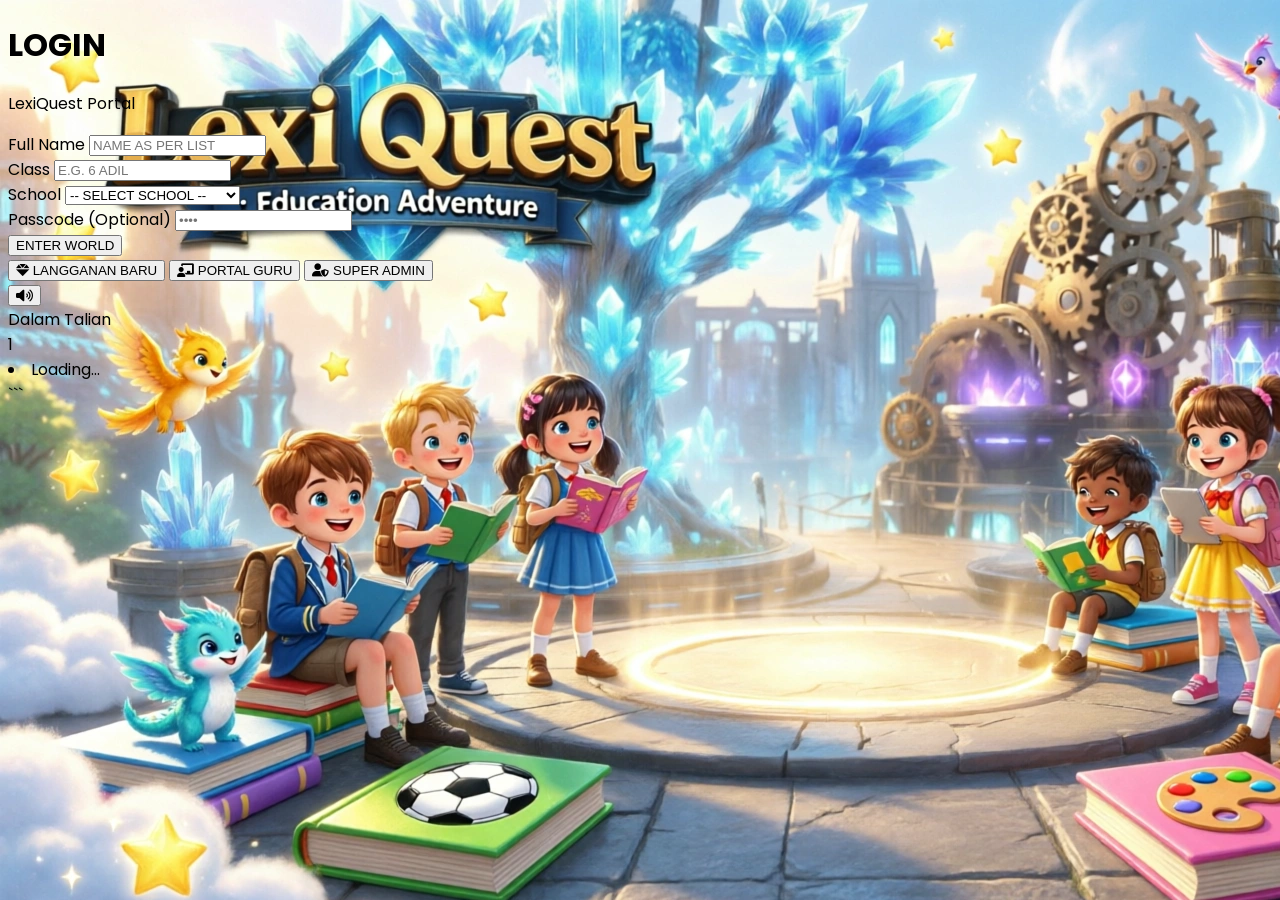
==== index.html @ 3bb96497 "Update index.html" ====
<!DOCTYPE html>
<html lang="en">
<head>
    <meta charset="UTF-8">
    <meta name="viewport" content="width=device-width, initial-scale=1.0">
    <title>LexiQuest 2.0 - Firebase Edition</title>

    <link rel="icon" type="image/x-icon" href="favicon.ico">
    
    <link href="https://fonts.googleapis.com/css2?family=Poppins:wght@300;400;600;700;900&display=swap" rel="stylesheet">
    
    <script src="https://cdn.tailwindcss.com"></script>
    <script src="https://unpkg.com/sweetalert2@11"></script>
    <link rel="stylesheet" href="https://cdnjs.cloudflare.com/ajax/libs/font-awesome/6.0.0/css/all.min.css">
    
    <script src="https://www.gstatic.com/firebasejs/10.8.1/firebase-app-compat.js"></script>
    <script src="https://www.gstatic.com/firebasejs/10.8.1/firebase-auth-compat.js"></script> 
    <script src="https://www.gstatic.com/firebasejs/10.8.1/firebase-firestore-compat.js"></script>
    <script src="https://www.gstatic.com/firebasejs/10.8.1/firebase-database-compat.js"></script>

    <link rel="stylesheet" href="style.css">
</head>

<body class="bg-cover bg-center bg-fixed bg-no-repeat min-h-screen font-['Poppins']" style="background-image: url('assets/bg.webp');"> 
        
    <div id="auth-screen" class="mt-16 p-2 md:p-6 text-center animate-fade-in max-w-md mx-auto relative flex flex-col justify-center items-center overflow-hidden bg-transparent">
        
        <div class="relative z-10 bg-transparent p-4 w-full">
            <h1 class="text-4xl font-black text-white mb-1 drop-shadow-[0_4px_6px_rgba(0,0,0,0.9)] uppercase tracking-tighter">LOGIN</h1>
            <p class="text-[10px] font-bold text-yellow-400 mb-5 uppercase tracking-[0.2em] border-b border-yellow-500/30 pb-2 drop-shadow-md">LexiQuest Portal</p>
            
            <div id="login-screen" class="space-y-3 text-left">
                <div>
                    <label class="block text-[11px] font-black text-white/90 mb-1 drop-shadow-md uppercase">Full Name</label>
                    <input type="text" id="login-name" class="w-full px-4 py-2 text-sm rounded-xl border-2 border-white/20 focus:border-yellow-400 focus:ring-0 transition-all uppercase font-bold text-white bg-black/40 backdrop-blur-sm placeholder:text-white/30" placeholder="NAME AS PER LIST">
                </div>
                
                <div>
                    <label class="block text-[11px] font-black text-white/90 mb-1 drop-shadow-md uppercase">Class</label>
                    <input type="text" id="login-class" class="w-full px-4 py-2 text-sm rounded-xl border-2 border-white/20 focus:border-yellow-400 focus:ring-0 transition-all uppercase font-bold text-white bg-black/40 backdrop-blur-sm placeholder:text-white/30" placeholder="E.G. 6 ADIL">
                </div>

                <div>
                    <label class="block text-[11px] font-black text-white/90 mb-1 drop-shadow-md uppercase">School</label>
                    <select id="login-school" class="w-full px-4 py-2 text-sm rounded-xl border-2 border-white/20 focus:border-yellow-400 focus:ring-0 transition-all font-bold text-white bg-black/40 backdrop-blur-sm">
                        <option value="" class="bg-slate-900" disabled selected>-- SELECT SCHOOL --</option>
                        <option value="ADMIN" class="bg-slate-900">ADMIN / GAME MASTER</option>
                    </select>
                </div>

                <div>
                    <label class="block text-[11px] font-black text-white/90 mb-1 drop-shadow-md uppercase">Passcode (Optional)</label>
                    <input type="password" id="login-pin" class="w-full px-4 py-2 text-sm rounded-xl border-2 border-white/20 focus:border-yellow-400 focus:ring-0 transition-all font-bold text-white bg-black/40 backdrop-blur-sm" placeholder="••••">
                </div>

                <button onclick="loginStudent()" class="w-full bg-gradient-to-b from-yellow-400 to-yellow-600 hover:from-yellow-300 hover:to-yellow-500 text-black font-black py-3 rounded-xl shadow-[0_5px_15px_rgba(0,0,0,0.4)] transform hover:scale-[1.03] active:scale-95 transition-all mt-4 text-lg border-b-4 border-yellow-800 tracking-wider">
                    ENTER WORLD
                </button>

                <div class="mt-4 flex flex-wrap justify-center gap-2 w-full border-t border-white/10 pt-4">
                    <button onclick="window.location.href='langganan.html'" class="flex items-center px-2.5 py-1.5 bg-black/50 border border-purple-600 text-purple-400 hover:bg-purple-900/50 hover:text-purple-300 text-[10px] font-bold rounded shadow-[0_0_10px_rgba(147,51,234,0.3)] transition-all">
                        <i class="fas fa-gem mr-1.5"></i> LANGGANAN BARU
                    </button>

                    <button onclick="window.location.href='school-admin.html'" class="flex items-center px-2.5 py-1.5 bg-black/50 border border-cyan-600 text-cyan-500 hover:bg-cyan-900/50 hover:text-cyan-300 text-[10px] font-bold rounded shadow-[0_0_10px_rgba(8,145,178,0.3)] transition-all">
                        <i class="fas fa-chalkboard-teacher mr-1.5"></i> PORTAL GURU
                    </button>

                    <button onclick="window.location.href='admin.html'" class="flex items-center px-2.5 py-1.5 bg-black/50 border border-amber-600 text-amber-500 hover:bg-amber-900/50 hover:text-amber-300 text-[10px] font-bold rounded shadow-[0_0_10px_rgba(217,119,6,0.3)] transition-all">
                        <i class="fas fa-user-shield mr-1.5"></i> SUPER ADMIN
                    </button>
                </div>
            </div>
        </div>
    </div>

<button onclick="toggleBgMusic()" class="fixed bottom-4 right-4 z-50 bg-slate-800 border-2 border-slate-600 p-3 rounded-full shadow-lg hover:scale-110 transition-transform">
    <i id="music-btn-icon" class="fas fa-volume-up text-green-400 text-xl w-6 h-6 text-center"></i>
</button>

<div id="menu-screen" class="hidden animate-fade-in">
    
    <div class="flex flex-wrap md:flex-nowrap justify-end items-center bg-transparent p-2 mb-2 w-full gap-4 md:gap-5">
        
        <!-- ========================================== -->
        <!-- WIDGET LTE BARU (Bersebelahan Avatar)      -->
        <!-- ========================================== -->
        <!-- Nota: Buang class 'hidden' pada div di bawah melalui JS apabila ada event aktif -->
        <div id="lte-active-widget" class="hidden flex items-center bg-gradient-to-r from-purple-950 via-indigo-950 to-slate-900 border border-amber-400/40 rounded-xl px-3 py-1.5 shadow-[0_0_15px_rgba(147,51,234,0.3)] transform hover:scale-105 transition-all cursor-pointer backdrop-blur-sm" onclick="handleWidgetClick()">
    <div id="lte-widget-icon" class="mr-2 text-lg md:text-xl animate-pulse drop-shadow-[0_0_8px_rgba(250,204,21,0.8)]">
        🔥
    </div>
    <div class="flex flex-col">
        <span id="lte-widget-title" class="text-[9px] md:text-[10px] font-black text-yellow-300 uppercase tracking-widest drop-shadow-md leading-none mb-1">
            Sistem Memuatkan...
        </span>
        <span id="lte-widget-timer" class="text-[8px] md:text-[9px] font-mono font-bold text-white bg-black/40 px-1.5 py-0.5 rounded-md inline-block w-max border border-white/10">
            ⏳ 00j 00m
        </span>
    </div>
</div>
        <!-- ========================================== -->

		<div id="lte-info-modal" class="hidden fixed inset-0 z-[100] bg-black/80 backdrop-blur-sm flex items-center justify-center animate-fade-in px-4"> 
    <div class="bg-gradient-to-b from-indigo-950 via-slate-900 to-black border-2 border-amber-400/50 rounded-2xl shadow-[0_0_25px_rgba(147,51,234,0.4)] w-full max-w-sm relative overflow-hidden">       
        <div class="absolute top-0 left-0 w-full h-1 bg-gradient-to-r from-transparent via-amber-400 to-transparent opacity-50"></div>
        <button onclick="closeLteModal()" class="absolute top-3 right-3 text-slate-400 hover:text-red-500 hover:scale-110 transition-all font-black text-xl drop-shadow-md z-10">
            ✖
        </button>

        <div class="p-5 flex flex-col items-center text-center mt-2">
            <div id="modal-lte-icon" class="text-5xl md:text-6xl mb-3 drop-shadow-[0_0_15px_rgba(250,204,21,0.6)] animate-bounce-slow">
                🔥
            </div>
            <h3 id="modal-lte-title" class="text-base md:text-lg font-black text-transparent bg-clip-text bg-gradient-to-r from-yellow-300 to-amber-500 uppercase tracking-wider mb-1 drop-shadow-sm">
                Nama Acara
            </h3>
            <p id="modal-lte-desc" class="text-[10px] md:text-xs text-slate-300 font-medium mb-4 px-2 leading-relaxed">
                Penerangan tentang acara akan dipaparkan di sini.
            </p>

            <div id="modal-lte-progress-section" class="w-full bg-black/40 border border-white/10 rounded-xl p-3 hidden">
                <div class="flex justify-between items-center mb-1.5 px-1">
                    <span class="text-[9px] md:text-[10px] font-bold text-indigo-300 uppercase tracking-widest">Progres Anda:</span>
                    <span id="modal-lte-progress-text" class="text-[10px] md:text-xs font-black text-green-400 drop-shadow-[0_0_5px_rgba(74,222,128,0.5)]">
                        0 / 15 Hari
                    </span>
                </div>
                
                <div class="w-full h-2.5 bg-slate-800 rounded-full border border-slate-700 overflow-hidden shadow-inner">
                    <div id="modal-lte-progress-bar" class="h-full bg-gradient-to-r from-emerald-500 to-green-400 rounded-full transition-all duration-1000 w-0 relative">
                        <div class="absolute top-0 right-0 bottom-0 left-0 bg-gradient-to-r from-transparent via-white/30 to-transparent animate-shimmer"></div>
                    </div>
                </div>
                
                <p class="text-[8px] md:text-[9px] text-slate-400 mt-2 font-mono italic">
                    *Log masuk dan main setiap hari untuk menambah progres.
                </p>
            </div>

        </div>
    </div>
</div>
		
        <!-- BLOK PROFIL ASAL -->
        <div class="flex items-center gap-3">
            <div id="dashboard-avatar-container" onclick="openProfile()" class="w-16 h-16 md:w-20 md:h-20 flex flex-shrink-0 items-center justify-center cursor-pointer hover:scale-110 transition-transform duration-300 drop-shadow-[0_8px_8px_rgba(0,0,0,0.3)] text-4xl md:text-5xl"></div>       
            <div>
                <h2 id="menu-player-name" class="text-lg md:text-xl font-black text-indigo-900 leading-none uppercase drop-shadow-[0_1px_1px_rgba(255,255,255,0.8)]">Adventurer</h2>
                <div class="flex gap-1.5 my-1">
                     <span id="menu-player-level" class="text-[9px] md:text-[10px] font-bold text-green-600 bg-white/80 px-1.5 py-0.5 rounded-md border border-green-100 shadow-sm">LVL 1</span>
                     <span id="menu-player-class" class="text-[9px] md:text-[10px] font-bold text-indigo-600 bg-white/80 px-1.5 py-0.5 rounded-md border border-indigo-100 shadow-sm">CLASS</span>
                     <span id="header-active-title" class="text-[9px] md:text-[10px] font-bold text-purple-600 bg-white/80 px-1.5 py-0.5 rounded-md border border-purple-100 shadow-sm">NOVICE</span>
                </div>
                <div class="mt-1 w-40 md:w-48">
                    <div class="flex justify-between text-[9px] text-indigo-900 font-black uppercase mb-0.5 drop-shadow-[0_1px_1px_rgba(255,255,255,0.5)]">
                        <span id="xp-text">XP: 0 / 100</span>
                        <span id="next-level-text">Explorer</span>
                    </div>
                    <div class="w-full bg-white/50 rounded-full h-2 border border-indigo-200/50 overflow-hidden backdrop-blur-sm">
                        <div id="xp-bar-fill" class="bg-gradient-to-r from-yellow-400 to-orange-500 h-full rounded-full transition-all duration-1000 shadow-sm" style="width: 0%"></div>
                    </div>
                </div>
            </div>
        </div>

        <!-- BLOK COIN & LOGOUT ASAL -->
        <div class="flex flex-col items-end gap-2 flex-shrink-0">
            <div class="bg-yellow-400 text-yellow-900 px-3 py-1.5 rounded-xl font-bold shadow-[0_3px_0_0_#ca8a04] flex items-center gap-1.5 border border-yellow-200">
                <span class="text-base md:text-lg">💰</span>
                <span id="user-coins" class="text-base md:text-lg">0</span>
            </div>
            <button onclick="logout()" class="text-[9px] md:text-[10px] font-black text-red-500 hover:text-red-700 uppercase tracking-widest transition-colors drop-shadow-[0_1px_1px_rgba(255,255,255,0.8)]">
                Logout ➔
            </button>
        </div>
    </div>
</div>

    <div id="dashboard-super-admin" class="grid grid-cols-2 md:grid-cols-4 gap-4 hidden">
        <button onclick="openAdminPanel()" class="glass p-6 rounded-3xl hover:bg-purple-50 transition-all group border-2 border-purple-200">
            <div class="text-4xl mb-2 group-hover:scale-110 transition-transform">⚙️</div>
            <div class="font-bold text-purple-700">Register Admin</div>
        </button>
        <button onclick="showScreen('sa-schools-screen')" class="glass p-6 rounded-3xl hover:bg-purple-50 transition-all group border-2 border-purple-200">
            <div class="text-4xl mb-2 group-hover:scale-110 transition-transform">🏫</div>
            <div class="font-bold text-purple-700">School List</div>
        </button>
        <button onclick="showScreen('sa-students-screen')" class="glass p-6 rounded-3xl hover:bg-purple-50 transition-all group border-2 border-purple-200">
            <div class="text-4xl mb-2 group-hover:scale-110 transition-transform">🎓</div>
            <div class="font-bold text-purple-700">Student List</div>
        </button>
        <button onclick="showScreen('sa-boss-setup-screen')" class="glass p-6 rounded-3xl hover:bg-purple-50 transition-all group border-2 border-purple-200">
            <div class="text-4xl mb-2 group-hover:scale-110 transition-transform">🐉</div>
            <div class="font-bold text-purple-700">Boss Setup</div>
        </button>
        <button onclick="showScreen('sa-analysis-screen')" class="col-span-2 md:col-span-4 glass p-6 rounded-3xl hover:bg-blue-50 transition-all group border-2 border-blue-300">
            <div class="text-4xl mb-2 group-hover:scale-110 transition-transform">📊</div>
            <div class="font-bold text-blue-700 text-xl">System Analysis</div>
        </button>
    </div>

    <div id="dashboard-school-admin" class="grid grid-cols-1 md:grid-cols-3 gap-4 hidden">
        <button onclick="openAdminPanel()" class="glass p-6 rounded-3xl hover:bg-indigo-50 transition-all group border-2 border-indigo-200">
            <div class="text-4xl mb-2 group-hover:scale-110 transition-transform">⚙️</div>
            <div class="font-bold text-indigo-700">Register Student</div>
        </button>
        <button onclick="showScreen('leaderboard-screen')" class="glass p-6 rounded-3xl hover:bg-indigo-50 transition-all group border-2 border-indigo-200">
            <div class="text-4xl mb-2 group-hover:scale-110 transition-transform">🏆</div>
            <div class="font-bold text-indigo-700">Leaderboard</div>
        </button>
        <button onclick="showScreen('sch-manage-shop-screen')" class="glass p-6 rounded-3xl hover:bg-indigo-50 transition-all group border-2 border-indigo-200">
            <div class="text-4xl mb-2 group-hover:scale-110 transition-transform">🏪</div>
            <div class="font-bold text-indigo-700">Manage Shop</div>
        </button>
        <button onclick="showScreen('sa-analysis-screen')" class="col-span-1 md:col-span-3 glass p-6 rounded-3xl hover:bg-blue-50 transition-all group border-2 border-blue-300">
            <div class="text-4xl mb-2 group-hover:scale-110 transition-transform">📊</div>
            <div class="font-bold text-blue-700 text-xl">Student Progress Analysis</div>
        </button>
    </div>

    <div id="dashboard-student" class="hidden flex flex-col items-center justify-center w-full gap-4 mt-3">
        <div class="flex flex-col items-center w-full max-w-lg z-20">
            <div class="flex justify-center z-30">
                <button onclick="console.log('BUTANG PLAY DITEKAN'); openSubjectModal()" class="w-16 h-16 md:w-20 md:h-20 rounded-full bg-gradient-to-b from-green-400 to-green-700 border-4 border-black/10 shadow-[inset_0_2px_4px_rgba(255,255,255,0.4),inset_0_-6px_10px_rgba(0,0,0,0.3),0_6px_10px_rgba(0,0,0,0.5)] hover:scale-105 active:scale-95 transition-all flex flex-col items-center justify-center group relative">
                    <i class="fas fa-play text-white text-xl md:text-2xl drop-shadow-md mb-0.5"></i>
                    <span class="text-white font-black text-[8px] md:text-[10px] uppercase drop-shadow-[0_1.5px_1.5px_rgba(0,0,0,0.8)] tracking-wider">Play Game</span>
                </button>
            </div>
            <div class="flex justify-center gap-3 md:gap-4 -mt-2 md:-mt-3 z-20">
                <button onclick="showScreen('leaderboard-screen')" class="w-16 h-16 md:w-20 md:h-20 rounded-full bg-gradient-to-b from-blue-400 to-blue-700 border-4 border-black/10 shadow-[inset_0_2px_4px_rgba(255,255,255,0.4),inset_0_-6px_10px_rgba(0,0,0,0.3),0_6px_10px_rgba(0,0,0,0.5)] hover:scale-105 active:scale-95 transition-all flex flex-col items-center justify-center group">
                    <i class="fas fa-trophy text-white text-xl md:text-2xl drop-shadow-md mb-0.5"></i>
                    <span class="text-white font-black text-[8px] md:text-[10px] uppercase drop-shadow-[0_1.5px_1.5px_rgba(0,0,0,0.8)] tracking-wider">Ranking</span>
                </button>
                <button onclick="showAchievementsScreen()" class="w-16 h-16 md:w-20 md:h-20 rounded-full bg-gradient-to-b from-yellow-300 to-yellow-600 border-4 border-black/10 shadow-[inset_0_2px_4px_rgba(255,255,255,0.4),inset_0_-6px_10px_rgba(0,0,0,0.3),0_6px_10px_rgba(0,0,0,0.5)] hover:scale-105 active:scale-95 transition-all flex flex-col items-center justify-center group relative">
                    <i class="fas fa-star text-white text-xl md:text-2xl drop-shadow-md mb-0.5"></i>
                    <span class="text-white font-black text-[8px] md:text-[10px] uppercase drop-shadow-[0_1.5px_1.5px_rgba(0,0,0,0.8)] tracking-wider">Medal</span>
                </button>
            </div>
            <div class="flex justify-center gap-6 md:gap-10 mt-1 md:mt-2 z-10 w-full">
                <button onclick="showScreen('shop-screen'); switchShopTab('edu');" class="w-16 h-16 md:w-20 md:h-20 rounded-full bg-gradient-to-b from-orange-400 to-orange-700 border-4 border-black/10 shadow-[inset_0_2px_4px_rgba(255,255,255,0.4),inset_0_-6px_10px_rgba(0,0,0,0.3),0_6px_10px_rgba(0,0,0,0.5)] hover:scale-105 active:scale-95 transition-all flex flex-col items-center justify-center group">
                    <i class="fas fa-shopping-bag text-white text-xl md:text-2xl drop-shadow-md mb-0.5"></i>
                    <span class="text-white font-black text-[8px] md:text-[10px] uppercase drop-shadow-[0_1.5px_1.5px_rgba(0,0,0,0.8)] tracking-wider">Shop</span>
                </button>
                <button onclick="checkChallengeEligibility()" class="w-16 h-16 md:w-20 md:h-20 rounded-full bg-gradient-to-b from-red-500 to-red-800 border-4 border-black/10 shadow-[inset_0_2px_4px_rgba(255,255,255,0.4),inset_0_-6px_10px_rgba(0,0,0,0.3),0_6px_10px_rgba(0,0,0,0.5)] hover:scale-105 active:scale-95 transition-all flex flex-col items-center justify-center group relative">
                    <i class="fas fa-swords text-white text-lg md:text-xl drop-shadow-md mb-0.5"></i>
                    <span class="text-white font-black text-[7px] md:text-[9px] uppercase drop-shadow-[0_1.5px_1.5px_rgba(0,0,0,0.8)] tracking-wider text-center leading-tight">Challenge<br>Arena</span>
                    <span class="absolute -bottom-1 bg-yellow-400 text-yellow-900 text-[7px] md:text-[8px] font-black px-1.5 py-0.5 rounded-full shadow-md border border-white/50">Lvl 15+</span>
                </button>
            </div>

<!-- ========================================================= -->
            <!-- 🔥 SISTEM AMARAN BOSS GABUNGAN (SINGLE SEAMLESS CARD) 🔥  -->
            <!-- ========================================================= -->
            <div class="fixed bottom-4 left-1/2 transform -translate-x-1/2 z-50 w-[92%] max-w-sm pointer-events-none">
                
                <!-- KAD UTAMA: Menggabungkan Amaran & Butang Lawan -->
                <div id="boss-challenge-btn-floating" onclick="attemptJoinBoss();" class="hidden pointer-events-auto bg-white/95 backdrop-blur-md rounded-3xl border-2 border-red-500 shadow-2xl overflow-hidden cursor-pointer hover:scale-[1.02] transition-all flex flex-col relative">
                    
                    <!-- Lencana Hari Ini (Bouncing Badge) -->
                    <div class="absolute top-3 right-3 bg-yellow-400 text-black text-[9px] font-extrabold px-2.5 py-0.5 rounded-full shadow-md border border-white animate-bounce">
                        HARI INI!
                    </div>

                    <!-- Bahagian 1: Notifikasi Amaran (Atas) -->
                    <div class="p-4 flex flex-col items-center text-center">
                        <div class="text-3xl mb-1 animate-pulse">🐉</div>
                        <h3 class="font-black text-red-600 text-sm md:text-base uppercase tracking-wider">
                            WARNING: BOSS APPEARED!
                        </h3>
                        <p id="floating-boss-name" class="text-[11px] text-gray-600 font-semibold mt-1 px-2 leading-relaxed">
                            Mummy Mufrodat sedang menyerang! Klik untuk menyertai pertempuran!
                        </p>
                    </div>

                    <!-- Bahagian 2: Status HP & Tombol Aksi Ungu (Bawah) -->
                    <div id="boss-challenge-btn-radar" class="hidden bg-purple-800 text-white px-4 py-3 border-t border-purple-950 flex flex-col items-center w-full">
                        <div class="text-xs font-black flex items-center gap-1.5 uppercase tracking-wider text-purple-100">
                            <i class="fas fa-swords text-yellow-400 animate-pulse"></i> ⚔️ MASUK PERTEMPURAN ⚔️
                        </div>
                        
                        <!-- Progress Bar HP Boss -->
                        <div class="w-full mt-2">
                            <div class="w-full bg-gray-950 rounded-full h-2.5 shadow-inner overflow-hidden p-[1px] border border-purple-600">
                                <div id="radar-boss-hp-bar" class="bg-gradient-to-r from-red-600 via-orange-500 to-red-400 h-full rounded-full transition-all duration-300" style="width: 100%;"></div>
                            </div> 
                            <div id="radar-boss-hp-text" class="text-[10px] mt-1 text-purple-200 font-mono tracking-widest text-center font-bold">
                                HP: - / -
                            </div>
                        </div>
                    </div>

                </div>
            </div>
            <!-- 🔥 TAMAT SISTEM AMARAN BOSS GABUNGAN 🔥 -->

        </div>
    </div> <!-- PENUTUP DASHBOARD STUDENT -->


    <!-- ========================================================= -->
    <!-- WIDGET PEMAIN DALAM TALIAN (KEKAL DI PENJURU KIRI)       -->
    <!-- ========================================================= -->
    <div class="fixed bottom-4 left-4 w-64 bg-slate-900/75 backdrop-blur-lg rounded-xl shadow-2xl border border-white/10 flex flex-col overflow-hidden z-50 transition-all">
        <div class="bg-indigo-600/60 px-3 py-1.5 flex items-center justify-between border-b border-white/5">
            <div class="flex items-center gap-2">
                <span class="relative flex h-2 w-2">
                    <span class="animate-ping absolute inline-flex h-full w-full rounded-full bg-green-400 opacity-75"></span>
                    <span class="relative inline-flex rounded-full h-2 w-2 bg-green-500"></span>
                </span>
                <span class="text-[10px] font-black text-white uppercase tracking-wider drop-shadow-md">Dalam Talian</span>
            </div>
            <span class="text-[10px] font-black text-indigo-200 bg-slate-950/40 px-2 py-0.5 rounded-md" id="active-players-count">1</span>
        </div>
        <div id="dashboard-active-players-list" class="p-2 overflow-y-auto custom-scroll max-h-[160px] bg-transparent flex flex-col gap-1.5">
            <li class="text-center italic text-gray-300 text-xs py-2">Loading...</li>
        </div>
    </div>

<!-- LAPISAN OVERLAY UTAMA (Memastikan Game Arena di tengah skrin) -->
<div id="game-arena" class="hidden animate-fade-in fixed inset-0 z-50 flex items-center justify-center p-4 bg-black/40 backdrop-blur-sm">
    <!-- KOTAK GAME ARENA SEBENAR -->
    <div class="glass w-full rounded-3xl p-5 md:p-8 max-w-4xl shadow-2xl relative max-h-[95vh] flex flex-col">
        <!-- Header Arena (Kekal di atas) -->
        <div class="flex flex-col sm:flex-row justify-between items-center mb-5 gap-4 border-b-2 border-indigo-100 pb-4 flex-shrink-0">
            <button onclick="showScreen('menu-screen')" class="text-gray-600 hover:text-red-600 font-bold bg-white px-4 py-2 rounded-xl shadow-sm transition-colors">
                <i class="fas fa-arrow-left"></i> Run Away
            </button>
            <h2 id="game-title" class="text-2xl md:text-3xl font-black text-indigo-800 uppercase tracking-wider text-center">ARENA</h2>
            <div class="bg-red-100 border-2 border-red-300 px-5 py-2 rounded-2xl shadow-inner flex items-center gap-2">
                <i class="fas fa-hourglass-half text-red-500 animate-pulse"></i>
                <span id="timer-text" class="text-xl font-black text-red-600">00:00</span>
            </div>
        </div>
        <!-- Ruangan Soalan (Boleh di-skrol jika soalan banyak) -->
        <div id="question-container" class="space-y-4 mb-5 flex-1 overflow-y-auto pr-2 pb-2 min-h-[40vh] md:min-h-[50vh]"></div>
        <!-- Butang Hantar (Kekal di bawah) -->
        <button id="check-btn" onclick="endGame()" class="w-full bg-green-500 hover:bg-green-600 text-white font-black py-4 rounded-xl shadow-lg transition-transform hover:scale-[1.01] text-lg md:text-xl flex-shrink-0">
            CHECK ANSWERS & SEE SCORE
        </button>
        <!-- Kotak Keputusan (Akan muncul selepas hantar) -->
        <div id="final-score" class="hidden mt-6 bg-indigo-50 border-2 border-indigo-200 p-6 md:p-8 rounded-2xl text-center shadow-inner flex-shrink-0"></div>
    </div> <!-- Penutup kotak game arena -->
</div> <!-- Penutup lapisan overlay -->

<div id="challenge-lobby-screen" class="hidden animate-fade-in fixed inset-0 z-50 flex items-center justify-center p-4 bg-black/40 backdrop-blur-sm">
    <div class="glass w-full rounded-3xl p-5 md:p-6 max-w-4xl shadow-2xl relative max-h-[95vh] overflow-y-auto">
        <div class="flex justify-between items-center mb-4 border-b pb-3 gap-4">
            <div>
                <h2 class="text-2xl md:text-3xl font-black text-red-600"><i class="fas fa-fire-alt mr-1 md:mr-2"></i> Challenge Arena</h2>
                <p class="text-xs md:text-sm text-gray-600 font-bold mt-0.5">PVP (Level 15 and other requirements) / 3 vs 3 (Level 35 and other requirements)</p>
            </div>
            <button onclick="showScreen('menu-screen')" class="bg-gray-200 hover:bg-gray-300 text-gray-700 px-3.5 py-1.5 md:px-4 md:py-2 rounded-xl font-bold text-sm md:text-base transition-colors flex-shrink-0">
                <i class="fas fa-arrow-left mr-1 md:mr-2"></i> Back
            </button>
        </div>
        <div class="flex flex-col sm:flex-row gap-3 mb-5">
            <div class="flex-1 bg-gradient-to-r from-amber-500 to-red-600 text-white py-3 px-4 rounded-xl font-black shadow-md border-b-4 border-red-800 text-center text-sm md:text-base flex items-center justify-center gap-2">
                <i class="fas fa-user-shield"></i> 1 VS 1 SOLO (LV 15+)
            </div>
            <button type="button" onclick="prosesMasukLobi3v3()" class="flex-1 bg-gradient-to-r from-blue-600 to-purple-600 text-white py-3 px-4 rounded-xl font-black shadow-md border-b-4 border-purple-800 transform transition hover:scale-105 active:scale-95 text-sm md:text-base flex items-center justify-center gap-2">
                <i class="fas fa-users"></i> 3 VS 3 TEAM (LV 35+)
            </button>
        </div>
        <div class="bg-white p-4 rounded-2xl shadow-inner min-h-[300px]">
            <h3 class="font-bold text-gray-700 mb-4 border-b pb-2">List of Potential Challengers</h3>
            <ul id="available-players-list" class="space-y-3">
                <li class="text-center italic text-gray-400 py-4">⏳ Scanning for elite players...</li>
            </ul>
        </div>
    </div> </div>

<div id="pvp-arena" class="hidden animate-fade-in fixed inset-0 z-50 flex items-center justify-center p-4 bg-black/40 backdrop-blur-sm">

    <div class="w-full max-w-4xl flex flex-col gap-4 max-h-[98vh] overflow-y-auto">
        
        <div class="bg-gradient-to-r from-red-600 via-purple-600 to-blue-600 rounded-3xl p-4 md:p-6 shadow-2xl text-white flex justify-between items-center border-4 border-yellow-400 relative overflow-hidden flex-shrink-0">
            <div class="flex flex-col items-center z-10 w-1/3">
                <div class="w-16 h-16 bg-white/20 rounded-full flex items-center justify-center text-3xl mb-2 backdrop-blur-sm border-2 border-white shadow-lg">🥷</div>
                <div id="pvp-p1-name" class="font-black text-lg md:text-xl truncate w-full text-center drop-shadow-md">PLAYER 1</div>
                <div id="pvp-p1-score" class="text-4xl md:text-5xl font-black text-yellow-300 drop-shadow-lg mt-1">0</div>
            </div>
            <div class="z-10 flex flex-col items-center w-1/3">
                <div class="text-5xl md:text-6xl font-black italic text-yellow-400 drop-shadow-[0_0_15px_rgba(250,204,21,0.8)] animate-bounce">VS</div>
                <div id="pvp-category-title" class="text-xs md:text-sm font-bold bg-black/60 px-4 py-1 rounded-full mt-2 uppercase tracking-wider text-center">Category</div>
            </div>
            <div class="flex flex-col items-center z-10 w-1/3">
                <div class="w-16 h-16 bg-white/20 rounded-full flex items-center justify-center text-3xl mb-2 backdrop-blur-sm border-2 border-white shadow-lg">🧙‍♂️</div>
                <div id="pvp-p2-name" class="font-black text-lg md:text-xl truncate w-full text-center drop-shadow-md">PLAYER 2</div>
                <div id="pvp-p2-score" class="text-4xl md:text-5xl font-black text-yellow-300 drop-shadow-lg mt-1">0</div>
            </div>
        </div>

        <div class="glass rounded-3xl p-6 md:p-10 shadow-2xl relative border-t-4 border-white bg-white/90 flex flex-col flex-shrink-0">
            <div class="text-center mb-6">
                <h3 class="text-gray-500 font-bold uppercase tracking-widest text-sm mb-2">Current Question</h3>
                <div id="pvp-question-display" class="text-3xl md:text-5xl font-black text-gray-800 drop-shadow-sm min-h-[80px] flex items-center justify-center" dir="auto">
                    GET READY...
                </div>
            </div>
            
            <div id="pvp-input-container" class="max-w-md mx-auto hidden w-full">
                <input type="text" id="pvp-answer-input" class="w-full text-center text-2xl p-4 rounded-2xl border-4 border-gray-200 focus:border-indigo-500 focus:ring-0 transition-colors uppercase font-bold shadow-inner text-gray-800" placeholder="TYPE ANSWER..." disabled autocomplete="off">
            </div>
            
            <div id="pvp-options-container" class="hidden gap-4 max-w-3xl mx-auto mt-4 w-full">
                <button id="pvp-btn-0" onclick="submitPvPObjektif(0)" class="w-full bg-blue-500 hover:bg-blue-600 text-white text-xl md:text-2xl p-4 rounded-2xl border-b-4 border-blue-700 shadow-md"></button>
                <button id="pvp-btn-1" onclick="submitPvPObjektif(1)" class="w-full bg-green-500 hover:bg-green-600 text-white text-xl md:text-2xl p-4 rounded-2xl border-b-4 border-green-700 shadow-md"></button>
                <button id="pvp-btn-2" onclick="submitPvPObjektif(2)" class="w-full bg-yellow-500 hover:bg-yellow-600 text-white text-xl md:text-2xl p-4 rounded-2xl border-b-4 border-yellow-700 shadow-md"></button>
                <button id="pvp-btn-3" onclick="submitPvPObjektif(3)" class="w-full bg-purple-500 hover:bg-purple-600 text-white text-xl md:text-2xl p-4 rounded-2xl border-b-4 border-purple-700 shadow-md"></button>
            </div>
            
            <div class="mt-8 flex justify-between items-center text-sm font-bold text-gray-400">
                <span class="bg-gray-100 px-3 py-1 rounded-lg">Target: <span id="pvp-q-count" class="text-gray-700">Highest Score</span></span>
                <span class="bg-red-50 px-3 py-1 rounded-lg text-red-500 border border-red-100">Time: <span id="pvp-timer" class="text-xl">60</span>s</span>
            </div>
        </div>

    </div> </div>

<div id="leaderboard-screen" class="hidden animate-fade-in fixed inset-0 z-50 flex items-center justify-center p-4 bg-black/40 backdrop-blur-sm">
    <div class="glass w-full rounded-3xl p-6 md:p-8 max-w-2xl shadow-2xl relative flex flex-col max-h-[90vh]">
        
        <div class="flex justify-between items-center mb-4 shrink-0">
            <h2 class="text-2xl md:text-3xl font-bold text-indigo-800">Top Explorers 🏆</h2>
            <button onclick="showScreen('menu-screen')" class="text-gray-500 hover:text-red-500 transition-colors">
                <i class="fas fa-times text-2xl"></i>
            </button>
        </div>        
        
        <div id="lb-school-name" class="text-sm text-indigo-600 font-bold mb-3 italic shrink-0">School: -</div>
        
        <div id="leaderboard-controls" class="shrink-0 mb-2"></div>
        
        <div id="leaderboard-list" class="space-y-3 overflow-y-auto pr-2 flex-1"></div>
        
    </div>
</div>


<div id="shop-screen" class="hidden animate-fade-in fixed inset-0 z-50 flex items-center justify-center p-4 bg-black/40 backdrop-blur-sm">
    <div class="glass w-full rounded-3xl p-6 md:p-8 max-w-4xl shadow-2xl relative max-h-[95vh] overflow-y-auto">
        <div class="flex justify-between items-center mb-6">
            <h2 class="text-2xl md:text-3xl font-bold text-indigo-800">🛒 Reward Shop</h2>
            <button onclick="showScreen('menu-screen')" class="text-gray-500 hover:text-red-500 transition-colors">
                <i class="fas fa-times text-2xl"></i>
            </button>
        </div>
        <div class="flex gap-2 mb-6 border-b-2 border-indigo-100 pb-3 overflow-x-auto">
            <button id="tab-btn-edu" onclick="switchShopTab('edu')" class="shop-tab-btn px-5 py-2 bg-indigo-600 text-white font-bold rounded-xl whitespace-nowrap shadow-sm transition-all">📚 Edu Shop</button>
            <button id="tab-btn-gift" onclick="switchShopTab('gift')" class="shop-tab-btn px-5 py-2 bg-gray-200 text-gray-500 hover:bg-gray-300 font-bold rounded-xl whitespace-nowrap transition-all">🎁 Gift Shop</button>
            <button id="tab-btn-avatar" onclick="switchShopTab('avatar')" class="shop-tab-btn px-5 py-2 bg-gray-200 text-gray-500 hover:bg-gray-300 font-bold rounded-xl whitespace-nowrap transition-all">👤 Avatar</button>
            <button id="tab-btn-badge" onclick="switchShopTab('badge')" class="shop-tab-btn px-5 py-2 bg-gray-200 text-gray-500 hover:bg-gray-300 font-bold rounded-xl whitespace-nowrap transition-all">🏅 Badges</button>
        </div>

        <div id="shop-content-edu" class="shop-section">
            <div id="edu-shop-items" class="grid grid-cols-1 md:grid-cols-2 lg:grid-cols-3 gap-4">
                <div class="text-center col-span-full py-10 text-gray-500">
                    <i class="fas fa-spinner fa-spin text-3xl mb-2 text-indigo-600"></i>
                    <p>Loading Edu Shop items...</p>
                </div>
            </div>
        </div>

        <div id="shop-content-gift" class="shop-section hidden">
            <div id="gift-shop-items" class="grid grid-cols-1 md:grid-cols-2 lg:grid-cols-3 gap-4">
                <div class="text-center col-span-full py-10 text-gray-500">
                    <i class="fas fa-spinner fa-spin text-3xl mb-2 text-indigo-600"></i>
                    <p>Loading Gift Shop items...</p>
                </div>
            </div>
        </div>

        <div id="shop-content-avatar" class="shop-section hidden">
            <div class="mb-6">
                <h3 class="text-xl font-bold text-gray-800">Guardian Collections</h3>
                <p class="text-sm text-gray-500">Get your unique Guardian to accompany your adventure!</p>
            </div>
            <div id="avatar-shop-items" class="grid grid-cols-2 md:grid-cols-3 lg:grid-cols-4 gap-4"></div>
        </div>

        <div id="shop-content-badge" class="shop-section hidden">
            <div class="bg-white p-6 rounded-3xl shadow-sm border border-gray-100 mt-2">
                <div class="flex flex-col items-center justify-center mb-8 text-center">
                    <h2 class="text-xl font-extrabold text-transparent bg-clip-text bg-gradient-to-r from-yellow-500 to-orange-500 uppercase tracking-wider">
                        <i class="fas fa-medal mr-2 text-yellow-500"></i> Achievements Badge
                    </h2>
                    <p class="text-gray-500 mt-2 max-w-2xl">
                        Show your skills! Fulfill all challenges to unlock all achievements and collect all badges.
                    </p>
                </div>

                <div id="medal-shop-container" class="grid grid-cols-1 sm:grid-cols-2 md:grid-cols-3 lg:grid-cols-4 gap-6">
                    <div class="col-span-full text-center py-10 text-gray-400">
                        <i class="fas fa-spinner fa-spin text-3xl mb-3"></i>
                        <p>Loading Achievements Badges...</p>
                    </div>
                </div>
            </div>
        </div>

    </div> </div> ```

<div id="achievements-screen" class="hidden fixed top-1/2 left-1/2 transform -translate-x-1/2 -translate-y-1/2 z-50 w-[95%] max-w-3xl max-h-[85vh] flex flex-col animate-fade-in glass rounded-3xl p-5 md:p-6 shadow-2xl">
    <div class="flex justify-between items-center mb-3 border-b-2 border-pink-100 pb-3 shrink-0">
        <div>
            <h2 class="text-xl md:text-2xl font-extrabold text-transparent bg-clip-text bg-gradient-to-r from-yellow-500 to-orange-500 uppercase tracking-wider">
                <i class="fas fa-medal mr-2 text-yellow-500"></i> Achievements Badge
            </h2>
            <p class="text-gray-500 mt-1 text-xs md:text-sm max-w-xl">
                Show your skills! Fulfill all challenges to unlock all achievements and collect all badges.
            </p>
        </div>
        <button onclick="closeAchievementsScreen()" class="text-gray-400 hover:text-red-500 transition-colors ml-4">
            <i class="fas fa-times-circle text-2xl md:text-3xl"></i>
        </button>
    </div>
    <div class="shrink-0 mb-4">
        <div class="bg-pink-50 text-pink-700 px-4 py-2 rounded-xl font-bold text-xs md:text-sm inline-block shadow-inner border border-pink-100">
            <i class="fas fa-trophy mr-1"></i> Achievements: <span id="achievements-stats">0 / 0</span>
        </div>
    </div>
    <div id="achievements-list" class="flex-1 overflow-y-auto pr-2 custom-scrollbar grid grid-cols-1 sm:grid-cols-2 gap-3">
        </div>
</div>


<div id="admin-screen" class="hidden animate-fade-in glass rounded-3xl p-8 max-w-4xl mx-auto shadow-2xl">
    <div class="flex justify-between items-center mb-6">
        <h2 class="text-3xl font-bold text-indigo-800">⚙️ Pendaftaran Sistem</h2>
        <button onclick="showScreen('menu-screen')" class="text-gray-500 hover:text-gray-800"><i class="fas fa-times text-2xl"></i></button>
    </div>
    
    <div class="grid grid-cols-1 md:grid-cols-2 gap-6">
        <div id="super-admin-section" class="bg-white/80 p-6 rounded-2xl border-2 border-purple-200 hidden">
            <h3 class="text-xl font-bold text-purple-700 mb-4">👑 Daftar Admin Sekolah</h3>
            <div class="space-y-3">
                <input type="text" id="reg-school-name" placeholder="Nama Sekolah (Cth: SK TAMAN TUN)" class="w-full px-4 py-2 border-2 border-purple-100 rounded-xl uppercase">
                <input type="text" id="reg-admin-name" placeholder="Nama Admin (Cth: CIKGU ALI)" class="w-full px-4 py-2 border-2 border-purple-100 rounded-xl uppercase">
                <input type="password" id="reg-admin-pin" placeholder="PIN Admin (Wajib)" class="w-full px-4 py-2 border-2 border-purple-100 rounded-xl">
                <button onclick="registerSchoolAdmin()" class="w-full bg-purple-600 text-white font-bold py-3 rounded-xl hover:bg-purple-700 shadow-md">Daftar Admin Sekolah</button>
            </div>
        </div>
        
        <div id="school-admin-section" class="bg-white/80 p-6 rounded-2xl border-2 border-indigo-200 hidden">
            <h3 class="text-xl font-bold text-indigo-700 mb-1">🎓 Daftar Murid Baru</h3>
            <p id="admin-current-school" class="text-sm text-gray-500 mb-4 font-bold"></p>
            <div class="space-y-3">
                <input type="text" id="reg-student-name" placeholder="Nama Murid (Ikut senarai nama)" class="w-full px-4 py-2 border-2 border-indigo-100 rounded-xl uppercase">
                <input type="text" id="reg-student-class" placeholder="Kelas (Cth: 6 ADIL)" class="w-full px-4 py-2 border-2 border-indigo-100 rounded-xl uppercase">
                <input type="password" id="reg-student-pin" placeholder="PIN Murid (Boleh dikosongkan)" class="w-full px-4 py-2 border-2 border-indigo-100 rounded-xl">
                <button onclick="registerStudent()" class="w-full bg-indigo-600 text-white font-bold py-3 rounded-xl hover:bg-indigo-700 shadow-md">Daftar Murid</button>
            </div>
        </div>
    </div>
</div>


<div id="sa-schools-screen" class="hidden animate-fade-in glass rounded-3xl p-8 max-w-5xl mx-auto shadow-2xl">
    <div class="flex justify-between items-center mb-6">
        <h2 class="text-3xl font-bold text-purple-800">🏫 Senarai Pangkalan Sekolah</h2>
        <button onclick="showScreen('menu-screen')" class="text-gray-500 hover:text-gray-800"><i class="fas fa-times text-2xl"></i></button>
    </div>
    <div class="bg-white rounded-xl shadow-inner overflow-x-auto">
        <table class="w-full text-left border-collapse admin-table">
            <thead><tr><th>Nama Sekolah</th><th>Nama Admin</th><th>Tarikh Daftar</th><th>Tindakan</th></tr></thead>
            <tbody id="sa-schools-list">
                <tr><td colspan="4" class="text-center italic">Memuat turun data...</td></tr>
            </tbody>
        </table>
    </div>
</div>


<div id="sa-students-screen" class="hidden animate-fade-in glass rounded-3xl p-8 max-w-5xl mx-auto shadow-2xl">
    <div class="flex justify-between items-center mb-6">
        <h2 class="text-3xl font-bold text-purple-800">🎓 Pengurusan Murid Global</h2>
        <button onclick="showScreen('menu-screen')" class="text-gray-500 hover:text-gray-800"><i class="fas fa-times text-2xl"></i></button>
    </div>
    <div class="mb-4 flex gap-4">
        <select id="sa-filter-school" class="px-4 py-2 border-2 border-purple-200 rounded-xl bg-white"><option value="ALL">Semua Sekolah</option></select>
        <button onclick="loadGlobalStudents()" class="bg-purple-600 text-white px-4 py-2 rounded-xl font-bold hover:bg-purple-700">Tapis</button>
    </div>
    <div class="bg-white rounded-xl shadow-inner overflow-x-auto max-h-[50vh]">
        <table class="w-full text-left border-collapse admin-table">
            <thead><tr><th>Sekolah</th><th>Nama Murid</th><th>Kelas</th><th>Syiling</th><th>Tindakan</th></tr></thead>
            <tbody id="sa-students-list">
                <tr><td colspan="5" class="text-center italic">Memuat turun data...</td></tr>
            </tbody>
        </table>
    </div>
</div>


<div id="sa-analysis-screen" class="hidden animate-fade-in glass rounded-3xl p-8 max-w-4xl mx-auto shadow-2xl">
    <div class="flex justify-between items-center mb-6">
        <h2 class="text-3xl font-bold text-blue-800">📊 Analisis Sistem Keseluruhan</h2>
        <button onclick="showScreen('menu-screen')" class="text-gray-500 hover:text-gray-800"><i class="fas fa-times text-2xl"></i></button>
    </div>
    
    <div class="grid grid-cols-2 gap-6 mb-8">
        <div id="stat-card-schools" class="bg-white p-6 rounded-2xl shadow-md border-l-8 border-purple-500 text-center">
            <h3 class="text-gray-500 font-bold mb-2">Jumlah Sekolah Berdaftar</h3>
            <p id="stat-total-schools" class="text-5xl font-black text-purple-700">0</p>
        </div>
        
        <div class="bg-white p-6 rounded-2xl shadow-md border-l-8 border-indigo-500 text-center">
            <h3 class="text-gray-500 font-bold mb-2">Jumlah Murid Keseluruhan</h3>
            <p id="stat-total-students" class="text-5xl font-black text-indigo-700">0</p>
        </div>
    </div>
    
    <div id="stat-section-breakdown" class="bg-white p-6 rounded-2xl shadow-md mb-8">
        <h3 class="font-bold text-gray-700 mb-4">Pecahan Murid Mengikut Sekolah</h3>
        <ul id="stat-breakdown-list" class="space-y-2 text-gray-600">
            <li class="italic text-sm">Menjana laporan...</li>
        </ul>
    </div>
    
    <div class="bg-white p-6 rounded-2xl shadow-md border border-gray-100">
        <h3 class="text-xl font-black text-indigo-800 mb-4">📈 Rekod Perkembangan Murid</h3>
        <div class="overflow-x-auto">
            <table class="w-full text-left border-collapse">
                <thead>
                    <tr class="bg-indigo-50 text-indigo-700 text-sm">
                        <th class="p-3 rounded-tl-lg">Tarikh & Masa</th>
                        <th class="p-3">Nama Murid</th>
                        <th class="p-3">Kategori Game</th>
                        <th class="p-3">Tahap</th>
                        <th class="p-3 rounded-tr-lg">Markah</th>
                    </tr>
                </thead>
                <tbody id="analysis-table-body" class="text-sm text-gray-700">
                    <tr>
                        <td colspan="5" class="p-4 text-center text-gray-400">Tekan butang muat turun data...</td>
                    </tr>
                </tbody>
            </table>
        </div>
        <button onclick="loadGameRecords()" class="mt-4 bg-indigo-600 hover:bg-indigo-700 text-white font-bold py-2 px-6 rounded-lg shadow-md transition-all">
            🔄 Muat Turun Data Terkini
        </button>
    </div>
</div>


<div id="sch-manage-shop-screen" class="hidden animate-fade-in glass rounded-3xl p-8 max-w-4xl mx-auto shadow-2xl">
    <div class="flex justify-between items-center mb-6">
        <h2 class="text-3xl font-bold text-indigo-800">🏪 Pengurusan Edu Shop</h2>
        <button onclick="showScreen('menu-screen')" class="text-gray-500 hover:text-gray-800"><i class="fas fa-times text-2xl"></i></button>
    </div>

    <div class="flex flex-wrap gap-3 mb-6 border-b-2 border-indigo-100 pb-4">
        <button onclick="loadAdminOrders()" class="bg-indigo-600 hover:bg-indigo-700 text-white px-5 py-2.5 rounded-xl font-bold shadow-md transition-all flex items-center gap-2 text-sm">
            <i class="fas fa-shopping-cart"></i> Senarai Pesanan Baru
        </button>
        <button onclick="loadAdminInventory()" class="bg-purple-600 hover:bg-purple-700 text-white px-5 py-2.5 rounded-xl font-bold shadow-md transition-all flex items-center gap-2 text-sm">
            <i class="fas fa-boxes"></i> Urus Stok & Harga
        </button>
    </div>

    <div id="admin-content" class="bg-white rounded-2xl p-4 min-h-[300px] shadow-inner border border-gray-200">
        <div class="h-full flex flex-col items-center justify-center text-gray-400 py-10">
            <i class="fas fa-mouse-pointer text-4xl mb-3"></i>
            <p>Sila klik pada butang di atas untuk mula mengurus.</p>
        </div>
    </div>
</div>

<div id="admin-item-modal" class="hidden fixed inset-0 bg-black/60 backdrop-blur-sm z-[100] flex items-center justify-center p-4">
    <div class="bg-white rounded-3xl p-6 max-w-md w-full shadow-2xl transform transition-all">
        <h3 class="font-black text-xl mb-4 text-gray-800 border-b pb-2">Tambah / Edit Barang</h3>
        <input type="hidden" id="admin-item-action" value="add">
        
        <div class="space-y-3">
            <div><label class="text-xs font-bold text-gray-500">ID Item (Cth: ITEM_001)</label>
            <input type="text" id="admin-item-id" class="w-full p-2 border-2 rounded-xl focus:border-indigo-500 outline-none"></div>
            
            <div><label class="text-xs font-bold text-gray-500">Nama Barang</label>
            <input type="text" id="admin-item-name" class="w-full p-2 border-2 rounded-xl focus:border-indigo-500 outline-none"></div>
            
            <div class="grid grid-cols-2 gap-3">
                <div><label class="text-xs font-bold text-gray-500">Harga (Koin)</label>
                <input type="number" id="admin-item-price" class="w-full p-2 border-2 rounded-xl outline-none"></div>
                <div><label class="text-xs font-bold text-gray-500">Stok Semasa</label>
                <input type="number" id="admin-item-stock" class="w-full p-2 border-2 rounded-xl outline-none"></div>
            </div>

            <div class="grid grid-cols-2 gap-3">
                <div><label class="text-xs font-bold text-gray-500">Had Pembelian</label>
                <select id="admin-item-limit" class="w-full p-2 border-2 rounded-xl outline-none">
                    <option value="none">Tiada Had</option>
                    <option value="daily">1 Sehari</option>
                    <option value="once">Sekali Sahaja</option>
                </select></div>
                <div><label class="text-xs font-bold text-gray-500">Icon (FontAwesome)</label>
                <input type="text" id="admin-item-icon" placeholder="fas fa-pen" class="w-full p-2 border-2 rounded-xl outline-none"></div>
            </div>

            <div><label class="text-xs font-bold text-gray-500">Kategori</label>
            <input type="text" id="admin-item-category" placeholder="alat-tulis / hadiah" class="w-full p-2 border-2 rounded-xl outline-none"></div>
            
            <div><label class="text-xs font-bold text-gray-500">Penerangan Pendek</label>
            <input type="text" id="admin-item-desc" class="w-full p-2 border-2 rounded-xl outline-none"></div>
        </div>
        
        <div class="flex justify-end gap-3 mt-6">
            <button onclick="closeItemForm()" class="px-5 py-2.5 bg-gray-200 text-gray-700 font-bold rounded-xl hover:bg-gray-300">Batal</button>
            <button id="admin-save-item-btn" onclick="submitItemForm()" class="px-5 py-2.5 bg-indigo-600 text-white font-bold rounded-xl hover:bg-indigo-700 shadow-md">Simpan Data</button>
        </div>
    </div>
</div> 


    <script src="auth.js"></script>
    <script src="config.js"></script>
    <script src="data.js"></script>
    <script src="data-mt.js"></script>
    <script src="data-sn.js"></script>
    <script src="data-bm.js"></script>
    <script src="data-mz.js"></script>
    <script src="data-pjk.js"></script>
    <script src="data-pm.js"></script>
    <script src="data-sejarah.js"></script>
    <script src="data-psv.js"></script>
    <script src="data-rbt.js"></script>
    <script src="data-pai.js"></script>
    <script src="data-ba.js"></script>
    <script src="chatData.js"></script>
    <script src="trackers.js"></script>
    <script src="audio.js"></script>
    <script src="achievements.js"></script>
    <script src="shop.js"></script>
    <script src="game.js?v=4"></script>
    <script src="boss.js?v=2"></script>
    <script src="ui.js"></script>
<script>
window.showScreen = function(screenId) {
    // Senarai semua ID div untuk dipadamkan paparannya
    const screens = [
        'auth-screen', 'menu-screen', 'game-arena', 'leaderboard-screen', 
        'shop-screen', 'achievements-screen', 'boss-arena', 'admin-screen',
        'sa-schools-screen', 'sa-students-screen', 'sa-boss-setup-screen', 
        'sa-analysis-screen', 'sch-manage-shop-screen',
        'challenge-lobby-screen', // <--- 1. TAMBAH INI SUPAYA LOBI PVP BOLEH TUTUP
        'pvp-arena'
    ];
    
    screens.forEach(id => {
        const el = document.getElementById(id);
        if (el) el.classList.add('hidden');
    });
    
    // Paparkan hanya skrin yang diminta
    const targetEl = document.getElementById(screenId);
    if (targetEl) targetEl.classList.remove('hidden');

    // ---> 2. PENYELESAIAN MASALAH "SOALAN KOSONG" <---
    // Pastikan pop-up subjek ditutup secara paksa apabila masuk ke Arena
    if (typeof closeSubjectModal === 'function') {
        closeSubjectModal();
    }

    // ---> 3. CECAIR PENCUCI "RUN AWAY" (PEMBUNUH PALANG []) <---
    // Jika murid tekan Run Away dan kembali ke menu, kita cuci semua saki-baki!
    if (screenId === 'menu-screen') {
        // Cuci bekas soalan supaya tiada array [] yang tersangkut
        const container = document.getElementById('question-container');
        if (container) container.innerHTML = ''; 
        
        // Reset butang 'Check Answer'
        const checkBtn = document.getElementById('check-btn');
        if (checkBtn) checkBtn.classList.add('hidden');

        // Sembunyikan result / final score yang mungkin tergantung
        const finalScore = document.getElementById('final-score');
        if (finalScore) finalScore.classList.add('hidden');
        
        // Cekik palang hantu kalau dia berani keluar masa Run Away
        const palangHantu = document.getElementById('debug-chat');
        if (palangHantu) palangHantu.remove();
    }

    // ==========================================
    // Panggilan fungsi auto load (TRIGGER DATA PANGKALAN)
    // ==========================================
    if (screenId === 'leaderboard-screen' && typeof loadLeaderboard === 'function') loadLeaderboard();
    if (screenId === 'sa-schools-screen' && typeof loadAdminSchools === 'function') loadAdminSchools();
    
    if (screenId === 'sa-analysis-screen') {
        if (typeof applyAnalysisFilters === 'function') applyAnalysisFilters(); 
        if (typeof loadSystemAnalysis === 'function') loadSystemAnalysis();     
        if (typeof loadGameRecords === 'function') loadGameRecords();           
    }
    
    if (screenId === 'sa-students-screen' && typeof loadGlobalStudents === 'function') loadGlobalStudents();
    if (screenId === 'sch-manage-shop-screen' && typeof loadAdminOrders === 'function') loadAdminOrders();

};
    </script>

<!-- ========================================== -->
<!-- 1. OVERLAY LOBI ARENA 3V3                  -->
<!-- ========================================== -->
<div id="arena-lobby-container" class="hidden animate-fade-in fixed top-0 left-0 w-screen h-screen z-[100] flex items-center justify-center p-4 bg-black/60 backdrop-blur-sm">    
    <!-- KOTAK LOBI UTAMA (Boleh skrol) -->
<div class="w-full max-w-5xl mx-auto my-auto p-6 md:p-8 bg-slate-900 rounded-3xl border border-slate-700 shadow-[0_0_40px_rgba(0,0,0,0.5)] relative max-h-[95vh] overflow-y-auto">            
        <button onclick="keluarLobi3v3()" id="btn-back-lobby" class="absolute top-6 left-6 text-slate-400 hover:text-white font-bold flex items-center gap-2 transition-colors z-20">
            <i class="fas fa-arrow-left"></i> KEMBALI
        </button>

        <div class="text-center mb-8 mt-8 md:mt-0">
            <h2 class="text-3xl font-black text-transparent bg-clip-text bg-gradient-to-r from-yellow-400 to-amber-600 uppercase tracking-widest">Arena 3 vs 3</h2>
        </div>

        <!-- VIEW: SENARAI LOBI -->
        <div id="lobby-list-view" class="block">
            <p class="text-slate-400 text-center mt-2 mb-6 font-medium">Sila pilih bilik untuk sertainya atau cipta bilik baharu.</p>
            
            <div id="active-lobbies-list" class="bg-slate-800/50 rounded-2xl border border-slate-700 p-4 min-h-[200px] max-h-[300px] overflow-y-auto flex flex-col gap-3">
                <div id="empty-lobby-message" class="flex flex-col items-center justify-center h-full text-slate-500 italic py-12">
                    <i class="fas fa-ghost text-4xl mb-3 opacity-50"></i>
                    <p>Tiada lobi aktif dikesan buat masa ini.</p>
                    <p class="text-sm">Jadilah yang pertama mencipta ruang pertempuran!</p>
                </div>
            </div>

            <div id="action-buttons-container" class="mt-8 flex flex-wrap justify-center gap-4">
                <button id="btn-create-lobby" onclick="ciptaLobiBaharu()" class="px-8 py-3 bg-gradient-to-r from-emerald-600 to-emerald-500 hover:from-emerald-500 hover:to-emerald-400 text-white font-bold rounded-full shadow-[0_0_15px_rgba(16,185,129,0.4)] transition-all transform hover:scale-105">
                    CREATE NEW LOBBY
                </button>
                
                <button id="btn-join-lobby" class="hidden px-8 py-3 bg-gradient-to-r from-yellow-600 to-yellow-500 hover:from-yellow-500 hover:to-yellow-400 text-white font-bold rounded-full shadow-[0_0_15px_rgba(234,179,8,0.4)] transition-all transform hover:scale-105">
                    JOIN ARENA
                </button>
                
                <button id="btn-watch-battle" onclick="tontonLobi()" class="hidden px-8 py-3 bg-gradient-to-r from-purple-600 to-purple-500 hover:from-purple-500 hover:to-purple-400 text-white font-bold rounded-full shadow-[0_0_15px_rgba(168,85,247,0.4)] transition-all transform hover:scale-105">
                    WATCH BATTLE
                </button>
            </div>
        </div>

        <!-- VIEW: DALAM BILIK LOBI -->
        <div id="lobby-room-view" class="hidden">
            <div class="text-center mb-6">
                <p id="room-status-text" class="text-emerald-400 font-bold animate-pulse">Menunggu pemain menyertai...</p>
            </div>

            <div class="flex flex-col md:flex-row items-stretch justify-between gap-6">
                <div id="team-a-container" class="flex-1 bg-red-950/30 p-4 rounded-2xl border border-red-900/50">
                    <div class="text-center mb-4">
                        <h3 id="team-a-name" class="text-xl font-black text-red-500 uppercase tracking-wide">Pasukan A</h3>
                    </div>
                    <div class="flex flex-col gap-3">
                        <div id="slot-A1" class="h-16 rounded-xl border-2 border-dashed border-red-500/40 bg-red-900/10 flex items-center justify-center cursor-pointer hover:bg-red-900/30 transition-colors duration-300"><span class="text-red-500/60 font-bold uppercase tracking-wider">+ Slot A1</span></div>
                        <div id="slot-A2" class="h-16 rounded-xl border-2 border-dashed border-red-500/40 bg-red-900/10 flex items-center justify-center cursor-pointer hover:bg-red-900/30 transition-colors duration-300"><span class="text-red-500/60 font-bold uppercase tracking-wider">+ Slot A2</span></div>
                        <div id="slot-A3" class="h-16 rounded-xl border-2 border-dashed border-red-500/40 bg-red-900/10 flex items-center justify-center cursor-pointer hover:bg-red-900/30 transition-colors duration-300"><span class="text-red-500/60 font-bold uppercase tracking-wider">+ Slot A3</span></div>
                    </div>
                </div>

                <div class="flex items-center justify-center shrink-0 py-4 md:py-0">
                    <div class="w-16 h-16 rounded-full bg-slate-800 border-4 border-slate-700 flex items-center justify-center shadow-lg z-10">
                        <span class="text-2xl font-black text-white italic">VS</span>
                    </div>
                </div>

                <div id="team-b-container" class="flex-1 bg-blue-950/30 p-4 rounded-2xl border border-blue-900/50">
                    <div class="text-center mb-4">
                        <h3 id="team-b-name" class="text-xl font-black text-blue-500 uppercase tracking-wide">Pasukan B</h3>
                    </div>
                    <div class="flex flex-col gap-3">
                        <div id="slot-B1" class="h-16 rounded-xl border-2 border-dashed border-blue-500/40 bg-blue-900/10 flex items-center justify-center cursor-pointer hover:bg-blue-900/30 transition-colors duration-300"><span class="text-blue-500/60 font-bold uppercase tracking-wider">+ Slot B1</span></div>
                        <div id="slot-B2" class="h-16 rounded-xl border-2 border-dashed border-blue-500/40 bg-blue-900/10 flex items-center justify-center cursor-pointer hover:bg-blue-900/30 transition-colors duration-300"><span class="text-blue-500/60 font-bold uppercase tracking-wider">+ Slot B2</span></div>
                        <div id="slot-B3" class="h-16 rounded-xl border-2 border-dashed border-blue-500/40 bg-blue-900/10 flex items-center justify-center cursor-pointer hover:bg-blue-900/30 transition-colors duration-300"><span class="text-blue-500/60 font-bold uppercase tracking-wider">+ Slot B3</span></div>
                    </div>
                </div>
            </div>

            <div class="mt-8 flex justify-center">
                <button id="btn-leave-room" onclick="tinggalkanBilik()" class="px-8 py-3 bg-slate-700 hover:bg-slate-600 border border-slate-500 text-white font-bold rounded-full transition-all">TINGGALKAN BILIK</button>
            </div>
        </div>

        <!-- VIEW: BANNING -->
        <div id="banning-view" class="hidden w-full mt-4">
            <div class="text-center mb-8 bg-slate-800 border-2 border-yellow-500 rounded-xl p-4 shadow-[0_0_15px_rgba(234,179,8,0.3)]">
                <h2 class="text-3xl font-bold text-red-500 mb-2 tracking-widest">FASA BANNING</h2>
                <p class="text-gray-300 mb-1">Hapus subjek yang anda tidak mahu jawab!</p>
                <p id="turn-indicator" class="text-2xl text-yellow-400 font-bold animate-pulse">GILIRAN: MENUNGGU...</p>
            </div>
            
            <div class="grid grid-cols-1 md:grid-cols-4 gap-6">
                <div class="col-span-1 bg-red-900/20 border-2 border-red-500/50 rounded-xl p-4 flex flex-col items-center">
                    <h3 class="text-red-400 font-bold mb-4 text-center uppercase tracking-wider" id="ban-team-a-name">PASUKAN A BAN</h3>
                    <div id="team-a-bans" class="flex flex-col gap-3 w-full">
                        <div class="h-12 w-full border border-red-500/30 rounded flex items-center justify-center text-red-500/30 text-sm">Slot 1</div>
                        <div class="h-12 w-full border border-red-500/30 rounded flex items-center justify-center text-red-500/30 text-sm">Slot 2</div>
                        <div class="h-12 w-full border border-red-500/30 rounded flex items-center justify-center text-red-500/30 text-sm">Slot 3</div>
                    </div>
                </div>

                <div class="col-span-2 bg-slate-800 border-2 border-slate-600 rounded-xl p-6">
                    <h3 class="text-white font-bold mb-4 text-center">PILIH SUBJEK UNTUK DI-BAN</h3>
                    <div id="subject-pool" class="grid grid-cols-3 gap-3"></div>
                </div>

                <div class="col-span-1 bg-blue-900/20 border-2 border-blue-500/50 rounded-xl p-4 flex flex-col items-center">
                    <h3 class="text-blue-400 font-bold mb-4 text-center uppercase tracking-wider" id="ban-team-b-name">PASUKAN B BAN</h3>
                    <div id="team-b-bans" class="flex flex-col gap-3 w-full">
                        <div class="h-12 w-full border border-blue-500/30 rounded flex items-center justify-center text-blue-500/30 text-sm">Slot 1</div>
                        <div class="h-12 w-full border border-blue-500/30 rounded flex items-center justify-center text-blue-500/30 text-sm">Slot 2</div>
                        <div class="h-12 w-full border border-blue-500/30 rounded flex items-center justify-center text-blue-500/30 text-sm">Slot 3</div>
                    </div>
                </div>
            </div> 
        </div>

        <!-- VIEW: PICKING -->
        <div id="picking-view" class="hidden w-full mt-4">
            <div class="text-center mb-8 bg-slate-800 border-2 border-emerald-500 rounded-xl p-4 shadow-[0_0_15px_rgba(16,185,129,0.3)]">
                <h2 class="text-3xl font-bold text-emerald-400 mb-2 tracking-widest">FASA PICKING</h2>
                <p class="text-gray-300 mb-1">Pilih subjek pertempuran anda! Ahli sepasukan tidak boleh memilih subjek yang sama.</p>
                <p id="pick-turn-indicator" class="text-2xl text-yellow-400 font-bold animate-pulse">GILIRAN: MENUNGGU...</p>
            </div>
            
            <div class="grid grid-cols-1 md:grid-cols-4 gap-6">
                <div class="col-span-1 bg-red-900/20 border-2 border-red-500/50 rounded-xl p-4 flex flex-col items-center">
                    <h3 class="text-red-400 font-bold mb-4 text-center uppercase tracking-wider" id="pick-team-a-name">PASUKAN A PICKS</h3>
                    <div id="team-a-picks" class="flex flex-col gap-3 w-full"></div>
                </div>

                <div class="col-span-2 bg-slate-800 border-2 border-slate-600 rounded-xl p-6">
                    <h3 class="text-white font-bold mb-4 text-center">KLIK 1 SUBJEK UNTUK PILIHAN ANDA</h3>
                    <div id="picking-pool" class="grid grid-cols-3 gap-3"></div>
                </div>

                <div class="col-span-1 bg-blue-900/20 border-2 border-blue-500/50 rounded-xl p-4 flex flex-col items-center">
                    <h3 class="text-blue-400 font-bold mb-4 text-center uppercase tracking-wider" id="pick-team-b-name">PASUKAN B PICKS</h3>
                    <div id="team-b-picks" class="flex flex-col gap-3 w-full"></div>
                </div>
            </div> 
        </div>

        <!-- VIEW: BATTLE (ARENA) -->
        <div id="battle-view" class="hidden w-full mt-4 animate-fade-in">
            <div class="grid grid-cols-3 items-center mb-6 bg-slate-800 border-2 border-red-600 rounded-2xl p-4 shadow-[0_0_25px_rgba(239,68,68,0.15)]">
                <div class="text-left pl-2">
                    <span id="label-name-team-a" class="text-xs font-black text-red-500 block uppercase tracking-widest">PASUKAN A</span>
                    <span id="live-score-team-a" class="text-4xl font-black text-white tracking-tight drop-shadow">0 <span class="text-lg font-normal text-slate-400">pts</span></span>
                </div>
                <div class="text-center bg-slate-900/80 border border-slate-700 rounded-xl py-2 px-4 shadow-inner">
                    <h4 class="text-xs font-bold text-slate-400 uppercase tracking-widest mb-1"><i class="fas fa-hourglass-half text-amber-500 mr-1"></i> SISA MASA</h4>
                    <div id="battle-main-timer" class="text-3xl font-black text-yellow-400 tracking-wider font-mono">10:00</div>
                </div>
                <div class="text-right pr-2">
                    <span id="label-name-team-b" class="text-xs font-black text-blue-500 block uppercase tracking-widest">PASUKAN B</span>
                    <span id="live-score-team-b" class="text-4xl font-black text-white tracking-tight drop-shadow">0 <span class="text-lg font-normal text-slate-400">pts</span></span>
                </div>
            </div>

            <div class="bg-slate-800 border border-slate-700 rounded-2xl p-4 shadow-md mb-6 overflow-x-auto">
                <h3 class="text-xs font-black text-slate-400 border-b border-slate-700 pb-2 mb-3 uppercase tracking-widest flex items-center justify-center gap-2">
                    <i class="fas fa-bolt text-yellow-500"></i> PANEL STATUS BOOSTER
                </h3>
                
                <div class="flex md:grid md:grid-cols-6 gap-3 min-w-[600px] md:min-w-0">
                    <div id="booster-card-x2" onclick="pilihBooster('x2')" class="opacity-40 bg-slate-900 border border-slate-800 rounded-xl p-2 flex items-center gap-2 transition-all cursor-pointer">
                        <div class="w-8 h-8 rounded-lg bg-emerald-500/20 text-emerald-400 flex items-center justify-center text-sm font-black shrink-0">x2</div>
                        <div class="flex-1 min-w-0">
                            <h4 class="text-[10px] font-bold text-white truncate">Mata Ganda x2</h4>
                            <span class="text-[9px] text-slate-400 block truncate">Streak 5 • 3 Soalan</span>
                        </div>
                    </div>

                    <div id="booster-card-x3" onclick="pilihBooster('x3')" class="opacity-40 bg-slate-900 border border-slate-800 rounded-xl p-2 flex items-center gap-2 transition-all cursor-pointer">
                        <div class="w-8 h-8 rounded-lg bg-teal-500/20 text-teal-400 flex items-center justify-center text-sm font-black shrink-0">x3</div>
                        <div class="flex-1 min-w-0">
                            <h4 class="text-[10px] font-bold text-white truncate">Mata Ganda x3</h4>
                            <span class="text-[9px] text-slate-400 block truncate">Streak 7 • 3 Soalan</span>
                        </div>
                    </div>

                    <div id="booster-card-shining" onclick="pilihBooster('shining')" class="opacity-40 bg-slate-900 border border-slate-800 rounded-xl p-2 flex items-center gap-2 transition-all cursor-pointer">
                        <div class="w-8 h-8 rounded-lg bg-amber-500/20 text-amber-400 flex items-center justify-center text-sm shrink-0"><i class="fas fa-sun"></i></div>
                        <div class="flex-1 min-w-0">
                            <h4 class="text-[10px] font-bold text-white truncate">Shining Buff</h4>
                            <span class="text-[9px] text-slate-400 block truncate">Streak 10 • Easy Qs</span>
                        </div>
                    </div>

                    <div id="booster-card-mist" onclick="pilihBooster('mist')" class="opacity-40 bg-slate-900 border border-slate-800 rounded-xl p-2 flex items-center gap-2 transition-all cursor-pointer">
                        <div class="w-8 h-8 rounded-lg bg-purple-500/20 text-purple-400 flex items-center justify-center text-sm shrink-0"><i class="fas fa-smog"></i></div>
                        <div class="flex-1 min-w-0">
                            <h4 class="text-[10px] font-bold text-white truncate">Mist Attack</h4>
                            <span class="text-[9px] text-slate-400 block truncate">Streak 15 • Ganggu</span>
                        </div>
                    </div>

                    <div id="booster-card-challenger" onclick="pilihBooster('challenger')" class="opacity-40 bg-slate-900 border border-slate-800 rounded-xl p-2 flex items-center gap-2 transition-all cursor-pointer">
                        <div class="w-8 h-8 rounded-lg bg-rose-500/20 text-rose-400 flex items-center justify-center text-sm shrink-0"><i class="fas fa-skull"></i></div>
                        <div class="flex-1 min-w-0">
                            <h4 class="text-[10px] font-bold text-white truncate">Challenger</h4>
                            <span class="text-[9px] text-slate-400 block truncate">Streak 20 • Hard Qs</span>
                        </div>
                    </div>

                    <div id="booster-card-switch" onclick="pilihBooster('switch')" class="opacity-40 bg-slate-900 border border-slate-800 rounded-xl p-2 flex items-center gap-2 transition-all cursor-pointer">
                        <div class="w-8 h-8 rounded-lg bg-indigo-500/20 text-indigo-400 flex items-center justify-center text-sm shrink-0"><i class="fas fa-random"></i></div>
                        <div class="flex-1 min-w-0">
                            <h4 class="text-[10px] font-bold text-white truncate">Switch Curse</h4>
                            <span class="text-[9px] text-slate-400 block truncate">Streak 25 • Tukar</span>
                        </div>
                    </div>
                </div>
            </div>

            <div class="grid grid-cols-1 lg:grid-cols-4 gap-6 items-start">
                
                <!-- Status Pemain Sisi Kiri -->
                <div class="col-span-1 bg-slate-800 border border-slate-700 rounded-2xl p-4 shadow-md">
                    <div class="flex items-center gap-3 border-b border-slate-700 pb-3 mb-3">
                        <div class="w-12 h-12 bg-gradient-to-tr from-amber-500 to-yellow-400 rounded-xl flex items-center justify-center text-white text-xl font-bold shadow-md overflow-hidden" id="my-battle-avatar">
                            <i class="fas fa-user-shield"></i>
                        </div>
                        <div>
                            <h3 class="font-black text-white text-base truncate max-w-[130px]" id="my-battle-name">Memuatkan...</h3>
                            <span class="text-xs bg-emerald-500/20 text-emerald-400 px-2 py-0.5 rounded-md font-bold uppercase tracking-wider" id="my-battle-slot">A1</span>
                        </div>
                    </div>
                    <div class="bg-slate-900 rounded-xl p-3 border border-slate-800 text-center">
                        <span class="text-xs text-slate-400 font-bold block uppercase tracking-wider mb-1">Subjek Anda</span>
                        <div class="text-lg font-black text-cyan-400 uppercase truncate" id="my-active-subject">Matematik</div>
                    </div>
                    <div class="grid grid-cols-2 gap-2 mt-3">
                        <div class="bg-slate-900/50 p-2 rounded-lg text-center border border-slate-800">
                            <span class="text-[10px] text-slate-400 font-bold block">MATA SAYA</span>
                            <span class="text-xl font-black text-white" id="my-live-points">0</span>
                        </div>
                        <div class="bg-slate-900/50 p-2 rounded-lg text-center border border-slate-800">
                            <span class="text-[10px] text-slate-400 font-bold block">STREAK MAX</span>
                            <span class="text-xl font-black text-amber-500" id="my-longest-streak">0</span>
                        </div>
                    </div>
                </div>

                <!-- Senarai Pemain Sisi Tengah (Desktop Only) -->
                <div class="col-span-1 bg-slate-800 border border-slate-700 rounded-2xl p-4 shadow-md hidden md:block">
                    <h3 class="text-xs font-black text-slate-400 uppercase tracking-widest mb-3 border-b border-slate-700 pb-2">Senarai Pemain</h3>
                    
                    <div class="mb-4">
                        <span class="text-[10px] font-bold text-red-500 uppercase tracking-wider block mb-2">Pasukan A</span>
                        <div class="flex flex-col gap-2">
                            <div class="flex items-center gap-2 bg-slate-900/50 p-2 rounded-lg border border-slate-800/50">
                                <div class="w-8 h-8 bg-slate-700 rounded-full flex-shrink-0 overflow-hidden" id="battle-avatar-A1"></div>
                                <div class="truncate flex-1 text-xs font-bold text-white" id="battle-name-A1">-</div>
                            </div>
                            <div class="flex items-center gap-2 bg-slate-900/50 p-2 rounded-lg border border-slate-800/50">
                                <div class="w-8 h-8 bg-slate-700 rounded-full flex-shrink-0 overflow-hidden" id="battle-avatar-A2"></div>
                                <div class="truncate flex-1 text-xs font-bold text-white" id="battle-name-A2">-</div>
                            </div>
                            <div class="flex items-center gap-2 bg-slate-900/50 p-2 rounded-lg border border-slate-800/50">
                                <div class="w-8 h-8 bg-slate-700 rounded-full flex-shrink-0 overflow-hidden" id="battle-avatar-A3"></div>
                                <div class="truncate flex-1 text-xs font-bold text-white" id="battle-name-A3">-</div>
                            </div>
                        </div>
                    </div>

                    <div>
                        <span class="text-[10px] font-bold text-blue-500 uppercase tracking-wider block mb-2">Pasukan B</span>
                        <div class="flex flex-col gap-2">
                            <div class="flex items-center gap-2 bg-slate-900/50 p-2 rounded-lg border border-slate-800/50">
                                <div class="w-8 h-8 bg-slate-700 rounded-full flex-shrink-0 overflow-hidden" id="battle-avatar-B1"></div>
                                <div class="truncate flex-1 text-xs font-bold text-white" id="battle-name-B1">-</div>
                            </div>
                            <div class="flex items-center gap-2 bg-slate-900/50 p-2 rounded-lg border border-slate-800/50">
                                <div class="w-8 h-8 bg-slate-700 rounded-full flex-shrink-0 overflow-hidden" id="battle-avatar-B2"></div>
                                <div class="truncate flex-1 text-xs font-bold text-white" id="battle-name-B2">-</div>
                            </div>
                            <div class="flex items-center gap-2 bg-slate-900/50 p-2 rounded-lg border border-slate-800/50">
                                <div class="w-8 h-8 bg-slate-700 rounded-full flex-shrink-0 overflow-hidden" id="battle-avatar-B3"></div>
                                <div class="truncate flex-1 text-xs font-bold text-white" id="battle-name-B3">-</div>
                            </div>
                        </div>
                    </div>
                </div>

                <!-- Paparan Soalan & Input Jawapan -->
                <div class="col-span-1 lg:col-span-2 flex flex-col gap-4">
                    <div id="battle-debuff-alert" class="hidden bg-purple-950/40 border border-purple-500/50 rounded-xl p-3 text-center text-purple-400 font-bold animate-pulse">
                        <i class="fas fa-smog mr-2"></i> PANDANGAN ANDA KABUR! KESAN MIST AKTIF.
                    </div>

                    <div class="bg-slate-800 border-2 border-slate-700 rounded-3xl p-6 shadow-xl relative min-h-[340px] flex flex-col justify-between">
                        <div class="flex justify-between items-center mb-4">
                            <span id="quiz-question-level" class="text-xs font-black px-3 py-1 rounded-full bg-slate-700 text-slate-300 uppercase tracking-widest border border-slate-600">ARAS: RANDOM</span>
                            <div class="flex items-center gap-1.5 bg-amber-500/10 border border-amber-500/30 px-3 py-1 rounded-full text-amber-400 font-black text-sm">
                                <i class="fas fa-fire text-amber-500 animate-bounce"></i> STREAK: <span id="quiz-current-streak">0</span>
                            </div>
                        </div>

                        <div class="my-auto py-4">
                            <p id="quiz-question-text" class="text-xl font-semibold text-white text-center leading-relaxed">
                                Sila tunggu sebentar, sistem sedang memuatkan soalan dari subjek terpilih...
                            </p>
                        </div>

                        <div id="kuiz-input-container" class="mt-6 w-full">
                            <div id="container-input-taip" class="flex flex-col sm:flex-row gap-3 justify-center items-center w-full">
                                <input type="text" id="input-jawapan-taip" placeholder="TAIP JAWAPAN ANDA DI SINI..." 
                                    class="w-full sm:w-3/4 p-4 bg-slate-900 border-2 border-slate-600 rounded-xl text-white font-bold text-center uppercase tracking-wider focus:border-yellow-400 focus:outline-none transition-colors" 
                                    autocomplete="off" onkeypress="semakTekanEnter(event)">
                                
                                <button onclick="hantarJawapanTaip()" id="btn-hantar-jawapan" 
                                    class="w-full sm:w-1/4 py-4 bg-gradient-to-r from-emerald-600 to-emerald-500 hover:from-emerald-500 hover:to-emerald-400 text-white font-black rounded-xl shadow-[0_0_15px_rgba(16,185,129,0.4)] transition-all transform hover:-translate-y-1">
                                    HANTAR
                                </button>
                            </div>

                            <div id="container-input-objektif" class="w-full hidden">
                                <div class="grid grid-cols-1 sm:grid-cols-2 gap-3 w-full">
                                    <button id="battle-btn-mcq-0" onclick="hantarJawapanObjektif(0)" class="p-4 bg-slate-900 hover:bg-slate-700 border-2 border-slate-600 rounded-xl text-white font-bold text-center transition-colors shadow-md"></button>
                                    <button id="battle-btn-mcq-1" onclick="hantarJawapanObjektif(1)" class="p-4 bg-slate-900 hover:bg-slate-700 border-2 border-slate-600 rounded-xl text-white font-bold text-center transition-colors shadow-md"></button>
                                    <button id="battle-btn-mcq-2" onclick="hantarJawapanObjektif(2)" class="p-4 bg-slate-900 hover:bg-slate-700 border-2 border-slate-600 rounded-xl text-white font-bold text-center transition-colors shadow-md"></button>
                                    <button id="battle-btn-mcq-3" onclick="hantarJawapanObjektif(3)" class="p-4 bg-slate-900 hover:bg-slate-700 border-2 border-slate-600 rounded-xl text-white font-bold text-center transition-colors shadow-md"></button>
                                </div>
                            </div>
                        </div>
                    </div>
                </div> <!-- End Col-span Soalan -->
            </div> <!-- End Grid Bawah -->
        </div> <!-- End Battle View -->

    </div> <!-- End Kotak Lobi Utama -->
</div> <!-- End Overlay Arena -->

<!-- ========================================== -->
<!-- 2. OVERLAY BATTLE ANALYSIS (KEPUTUSAN)     -->
<!-- ========================================== -->
<div id="screen-battle-analysis" class="hidden animate-fade-in fixed inset-0 z-[99999] flex items-center justify-center p-4 bg-black/60 backdrop-blur-md">
    
    <!-- Kotak Analysis Sebenar -->
    <div class="w-full max-w-6xl bg-slate-950 border-2 border-slate-800 rounded-3xl p-6 md:p-8 shadow-2xl relative flex flex-col items-center max-h-[95vh] overflow-y-auto text-white">
        
        <div class="text-center mb-6 max-w-2xl w-full">
            <h1 id="analysis-victory-title" class="text-3xl md:text-5xl font-black uppercase tracking-widest text-transparent bg-clip-text bg-gradient-to-r from-amber-400 via-yellow-300 to-amber-500 drop-shadow-[0_4px_12px_rgba(245,158,11,0.5)] animate-pulse">
                PASUKAN A JUARA ARENA!
            </h1>
            
            <div class="mt-6 inline-flex items-center gap-6 bg-slate-900/80 border border-slate-800 px-8 py-3 rounded-3xl shadow-2xl">
                <span id="analysis-score-teamA" class="text-4xl font-black text-emerald-400">420</span>
                <i class="fas fa-trophy text-3xl text-amber-400 animate-bounce"></i>
                <span id="analysis-score-teamB" class="text-4xl font-black text-purple-400">394</span>
            </div>
        </div>

        <div class="grid grid-cols-1 lg:grid-cols-2 gap-8 w-full mt-4">
            
            <!-- Pasukan A -->
            <div class="space-y-4 w-full">
                <h2 id="analysis-label-teamA" class="text-xl font-extrabold text-emerald-400 uppercase tracking-wider flex items-center justify-center lg:justify-start gap-2 px-2">
                    <span class="w-3 h-3 rounded-full bg-emerald-500 shadow-[0_0_10px_#10b981]"></span>
                    Pasukan A (Green Faction)
                </h2>
                
                <div id="container-cards-teamA" class="grid grid-cols-1 sm:grid-cols-2 xl:grid-cols-3 gap-4">
                    
                    <!-- Kad Contoh MVP A1 -->
                    <div class="flex flex-col bg-slate-950 border-2 border-emerald-500/80 shadow-[0_0_20px_rgba(16,185,129,0.2)] rounded-3xl p-4 text-center items-center relative overflow-hidden">
                        <span class="absolute top-2 left-2 bg-emerald-600 text-white font-black text-[10px] px-2 py-0.5 rounded-md shadow-md">A1</span>
                        
                        <div class="w-14 h-14 bg-slate-800 rounded-full flex items-center justify-center border-2 border-amber-400 shadow-md mt-2">
                            <i class="fas fa-user-ninja text-2xl text-amber-400"></i>
                        </div>
                        <h3 class="text-sm font-bold text-white mt-2 truncate w-full">Alia Maisarah</h3>
                        
                        <div class="w-full bg-gradient-to-r from-amber-500/20 via-amber-500/40 to-amber-500/20 border-y border-amber-500/50 py-1.5 my-3 text-amber-400 font-black text-xs uppercase tracking-widest flex items-center justify-center gap-1.5 shadow-[0_0_10px_rgba(245,158,11,0.1)]">
                            <i class="fas fa-crown text-amber-400"></i> MVP 🥇
                        </div>
                        
                        <div class="w-full text-left bg-slate-900/90 border border-slate-800 p-2.5 rounded-xl text-[11px] space-y-1 text-slate-300">
                            <div class="flex justify-between"><span>🎯 Mata</span> <span class="font-bold text-emerald-400">150 Pts</span></div>
                            <div class="flex justify-between"><span>🔥 Streak Max</span> <span class="font-bold text-orange-400">45</span></div>
                            <div class="flex justify-between"><span>🚀 Guna Booster</span> <span class="font-bold text-sky-400">5</span></div>
                            <div class="flex justify-between"><span>💥 Kena Serang</span> <span class="font-bold text-red-400">1</span></div>
                        </div>
                        
                        <div class="w-full mt-3 border-t border-dashed border-slate-800 pt-2.5 flex justify-around text-[11px] font-bold">
                            <div class="flex items-center gap-1 text-yellow-400">
                                <i class="fas fa-coins animate-spin" style="animation-duration: 3s"></i> +500
                            </div>
                            <div class="flex items-center gap-1 text-cyan-400">
                                <i class="fas fa-sparkles"></i> +2,500 XP
                            </div>
                        </div>
                    </div>
                    <!-- Akhir Kad Contoh -->
                    
                </div>
            </div>

            <!-- Pasukan B -->
            <div class="space-y-4 w-full">
                <h2 id="analysis-label-teamB" class="text-xl font-extrabold text-purple-400 uppercase tracking-wider flex items-center justify-center lg:justify-start gap-2 px-2">
                    <span class="w-3 h-3 rounded-full bg-purple-500 shadow-[0_0_10px_#a855f7]"></span>
                    Pasukan B (Purple Shadows)
                </h2>
                
                <div id="container-cards-teamB" class="grid grid-cols-1 sm:grid-cols-2 xl:grid-cols-3 gap-4">
                    <!-- Javascript akan masukkan kad B di sini -->
                </div>
            </div>

        </div> <!-- End Grid Pasukan -->
        
<div class="mt-10 mb-4 flex justify-center w-full">
            <button id="btn-analysis-exit" onclick="kembaliKeLobiUtama()" class="w-full max-w-md px-6 py-3 font-black text-sm uppercase tracking-wider rounded-2xl bg-gradient-to-r from-purple-600 via-indigo-600 to-blue-600 hover:from-purple-500 hover:to-blue-500 text-white shadow-[0_4px_15px_rgba(124,58,237,0.3)] transition-all duration-300 transform hover:-translate-y-0.5 active:translate-y-0 flex justify-center items-center">
                <i class="fas fa-door-open mr-2"></i> Kembali Ke Lobi Utama
            </button>
        </div>

    </div> </div>

<div id="subject-modal" class="fixed inset-0 bg-black/70 backdrop-blur-sm z-[200] hidden flex items-center justify-center p-4 animate-fade-in">
    <div class="bg-white rounded-3xl p-8 max-w-5xl w-full shadow-2xl relative max-h-[90vh] overflow-y-auto">

        <button onclick="closeSubjectModal()" class="absolute top-4 right-5 text-gray-400 hover:text-red-500 text-3xl"><i class="fas fa-times"></i></button>

        <div id="subject-grid" class="w-full max-w-4xl mx-auto px-2">
            <h2 class="text-xl md:text-2xl font-black text-indigo-800 mb-3 text-center border-b-2 border-indigo-100 pb-2">Choose Subject 📚</h2>
            
            <div class="grid grid-cols-3 md:grid-cols-4 gap-2 md:gap-3">

                <button onclick="showEnglishCategories()" class="bg-gradient-to-br from-blue-500 to-indigo-600 p-2.5 md:p-3 rounded-xl text-white font-bold hover:scale-105 transition-transform shadow-md flex flex-col items-center gap-1 md:gap-1.5 border-2 md:border-4 border-indigo-300">
                    <span class="text-2xl md:text-3xl">🇬🇧</span>
                    <span class="text-xs md:text-sm text-center leading-tight">English</span>
                    <span class="text-[9px] bg-white text-indigo-700 px-1.5 py-0.5 rounded-md animate-pulse font-medium">Available</span>
                </button>

                <button onclick="openScienceCategories()" class="bg-gradient-to-br from-teal-500 to-emerald-600 p-2.5 md:p-3 rounded-xl text-white font-bold hover:scale-105 transition-transform shadow-md flex flex-col items-center gap-1 md:gap-1.5 border-2 md:border-4 border-teal-300 relative">
                    <span class="text-2xl md:text-3xl">🔬</span>
                    <span class="text-xs md:text-sm text-center leading-tight">Science</span>
                    <span class="text-[9px] bg-white text-orange-700 px-1.5 py-0.5 rounded-md animate-pulse font-medium">Available</span>
                </button>

                <button onclick="showMathCategories()" class="bg-gradient-to-br from-orange-400 to-red-500 p-2.5 md:p-3 rounded-xl text-white font-bold hover:scale-105 transition-transform shadow-md flex flex-col items-center gap-1 md:gap-1.5 border-2 md:border-4 border-orange-300 relative">
                    <span class="text-2xl md:text-3xl">🔢</span>
                    <span class="text-xs md:text-sm text-center leading-tight">Mathematics</span>
                    <span class="text-[9px] bg-white text-orange-700 px-1.5 py-0.5 rounded-md animate-pulse font-medium">Available</span>
                </button>

                <button onclick="openBmCategories()" class="bg-gradient-to-br from-red-500 via-red-600 to-red-700 p-2.5 md:p-3 rounded-xl text-white font-bold hover:scale-105 transition-transform shadow-md flex flex-col items-center gap-1 md:gap-1.5 border-2 md:border-4 border-red-300 relative">
                    <span class="text-2xl md:text-3xl">🇲🇾</span>
                    <span class="text-xs md:text-sm text-center leading-tight">Bahasa Melayu</span>
                    <span class="text-[9px] bg-white text-red-700 px-1.5 py-0.5 rounded-md animate-pulse font-medium">Available</span>
                </button>

<button onclick="openPaiCategories()" class="p-2.5 md:p-3 rounded-xl font-bold transition-all shadow-sm flex flex-col items-center gap-1 md:gap-1.5 active:scale-95 hover:-translate-y-1 hover:shadow-md" style="background-color: #faf5ff; border: 2px solid #d8b4fe; color: #6b21a8;">
                    <span class="text-2xl md:text-3xl">🕌</span>
                    <span class="text-xs md:text-sm text-center leading-tight">Pend. Agama Islam</span>
			<span class="text-[9px] bg-white text-indigo-700 px-1.5 py-0.5 rounded-md animate-pulse font-medium">Available</span>
                </button>

                <button onclick="openBaCategories()" class="p-2.5 md:p-3 rounded-xl font-bold transition-all shadow-sm flex flex-col items-center gap-1 md:gap-1.5 active:scale-95 hover:-translate-y-1 hover:shadow-md" style="background-color: #ecfdf5; border: 2px solid #6ee7b7; color: #047857;">
                    <span class="text-2xl md:text-3xl">🇸🇦</span>
                    <span class="text-xs md:text-sm text-center leading-tight">Bahasa Arab</span>
			<span class="text-[9px] bg-white text-indigo-700 px-1.5 py-0.5 rounded-md animate-pulse font-medium">Available</span>
                </button>

                <button onclick="openMuzikCategories()" class="bg-gradient-to-br from-fuchsia-500 to-purple-600 p-2.5 md:p-3 rounded-xl text-white font-bold hover:scale-105 transition-transform shadow-md flex flex-col items-center gap-1 md:gap-1.5 border-2 md:border-4 border-fuchsia-300 relative">
                    <span class="text-2xl md:text-3xl">🎵</span>
                    <span class="text-xs md:text-sm text-center leading-tight">Pend. Muzik</span>
                    <span class="text-[9px] bg-white text-fuchsia-700 px-1.5 py-0.5 rounded-md animate-pulse font-medium">Available</span>
                </button>

                <button onclick="openKesihatanCategories()" class="bg-gradient-to-br from-rose-400 to-red-500 p-2.5 md:p-3 rounded-xl text-white font-bold hover:scale-105 transition-transform shadow-md flex flex-col items-center gap-1 md:gap-1.5 border-2 md:border-4 border-rose-300 relative">
                    <span class="text-2xl md:text-3xl">🩺</span>
                    <span class="text-xs md:text-sm text-center leading-tight">Pend. Kesihatan</span>
                    <span class="text-[9px] bg-white text-rose-700 px-1.5 py-0.5 rounded-md animate-pulse font-medium">Available</span>
                </button>

                <button onclick="openMoralCategories()" class="bg-gradient-to-br from-emerald-400 to-teal-600 p-2.5 md:p-3 rounded-xl text-white font-bold hover:scale-105 transition-transform shadow-md flex flex-col items-center gap-1 md:gap-1.5 border-2 md:border-4 border-emerald-300 relative">
                    <span class="text-2xl md:text-3xl">🤝</span>
                    <span class="text-xs md:text-sm text-center leading-tight">Pend. Moral</span>
                    <span class="text-[9px] bg-white text-teal-700 px-1.5 py-0.5 rounded-md animate-pulse font-medium">Available</span>
                </button>

                <button onclick="openSejarahCategories()" class="bg-gradient-to-br from-amber-600 to-amber-800 p-2.5 md:p-3 rounded-xl text-white font-bold hover:scale-105 transition-transform shadow-md flex flex-col items-center gap-1 md:gap-1.5 border-2 md:border-4 border-amber-400 relative">
                    <span class="text-2xl md:text-3xl">⏳</span>
                    <span class="text-xs md:text-sm text-center leading-tight">Sejarah</span>
                    <span class="text-[9px] bg-white text-amber-700 px-1.5 py-0.5 rounded-md animate-pulse font-medium">Available</span>
                </button>

                <button onclick="openPsvCategories()" class="bg-gradient-to-br from-purple-500 to-pink-600 p-2.5 md:p-3 rounded-xl text-white font-bold hover:scale-105 transition-transform shadow-md flex flex-col items-center gap-1 md:gap-1.5 border-2 md:border-4 border-purple-300 relative">
                    <span class="text-2xl md:text-3xl">🎨</span>
                    <span class="text-xs md:text-sm text-center leading-tight">Seni Visual</span>
                    <span class="text-[9px] bg-white text-purple-700 px-1.5 py-0.5 rounded-md animate-pulse font-medium">Available</span>
                </button>

                <button onclick="showRbtCategories()" class="bg-gradient-to-br from-cyan-500 to-blue-600 p-2.5 md:p-3 rounded-xl text-white font-bold hover:scale-105 transition-transform shadow-md flex flex-col items-center gap-1 md:gap-1.5 border-2 md:border-4 border-cyan-300 relative">
                    <span class="text-2xl md:text-3xl">⚙️</span>
                    <span class="text-xs md:text-sm text-center leading-tight">RBT</span>
                    <span class="text-[9px] bg-white text-cyan-700 px-1.5 py-0.5 rounded-md animate-pulse font-medium">Available</span>
                </button>

            </div>
        </div>

<div id="english-categories" class="hidden">
            <div class="flex items-center justify-between mb-6 border-b-2 border-indigo-100 pb-4">
                <button onclick="backToSubjects()" class="text-indigo-600 font-bold flex items-center gap-2 hover:bg-indigo-50 px-4 py-2 rounded-xl transition-colors">
                    <i class="fas fa-arrow-left"></i> Kembali
                </button>
                <h2 class="text-3xl font-black text-indigo-800 text-center flex-1 mr-20">English Arena 🇬🇧</h2>
            </div>
            
            <div class="space-y-8">
                <section class="bg-green-50 p-6 rounded-2xl border-2 border-green-200">
                    <h3 class="text-green-700 font-black uppercase text-lg mb-4">🟢 EASY STAGE (+1 XP)</h3>
                    <div class="grid grid-cols-2 md:grid-cols-3 gap-4" id="list-easy"></div>
                </section>
                <section class="bg-orange-50 p-6 rounded-2xl border-2 border-orange-200">
                    <h3 class="text-orange-700 font-black uppercase text-lg mb-4">🟡 MEDIUM STAGE (+2 XP)</h3>
                    <div class="grid grid-cols-2 md:grid-cols-3 gap-4" id="list-medium"></div>
                </section>
                <section class="bg-red-50 p-6 rounded-2xl border-2 border-red-200">
                    <h3 class="text-red-700 font-black uppercase text-lg mb-4">🔴 HARD STAGE (+3 XP)</h3>
                    <div class="grid grid-cols-2 md:grid-cols-3 gap-4" id="list-hard"></div>
                </section>
            </div>
        </div> 

<div id="science-categories" class="hidden">
    <div class="flex items-center justify-between mb-6 border-b-2 border-teal-100 pb-4">
        <button onclick="backToSubjects()" class="text-teal-600 font-bold flex items-center gap-2 hover:bg-teal-50 px-4 py-2 rounded-xl transition-colors">
            <i class="fas fa-arrow-left"></i> Kembali
        </button>
        <h2 class="text-3xl font-black text-teal-800 text-center flex-1 mr-20">Science Arena 🔬</h2>
    </div>

    <div class="space-y-8">
        
        <section class="bg-teal-50 p-6 rounded-2xl border-2 border-teal-200">
            <h3 class="text-teal-700 font-black uppercase text-lg mb-4">🟢 BASIC SCIENCE (+1 XP)</h3>
            <div class="grid grid-cols-2 md:grid-cols-3 gap-4" id="list-science-easy">
                
                <button onclick="initGame('scientific_skills')" class="bg-white p-4 rounded-xl shadow-sm border border-teal-100 hover:shadow-md hover:border-teal-400 hover:-translate-y-1 transition-all text-left group">
                    <div class="text-3xl mb-2 group-hover:scale-110 transition-transform">🔬</div>
                    <div class="font-bold text-slate-700">Scientific Skills</div>
                </button>
                
                <button onclick="initGame('human_life_processes')" class="bg-white p-4 rounded-xl shadow-sm border border-teal-100 hover:shadow-md hover:border-teal-400 hover:-translate-y-1 transition-all text-left group">
                    <div class="text-3xl mb-2 group-hover:scale-110 transition-transform">🫁</div>
                    <div class="font-bold text-slate-700">Human Life Processes</div>
                </button>
                
                <button onclick="initGame('animal_classification')" class="bg-white p-4 rounded-xl shadow-sm border border-teal-100 hover:shadow-md hover:border-teal-400 hover:-translate-y-1 transition-all text-left group">
                    <div class="text-3xl mb-2 group-hover:scale-110 transition-transform">🐾</div>
                    <div class="font-bold text-slate-700">Animal Classification</div>
                </button>

                <button onclick="initGame('plant_processes')" class="bg-white p-4 rounded-xl shadow-sm border border-teal-100 hover:shadow-md hover:border-teal-400 hover:-translate-y-1 transition-all text-left group">
                    <div class="text-3xl mb-2 group-hover:scale-110 transition-transform">🌱</div>
                    <div class="font-bold text-slate-700">Plant Processes</div>
                </button>

                <button onclick="initGame('microorganisms')" class="bg-white p-4 rounded-xl shadow-sm border border-teal-100 hover:shadow-md hover:border-teal-400 hover:-translate-y-1 transition-all text-left group">
                    <div class="text-3xl mb-2 group-hover:scale-110 transition-transform">🦠</div>
                    <div class="font-bold text-slate-700">Microorganisms</div>
                </button>
            </div>
        </section>

        <section class="bg-emerald-50 p-6 rounded-2xl border-2 border-emerald-200">
            <h3 class="text-emerald-700 font-black uppercase text-lg mb-4">🟢 INTERMEDIATE SCIENCE (+2 XP)</h3>
            <div class="grid grid-cols-2 md:grid-cols-3 gap-4" id="list-science-medium">
                
                <button onclick="initGame('food_chains')" class="bg-white p-4 rounded-xl shadow-sm border border-emerald-100 hover:shadow-md hover:border-emerald-400 hover:-translate-y-1 transition-all text-left group">
                    <div class="text-3xl mb-2 group-hover:scale-110 transition-transform">🌾</div>
                    <div class="font-bold text-slate-700">Food Chains</div>
                </button>
                
                <button onclick="initGame('energy_forms')" class="bg-white p-4 rounded-xl shadow-sm border border-emerald-100 hover:shadow-md hover:border-emerald-400 hover:-translate-y-1 transition-all text-left group">
                    <div class="text-3xl mb-2 group-hover:scale-110 transition-transform">⚡</div>
                    <div class="font-bold text-slate-700">Energy Forms</div>
                </button>

                <button onclick="initGame('light_properties')" class="bg-white p-4 rounded-xl shadow-sm border border-emerald-100 hover:shadow-md hover:border-emerald-400 hover:-translate-y-1 transition-all text-left group">
                    <div class="text-3xl mb-2 group-hover:scale-110 transition-transform">💡</div>
                    <div class="font-bold text-slate-700">Light Properties</div>
                </button>

                <button onclick="initGame('electricity_basics')" class="bg-white p-4 rounded-xl shadow-sm border border-emerald-100 hover:shadow-md hover:border-emerald-400 hover:-translate-y-1 transition-all text-left group">
                    <div class="text-3xl mb-2 group-hover:scale-110 transition-transform">🔋</div>
                    <div class="font-bold text-slate-700">Electricity Basics</div>
                </button>

                <button onclick="initGame('heat_and_temperature')" class="bg-white p-4 rounded-xl shadow-sm border border-emerald-100 hover:shadow-md hover:border-emerald-400 hover:-translate-y-1 transition-all text-left group">
                    <div class="text-3xl mb-2 group-hover:scale-110 transition-transform">🌡️</div>
                    <div class="font-bold text-slate-700">Heat & Temperature</div>
                </button>

                <button onclick="initGame('states_of_matter')" class="bg-white p-4 rounded-xl shadow-sm border border-emerald-100 hover:shadow-md hover:border-emerald-400 hover:-translate-y-1 transition-all text-left group">
                    <div class="text-3xl mb-2 group-hover:scale-110 transition-transform">☁️</div>
                    <div class="font-bold text-slate-700">States of Matter</div>
                </button>
            </div>
        </section>
        
        <section class="bg-cyan-50 p-6 rounded-2xl border-2 border-cyan-200">
            <h3 class="text-cyan-700 font-black uppercase text-lg mb-4">🟢 ADVANCED SCIENCE (+3 XP)</h3>
            <div class="grid grid-cols-2 md:grid-cols-3 gap-4" id="list-science-hard">
                
                <button onclick="initGame('materials_properties')" class="bg-white p-4 rounded-xl shadow-sm border border-cyan-100 hover:shadow-md hover:border-cyan-400 hover:-translate-y-1 transition-all text-left group">
                    <div class="text-3xl mb-2 group-hover:scale-110 transition-transform">🪵</div>
                    <div class="font-bold text-slate-700">Materials Properties</div>
                </button>

                <button onclick="initGame('solar_system')" class="bg-white p-4 rounded-xl shadow-sm border border-cyan-100 hover:shadow-md hover:border-cyan-400 hover:-translate-y-1 transition-all text-left group">
                    <div class="text-3xl mb-2 group-hover:scale-110 transition-transform">🪐</div>
                    <div class="font-bold text-slate-700">Solar System</div>
                </button>

                <button onclick="initGame('machines_simple')" class="bg-white p-4 rounded-xl shadow-sm border border-cyan-100 hover:shadow-md hover:border-cyan-400 hover:-translate-y-1 transition-all text-left group">
                    <div class="text-3xl mb-2 group-hover:scale-110 transition-transform">⚙️</div>
                    <div class="font-bold text-slate-700">Simple Machines</div>
                </button>

                <button onclick="initGame('food_preservation')" class="bg-white p-4 rounded-xl shadow-sm border border-cyan-100 hover:shadow-md hover:border-cyan-400 hover:-translate-y-1 transition-all text-left group">
                    <div class="text-3xl mb-2 group-hover:scale-110 transition-transform">🥫</div>
                    <div class="font-bold text-slate-700">Food Preservation</div>
                </button>

                <button onclick="initGame('preservation_conservation')" class="bg-white p-4 rounded-xl shadow-sm border border-cyan-100 hover:shadow-md hover:border-cyan-400 hover:-translate-y-1 transition-all text-left group">
                    <div class="text-3xl mb-2 group-hover:scale-110 transition-transform">🌳</div>
                    <div class="font-bold text-slate-700">Preservation & Conservation</div>
                </button>
            </div>
        </section>

    </div>
</div>

<div id="math-categories" class="hidden">
    <div class="flex items-center justify-between mb-6 border-b-2 border-orange-100 pb-4">
        <button onclick="backToSubjects()" class="text-orange-600 font-bold flex items-center gap-2 hover:bg-orange-50 px-4 py-2 rounded-xl transition-colors">
            <i class="fas fa-arrow-left"></i> Kembali
        </button>
        <h2 class="text-3xl font-black text-orange-800 text-center flex-1 mr-20">Math Arena 🔢</h2>
    </div>

    <div class="space-y-8">
        
        <section class="bg-orange-50 p-6 rounded-2xl border-2 border-orange-200">
            <h3 class="text-orange-700 font-black uppercase text-lg mb-4">🟢 BASIC MATHEMATICS (+1 XP)</h3>
            <div class="grid grid-cols-2 md:grid-cols-3 gap-4" id="list-math-easy">
                
                <button onclick="initGame('number_recognition')" class="bg-white p-4 rounded-xl shadow-sm border border-orange-100 hover:shadow-md hover:border-orange-400 hover:-translate-y-1 transition-all text-left group">
                    <div class="text-3xl mb-2 group-hover:scale-110 transition-transform">🔢</div>
                    <div class="font-bold text-slate-700">Kenal Nombor</div>
                </button>
                
                <button onclick="initGame('addition_basic')" class="bg-white p-4 rounded-xl shadow-sm border border-orange-100 hover:shadow-md hover:border-orange-400 hover:-translate-y-1 transition-all text-left group">
                    <div class="text-3xl mb-2 group-hover:scale-110 transition-transform">➕</div>
                    <div class="font-bold text-slate-700">Tambah Asas</div>
                </button>
                
                <button onclick="initGame('subtraction_basic')" class="bg-white p-4 rounded-xl shadow-sm border border-orange-100 hover:shadow-md hover:border-orange-400 hover:-translate-y-1 transition-all text-left group">
                    <div class="text-3xl mb-2 group-hover:scale-110 transition-transform">➖</div>
                    <div class="font-bold text-slate-700">Tolak Asas</div>
                </button>

                <button onclick="initGame('multiplication_table')" class="bg-white p-4 rounded-xl shadow-sm border border-orange-100 hover:shadow-md hover:border-orange-400 hover:-translate-y-1 transition-all text-left group">
                    <div class="text-3xl mb-2 group-hover:scale-110 transition-transform">✖️</div>
                    <div class="font-bold text-slate-700">Darab Asas</div>
                </button>

                <button onclick="initGame('division_basic')" class="bg-white p-4 rounded-xl shadow-sm border border-orange-100 hover:shadow-md hover:border-orange-400 hover:-translate-y-1 transition-all text-left group">
                    <div class="text-3xl mb-2 group-hover:scale-110 transition-transform">➗</div>
                    <div class="font-bold text-slate-700">Bahagi Asas</div>
                </button>
            </div>
        </section>

        <section class="bg-amber-50 p-6 rounded-2xl border-2 border-amber-200">
            <h3 class="text-amber-700 font-black uppercase text-lg mb-4">🟡 INTERMEDIATE MATHEMATICS (+2 XP)</h3>
            <div class="grid grid-cols-2 md:grid-cols-3 gap-4" id="list-math-medium">
                
                <button onclick="initGame('shapes_and_space')" class="bg-white p-4 rounded-xl shadow-sm border border-amber-100 hover:shadow-md hover:border-amber-400 hover:-translate-y-1 transition-all text-left group">
                    <div class="text-3xl mb-2 group-hover:scale-110 transition-transform">📐</div>
                    <div class="font-bold text-slate-700">Bentuk & Ruang</div>
                </button>
                
                <button onclick="initGame('fractions_intro')" class="bg-white p-4 rounded-xl shadow-sm border border-amber-100 hover:shadow-md hover:border-amber-400 hover:-translate-y-1 transition-all text-left group">
                    <div class="text-3xl mb-2 group-hover:scale-110 transition-transform">🍕</div>
                    <div class="font-bold text-slate-700">Pecahan Asas</div>
                </button>

                <button onclick="initGame('decimal_basics')" class="bg-white p-4 rounded-xl shadow-sm border border-amber-100 hover:shadow-md hover:border-amber-400 hover:-translate-y-1 transition-all text-left group">
                    <div class="text-3xl mb-2 group-hover:scale-110 transition-transform">🪙</div>
                    <div class="font-bold text-slate-700">Asas Perpuluhan</div>
                </button>

                <button onclick="initGame('percentage_fun')" class="bg-white p-4 rounded-xl shadow-sm border border-amber-100 hover:shadow-md hover:border-amber-400 hover:-translate-y-1 transition-all text-left group">
                    <div class="text-3xl mb-2 group-hover:scale-110 transition-transform">📈</div>
                    <div class="font-bold text-slate-700">Peratusan</div>
                </button>

                <button onclick="initGame('money_matters')" class="bg-white p-4 rounded-xl shadow-sm border border-amber-100 hover:shadow-md hover:border-amber-400 hover:-translate-y-1 transition-all text-left group">
                    <div class="text-3xl mb-2 group-hover:scale-110 transition-transform">💵</div>
                    <div class="font-bold text-slate-700">Wang (RM)</div>
                </button>

                <button onclick="initGame('time_and_clock')" class="bg-white p-4 rounded-xl shadow-sm border border-amber-100 hover:shadow-md hover:border-amber-400 hover:-translate-y-1 transition-all text-left group">
                    <div class="text-3xl mb-2 group-hover:scale-110 transition-transform">⏰</div>
                    <div class="font-bold text-slate-700">Masa & Waktu</div>
                </button>
            </div>
        </section>
        
        <section class="bg-red-50 p-6 rounded-2xl border-2 border-red-200">
            <h3 class="text-red-700 font-black uppercase text-lg mb-4">🔴 ADVANCED MATHEMATICS (+3 XP)</h3>
            <div class="grid grid-cols-2 md:grid-cols-3 gap-4" id="list-math-hard">
                
                <button onclick="initGame('length_and_mass')" class="bg-white p-4 rounded-xl shadow-sm border border-red-100 hover:shadow-md hover:border-red-400 hover:-translate-y-1 transition-all text-left group">
                    <div class="text-3xl mb-2 group-hover:scale-110 transition-transform">⚖️</div>
                    <div class="font-bold text-slate-700">Panjang & Jisim</div>
                </button>

                <button onclick="initGame('volume_of_liquid')" class="bg-white p-4 rounded-xl shadow-sm border border-red-100 hover:shadow-md hover:border-red-400 hover:-translate-y-1 transition-all text-left group">
                    <div class="text-3xl mb-2 group-hover:scale-110 transition-transform">🧪</div>
                    <div class="font-bold text-slate-700">Isi Padu Cecair</div>
                </button>

                <button onclick="initGame('area_and_perimeter')" class="bg-white p-4 rounded-xl shadow-sm border border-red-100 hover:shadow-md hover:border-red-400 hover:-translate-y-1 transition-all text-left group">
                    <div class="text-3xl mb-2 group-hover:scale-110 transition-transform">🟩</div>
                    <div class="font-bold text-slate-700">Luas & Perimeter</div>
                </button>

                <button onclick="initGame('data_handling')" class="bg-white p-4 rounded-xl shadow-sm border border-red-100 hover:shadow-md hover:border-red-400 hover:-translate-y-1 transition-all text-left group">
                    <div class="text-3xl mb-2 group-hover:scale-110 transition-transform">📊</div>
                    <div class="font-bold text-slate-700">Pengurusan Data</div>
                </button>

                <button onclick="initGame('math_logic')" class="bg-white p-4 rounded-xl shadow-sm border border-red-100 hover:shadow-md hover:border-red-400 hover:-translate-y-1 transition-all text-left group">
                    <div class="text-3xl mb-2 group-hover:scale-110 transition-transform">🧠</div>
                    <div class="font-bold text-slate-700">Logik Akal</div>
                </button>
            </div>
        </section>

    </div>
</div>

<div id="bm-categories" class="hidden">
    <div class="flex items-center justify-between mb-6 border-b-2 border-red-100 pb-4">
        <button onclick="closeSubject()" class="text-red-600 font-bold flex items-center gap-2 hover:bg-red-50 px-4 py-2 rounded-xl transition-colors">
            <i class="fas fa-arrow-left"></i> Kembali
        </button>
        <h2 class="text-3xl font-black text-red-800 text-center flex-1 mr-20">BM Arena 🇲🇾</h2>
    </div>

    <div class="space-y-8">
        <section class="bg-red-50 p-6 rounded-2xl border-2 border-red-200">
            <h3 class="text-red-700 font-black uppercase text-lg mb-4">🟢 TAHAP MUDAH (+1 XP)</h3>
            <div class="grid grid-cols-2 md:grid-cols-3 gap-4" id="list-bm-easy">
                <button onclick="initGame('kata_nama')" class="bg-white p-4 rounded-xl shadow-sm border border-red-100 hover:shadow-md hover:border-red-400 hover:-translate-y-1 transition-all text-left group">
                    <div class="text-3xl mb-2 group-hover:scale-110 transition-transform">📝</div>
                    <div class="font-bold text-slate-700">Kata Nama</div>
                </button>
                <button onclick="initGame('kata_kerja')" class="bg-white p-4 rounded-xl shadow-sm border border-red-100 hover:shadow-md hover:border-red-400 hover:-translate-y-1 transition-all text-left group">
                    <div class="text-3xl mb-2 group-hover:scale-110 transition-transform">🏃</div>
                    <div class="font-bold text-slate-700">Kata Kerja</div>
                </button>
                <button onclick="initGame('kata_adjektif')" class="bg-white p-4 rounded-xl shadow-sm border border-red-100 hover:shadow-md hover:border-red-400 hover:-translate-y-1 transition-all text-left group">
                    <div class="text-3xl mb-2 group-hover:scale-110 transition-transform">🎨</div>
                    <div class="font-bold text-slate-700">Kata Adjektif</div>
                </button>
                <button onclick="initGame('kata_tugas')" class="bg-white p-4 rounded-xl shadow-sm border border-red-100 hover:shadow-md hover:border-red-400 hover:-translate-y-1 transition-all text-left group">
                    <div class="text-3xl mb-2 group-hover:scale-110 transition-transform">🔗</div>
                    <div class="font-bold text-slate-700">Kata Tugas</div>
                </button>
            </div>
        </section>

        <section class="bg-orange-50 p-6 rounded-2xl border-2 border-orange-200">
            <h3 class="text-orange-700 font-black uppercase text-lg mb-4">🟡 TAHAP SEDERHANA (+2 XP)</h3>
            <div class="grid grid-cols-2 md:grid-cols-3 gap-4" id="list-bm-medium">
                <button onclick="initGame('penjodoh_bilangan')" class="bg-white p-4 rounded-xl shadow-sm border border-orange-100 hover:shadow-md hover:border-orange-400 hover:-translate-y-1 transition-all text-left group">
                    <div class="text-3xl mb-2 group-hover:scale-110 transition-transform">🍎</div>
                    <div class="font-bold text-slate-700">Penjodoh Bilangan</div>
                </button>
                <button onclick="initGame('sinonim_antonim')" class="bg-white p-4 rounded-xl shadow-sm border border-orange-100 hover:shadow-md hover:border-orange-400 hover:-translate-y-1 transition-all text-left group">
                    <div class="text-3xl mb-2 group-hover:scale-110 transition-transform">🔄</div>
                    <div class="font-bold text-slate-700">Sinonim & Antonim</div>
                </button>
                <button onclick="initGame('ayat_tunggal')" class="bg-white p-4 rounded-xl shadow-sm border border-orange-100 hover:shadow-md hover:border-orange-400 hover:-translate-y-1 transition-all text-left group">
                    <div class="text-3xl mb-2 group-hover:scale-110 transition-transform">📄</div>
                    <div class="font-bold text-slate-700">Ayat Tunggal</div>
                </button>
                <button onclick="initGame('ayat_majmuk')" class="bg-white p-4 rounded-xl shadow-sm border border-orange-100 hover:shadow-md hover:border-orange-400 hover:-translate-y-1 transition-all text-left group">
                    <div class="text-3xl mb-2 group-hover:scale-110 transition-transform">📜</div>
                    <div class="font-bold text-slate-700">Ayat Majmuk</div>
                </button>
            </div>
        </section>

        <section class="bg-rose-50 p-6 rounded-2xl border-2 border-rose-200">
            <h3 class="text-rose-700 font-black uppercase text-lg mb-4">🔴 TAHAP SUKAR (+3 XP)</h3>
            <div class="grid grid-cols-2 md:grid-cols-3 gap-4" id="list-bm-hard">
                <button onclick="initGame('kesalahan_tatabahasa')" class="bg-white p-4 rounded-xl shadow-sm border border-rose-100 hover:shadow-md hover:border-rose-400 hover:-translate-y-1 transition-all text-left group">
                    <div class="text-3xl mb-2 group-hover:scale-110 transition-transform">❌</div>
                    <div class="font-bold text-slate-700">Kesalahan Tatabahasa</div>
                </button>
                <button onclick="initGame('peribahasa')" class="bg-white p-4 rounded-xl shadow-sm border border-rose-100 hover:shadow-md hover:border-rose-400 hover:-translate-y-1 transition-all text-left group">
                    <div class="text-3xl mb-2 group-hover:scale-110 transition-transform">🗣️</div>
                    <div class="font-bold text-slate-700">Peribahasa</div>
                </button>
                <button onclick="initGame('ayat_aktif_pasif')" class="bg-white p-4 rounded-xl shadow-sm border border-rose-100 hover:shadow-md hover:border-rose-400 hover:-translate-y-1 transition-all text-left group">
                    <div class="text-3xl mb-2 group-hover:scale-110 transition-transform">🔃</div>
                    <div class="font-bold text-slate-700">Ayat Aktif & Pasif</div>
                </button>
                <button onclick="initGame('susunan_songsang')" class="bg-white p-4 rounded-xl shadow-sm border border-rose-100 hover:shadow-md hover:border-rose-400 hover:-translate-y-1 transition-all text-left group">
                    <div class="text-3xl mb-2 group-hover:scale-110 transition-transform">🙃</div>
                    <div class="font-bold text-slate-700">Susunan Songsang</div>
                </button>
            </div>
        </section>
    </div>
</div>

<div id="muzik-categories" class="hidden">
    <div class="flex items-center justify-between mb-6 border-b-2 border-fuchsia-100 pb-4">
        <button onclick="closeSubject()" class="text-fuchsia-600 font-bold flex items-center gap-2 hover:bg-fuchsia-50 px-4 py-2 rounded-xl transition-colors">
            <i class="fas fa-arrow-left"></i> Kembali
        </button>
        <h2 class="text-3xl font-black text-fuchsia-800 text-center flex-1 mr-20">Muzik Arena 🎵</h2>
    </div>

    <div class="space-y-8">
        <section class="bg-fuchsia-50 p-6 rounded-2xl border-2 border-fuchsia-200">
            <h3 class="text-fuchsia-700 font-black uppercase text-lg mb-4">🟢 TAHAP MUDAH (+1 XP)</h3>
            <div class="grid grid-cols-2 md:grid-cols-3 gap-4" id="list-muzik-easy">
                <button onclick="initGame('notasi_dan_balar')" class="bg-white p-4 rounded-xl shadow-sm border border-fuchsia-100 hover:shadow-md hover:border-fuchsia-400 hover:-translate-y-1 transition-all text-left group">
                    <div class="text-3xl mb-2 group-hover:scale-110 transition-transform">🎼</div>
                    <div class="font-bold text-slate-700">Notasi & Balar</div>
                </button>
                <button onclick="initGame('klef_trebel')" class="bg-white p-4 rounded-xl shadow-sm border border-fuchsia-100 hover:shadow-md hover:border-fuchsia-400 hover:-translate-y-1 transition-all text-left group">
                    <div class="text-3xl mb-2 group-hover:scale-110 transition-transform">𝄞</div>
                    <div class="font-bold text-slate-700">Klef Trebel</div>
                </button>
                <button onclick="initGame('jenis_alat_muzik')" class="bg-white p-4 rounded-xl shadow-sm border border-fuchsia-100 hover:shadow-md hover:border-fuchsia-400 hover:-translate-y-1 transition-all text-left group">
                    <div class="text-3xl mb-2 group-hover:scale-110 transition-transform">🎸</div>
                    <div class="font-bold text-slate-700">Jenis Alat Muzik</div>
                </button>
            </div>
        </section>

        <section class="bg-purple-50 p-6 rounded-2xl border-2 border-purple-200">
            <h3 class="text-purple-700 font-black uppercase text-lg mb-4">🟡 TAHAP SEDERHANA (+2 XP)</h3>
            <div class="grid grid-cols-2 md:grid-cols-3 gap-4" id="list-muzik-medium">
                <button onclick="initGame('nilai_nota_ritma')" class="bg-white p-4 rounded-xl shadow-sm border border-purple-100 hover:shadow-md hover:border-purple-400 hover:-translate-y-1 transition-all text-left group">
                    <div class="text-3xl mb-2 group-hover:scale-110 transition-transform">🥁</div>
                    <div class="font-bold text-slate-700">Nilai Nota & Ritma</div>
                </button>
                <button onclick="initGame('solfa_dan_nyanyian')" class="bg-white p-4 rounded-xl shadow-sm border border-purple-100 hover:shadow-md hover:border-purple-400 hover:-translate-y-1 transition-all text-left group">
                    <div class="text-3xl mb-2 group-hover:scale-110 transition-transform">🎤</div>
                    <div class="font-bold text-slate-700">Solfa & Nyanyian</div>
                </button>
                <button onclick="initGame('muzik_tradisional')" class="bg-white p-4 rounded-xl shadow-sm border border-purple-100 hover:shadow-md hover:border-purple-400 hover:-translate-y-1 transition-all text-left group">
                    <div class="text-3xl mb-2 group-hover:scale-110 transition-transform">🪘</div>
                    <div class="font-bold text-slate-700">Muzik Tradisional</div>
                </button>
            </div>
        </section>

        <section class="bg-violet-50 p-6 rounded-2xl border-2 border-violet-200">
            <h3 class="text-violet-700 font-black uppercase text-lg mb-4">🔴 TAHAP SUKAR (+3 XP)</h3>
            <div class="grid grid-cols-2 md:grid-cols-3 gap-4" id="list-muzik-hard">
                <button onclick="initGame('apresiasi_muzik')" class="bg-white p-4 rounded-xl shadow-sm border border-violet-100 hover:shadow-md hover:border-violet-400 hover:-translate-y-1 transition-all text-left group">
                    <div class="text-3xl mb-2 group-hover:scale-110 transition-transform">🎧</div>
                    <div class="font-bold text-slate-700">Apresiasi Muzik</div>
                </button>
                <button onclick="initGame('etika_persembahan')" class="bg-white p-4 rounded-xl shadow-sm border border-violet-100 hover:shadow-md hover:border-violet-400 hover:-translate-y-1 transition-all text-left group">
                    <div class="text-3xl mb-2 group-hover:scale-110 transition-transform">🎭</div>
                    <div class="font-bold text-slate-700">Etika Persembahan</div>
                </button>
                <button onclick="initGame('kerjaya_muzik')" class="bg-white p-4 rounded-xl shadow-sm border border-violet-100 hover:shadow-md hover:border-violet-400 hover:-translate-y-1 transition-all text-left group">
                    <div class="text-3xl mb-2 group-hover:scale-110 transition-transform">💼</div>
                    <div class="font-bold text-slate-700">Kerjaya Muzik</div>
                </button>
            </div>
        </section>
    </div>
</div>

<div id="pjk-categories" class="hidden">
    <div class="flex items-center justify-between mb-6 border-b-2 border-rose-100 pb-4">
        <button onclick="closeSubject()" class="text-rose-600 font-bold flex items-center gap-2 hover:bg-rose-50 px-4 py-2 rounded-xl transition-colors">
            <i class="fas fa-arrow-left"></i> Kembali
        </button>
        <h2 class="text-3xl font-black text-rose-800 text-center flex-1 mr-20">Kesihatan Arena 🩺</h2>
    </div>

    <div class="space-y-8">
        <section class="bg-rose-50 p-6 rounded-2xl border-2 border-rose-200">
            <h3 class="text-rose-700 font-black uppercase text-lg mb-4">🟢 TAHAP MUDAH (+1 XP)</h3>
            <div class="grid grid-cols-2 md:grid-cols-3 gap-4" id="list-kesihatan-easy">
                <button onclick="initGame('gimnastik_asas')" class="bg-white p-4 rounded-xl shadow-sm border border-rose-100 hover:shadow-md hover:border-rose-400 hover:-translate-y-1 transition-all text-left group">
                    <div class="text-3xl mb-2 group-hover:scale-110 transition-transform">🤸</div>
                    <div class="font-bold text-slate-700">Gimnastik Asas</div>
                </button>
                <button onclick="initGame('pergerakan_berirama')" class="bg-white p-4 rounded-xl shadow-sm border border-rose-100 hover:shadow-md hover:border-rose-400 hover:-translate-y-1 transition-all text-left group">
                    <div class="text-3xl mb-2 group-hover:scale-110 transition-transform">💃</div>
                    <div class="font-bold text-slate-700">Pergerakan Berirama</div>
                </button>
                <button onclick="initGame('olahraga_asas')" class="bg-white p-4 rounded-xl shadow-sm border border-rose-100 hover:shadow-md hover:border-rose-400 hover:-translate-y-1 transition-all text-left group">
                    <div class="text-3xl mb-2 group-hover:scale-110 transition-transform">🏃</div>
                    <div class="font-bold text-slate-700">Olahraga Asas</div>
                </button>
            </div>
        </section>

        <section class="bg-pink-50 p-6 rounded-2xl border-2 border-pink-200">
            <h3 class="text-pink-700 font-black uppercase text-lg mb-4">🟡 TAHAP SEDERHANA (+2 XP)</h3>
            <div class="grid grid-cols-2 md:grid-cols-3 gap-4" id="list-kesihatan-medium">
                <button onclick="initGame('permainan_kategori_serangan')" class="bg-white p-4 rounded-xl shadow-sm border border-pink-100 hover:shadow-md hover:border-pink-400 hover:-translate-y-1 transition-all text-left group">
                    <div class="text-3xl mb-2 group-hover:scale-110 transition-transform">⚽</div>
                    <div class="font-bold text-slate-700">Permainan Kategori Serangan</div>
                </button>
                <button onclick="initGame('permainan_kategori_jaring')" class="bg-white p-4 rounded-xl shadow-sm border border-pink-100 hover:shadow-md hover:border-pink-400 hover:-translate-y-1 transition-all text-left group">
                    <div class="text-3xl mb-2 group-hover:scale-110 transition-transform">🏸</div>
                    <div class="font-bold text-slate-700">Permainan Kategori Jaring</div>
                </button>
                <button onclick="initGame('permainan_kategori_padang')" class="bg-white p-4 rounded-xl shadow-sm border border-pink-100 hover:shadow-md hover:border-pink-400 hover:-translate-y-1 transition-all text-left group">
                    <div class="text-3xl mb-2 group-hover:scale-110 transition-transform">🏏</div>
                    <div class="font-bold text-slate-700">Permainan Kategori Padang</div>
                </button>
            </div>
        </section>

        <section class="bg-red-50 p-6 rounded-2xl border-2 border-red-200">
            <h3 class="text-red-700 font-black uppercase text-lg mb-4">🔴 TAHAP SUKAR (+3 XP)</h3>
            <div class="grid grid-cols-2 md:grid-cols-3 gap-4" id="list-kesihatan-hard">
                <button onclick="initGame('komponen_kecergasan')" class="bg-white p-4 rounded-xl shadow-sm border border-red-100 hover:shadow-md hover:border-red-400 hover:-translate-y-1 transition-all text-left group">
                    <div class="text-3xl mb-2 group-hover:scale-110 transition-transform">🏋️‍♂️</div>
                    <div class="font-bold text-slate-700">Komponen Kecergasan</div>
                </button>
                <button onclick="initGame('kekeluargaan_dan_perhubungan')" class="bg-white p-4 rounded-xl shadow-sm border border-red-100 hover:shadow-md hover:border-red-400 hover:-translate-y-1 transition-all text-left group">
                    <div class="text-3xl mb-2 group-hover:scale-110 transition-transform">👨‍👩‍👧‍👦</div>
                    <div class="font-bold text-slate-700">Kekeluargaan & Perhubungan</div>
                </button>
            </div>
        </section>
    </div>
</div>

<div id="moral-categories" class="hidden">
    <div class="flex items-center justify-between mb-6 border-b-2 border-emerald-100 pb-4">
        <button onclick="closeSubject()" class="text-emerald-600 font-bold flex items-center gap-2 hover:bg-emerald-50 px-4 py-2 rounded-xl transition-colors">
            <i class="fas fa-arrow-left"></i> Kembali
        </button>
        <h2 class="text-3xl font-black text-emerald-800 text-center flex-1 mr-20">Moral Arena 🤝</h2>
    </div>

    <div class="space-y-8">
        <section class="bg-emerald-50 p-6 rounded-2xl border-2 border-emerald-200">
            <h3 class="text-emerald-700 font-black uppercase text-lg mb-4">🟢 TAHAP MUDAH (+1 XP)</h3>
            <div class="grid grid-cols-2 md:grid-cols-3 gap-4" id="list-moral-easy">
                <button onclick="initGame('kepercayaan_kepada_tuhan')" class="bg-white p-4 rounded-xl shadow-sm border border-emerald-100 hover:shadow-md hover:border-emerald-400 hover:-translate-y-1 transition-all text-left group">
                    <div class="text-3xl mb-2 group-hover:scale-110 transition-transform">🌸</div>
                    <div class="font-bold text-slate-700 text-xs md:text-sm">Kepercayaan kpd Tuhan</div>
                </button>
                <button onclick="initGame('baik_hati')" class="bg-white p-4 rounded-xl shadow-sm border border-emerald-100 hover:shadow-md hover:border-emerald-400 hover:-translate-y-1 transition-all text-left group">
                    <div class="text-3xl mb-2 group-hover:scale-110 transition-transform">❤️</div>
                    <div class="font-bold text-slate-700">Baik Hati</div>
                </button>
                <button onclick="initGame('bertanggungjawab')" class="bg-white p-4 rounded-xl shadow-sm border border-emerald-100 hover:shadow-md hover:border-emerald-400 hover:-translate-y-1 transition-all text-left group">
                    <div class="text-3xl mb-2 group-hover:scale-110 transition-transform">🎒</div>
                    <div class="font-bold text-slate-700">Bertanggungjawab</div>
                </button>
                <button onclick="initGame('berterima_kasih')" class="bg-white p-4 rounded-xl shadow-sm border border-emerald-100 hover:shadow-md hover:border-emerald-400 hover:-translate-y-1 transition-all text-left group">
                    <div class="text-3xl mb-2 group-hover:scale-110 transition-transform">🙏</div>
                    <div class="font-bold text-slate-700">Berterima Kasih</div>
                </button>
            </div>
        </section>

        <section class="bg-teal-50 p-6 rounded-2xl border-2 border-teal-200">
            <h3 class="text-teal-700 font-black uppercase text-lg mb-4">🟡 TAHAP SEDERHANA (+2 XP)</h3>
            <div class="grid grid-cols-2 md:grid-cols-3 gap-4" id="list-moral-medium">
                <button onclick="initGame('hemah_tinggi')" class="bg-white p-4 rounded-xl shadow-sm border border-teal-100 hover:shadow-md hover:border-teal-400 hover:-translate-y-1 transition-all text-left group">
                    <div class="text-3xl mb-2 group-hover:scale-110 transition-transform">👑</div>
                    <div class="font-bold text-slate-700">Hemah Tinggi</div>
                </button>
                <button onclick="initGame('hormat_menghormati')" class="bg-white p-4 rounded-xl shadow-sm border border-teal-100 hover:shadow-md hover:border-teal-400 hover:-translate-y-1 transition-all text-left group">
                    <div class="text-3xl mb-2 group-hover:scale-110 transition-transform">🙇</div>
                    <div class="font-bold text-slate-700">Hormat Menghormati</div>
                </button>
                <button onclick="initGame('kasih_sayang')" class="bg-white p-4 rounded-xl shadow-sm border border-teal-100 hover:shadow-md hover:border-teal-400 hover:-translate-y-1 transition-all text-left group">
                    <div class="text-3xl mb-2 group-hover:scale-110 transition-transform">💖</div>
                    <div class="font-bold text-slate-700">Kasih Sayang</div>
                </button>
                <button onclick="initGame('keadilan')" class="bg-white p-4 rounded-xl shadow-sm border border-teal-100 hover:shadow-md hover:border-teal-400 hover:-translate-y-1 transition-all text-left group">
                    <div class="text-3xl mb-2 group-hover:scale-110 transition-transform">⚖️</div>
                    <div class="font-bold text-slate-700">Keadilan</div>
                </button>
            </div>
        </section>

        <section class="bg-cyan-50 p-6 rounded-2xl border-2 border-cyan-200">
            <h3 class="text-cyan-700 font-black uppercase text-lg mb-4">🔴 TAHAP SUKAR (+3 XP)</h3>
            <div class="grid grid-cols-2 md:grid-cols-3 gap-4" id="list-moral-hard">
                <button onclick="initGame('keberanian')" class="bg-white p-4 rounded-xl shadow-sm border border-cyan-100 hover:shadow-md hover:border-cyan-400 hover:-translate-y-1 transition-all text-left group">
                    <div class="text-3xl mb-2 group-hover:scale-110 transition-transform">🦁</div>
                    <div class="font-bold text-slate-700">Keberanian</div>
                </button>
                <button onclick="initGame('kejujuran')" class="bg-white p-4 rounded-xl shadow-sm border border-cyan-100 hover:shadow-md hover:border-cyan-400 hover:-translate-y-1 transition-all text-left group">
                    <div class="text-3xl mb-2 group-hover:scale-110 transition-transform">💎</div>
                    <div class="font-bold text-slate-700">Kejujuran</div>
                </button>
                <button onclick="initGame('kerajinan')" class="bg-white p-4 rounded-xl shadow-sm border border-cyan-100 hover:shadow-md hover:border-cyan-400 hover:-translate-y-1 transition-all text-left group">
                    <div class="text-3xl mb-2 group-hover:scale-110 transition-transform">🐜</div>
                    <div class="font-bold text-slate-700">Kerajinan</div>
                </button>
                <button onclick="initGame('kerjasama')" class="bg-white p-4 rounded-xl shadow-sm border border-cyan-100 hover:shadow-md hover:border-cyan-400 hover:-translate-y-1 transition-all text-left group">
                    <div class="text-3xl mb-2 group-hover:scale-110 transition-transform">🤝</div>
                    <div class="font-bold text-slate-700">Kerjasama</div>
                </button>
                <button onclick="initGame('kesederhanaan')" class="bg-white p-4 rounded-xl shadow-sm border border-cyan-100 hover:shadow-md hover:border-cyan-400 hover:-translate-y-1 transition-all text-left group">
                    <div class="text-3xl mb-2 group-hover:scale-110 transition-transform">🍃</div>
                    <div class="font-bold text-slate-700">Kesederhanaan</div>
                </button>
                <button onclick="initGame('hak_asasi')" class="bg-white p-4 rounded-xl shadow-sm border border-cyan-100 hover:shadow-md hover:border-cyan-400 hover:-translate-y-1 transition-all text-left group">
                    <div class="text-3xl mb-2 group-hover:scale-110 transition-transform">🌍</div>
                    <div class="font-bold text-slate-700">Hak Asasi</div>
                </button>
            </div>
        </section>
    </div>
</div>

<div id="sejarah-categories" class="hidden">
    <div class="flex items-center justify-between mb-6 border-b-2 border-amber-100 pb-4">
        <button onclick="closeSubject()" class="text-amber-600 font-bold flex items-center gap-2 hover:bg-amber-50 px-4 py-2 rounded-xl transition-colors">
            <i class="fas fa-arrow-left"></i> Kembali
        </button>
        <h2 class="text-3xl font-black text-amber-800 text-center flex-1 mr-20">Sejarah Arena ⏳</h2>
    </div>

    <div class="space-y-8">
        <section class="bg-amber-50 p-6 rounded-2xl border-2 border-amber-200">
            <h3 class="text-amber-700 font-black uppercase text-lg mb-4">🟢 TAHAP MUDAH (+1 XP)</h3>
            <div class="grid grid-cols-2 md:grid-cols-4 gap-4" id="list-sejarah-easy">
                <button onclick="initGame('pengenalan_ilmu_sejarah')" class="bg-white p-4 rounded-xl shadow-sm border border-amber-100 hover:shadow-md hover:border-amber-400 hover:-translate-y-1 transition-all text-left group">
                    <div class="text-3xl mb-2 group-hover:scale-110 transition-transform">📚</div>
                    <div class="font-bold text-slate-700">Pengenalan Sejarah</div>
                </button>
                <button onclick="initGame('sejarah_diri_dan_keluarga')" class="bg-white p-4 rounded-xl shadow-sm border border-amber-100 hover:shadow-md hover:border-amber-400 hover:-translate-y-1 transition-all text-left group">
                    <div class="text-3xl mb-2 group-hover:scale-110 transition-transform">👨‍👩‍👧‍👦</div>
                    <div class="font-bold text-slate-700">Diri & Keluarga</div>
                </button>
                <button onclick="initGame('sejarah_sekolah')" class="bg-white p-4 rounded-xl shadow-sm border border-amber-100 hover:shadow-md hover:border-amber-400 hover:-translate-y-1 transition-all text-left group">
                    <div class="text-3xl mb-2 group-hover:scale-110 transition-transform">🏫</div>
                    <div class="font-bold text-slate-700">Sejarah Sekolah</div>
                </button>
                <button onclick="initGame('zaman_air_batu')" class="bg-white p-4 rounded-xl shadow-sm border border-amber-100 hover:shadow-md hover:border-amber-400 hover:-translate-y-1 transition-all text-left group">
                    <div class="text-3xl mb-2 group-hover:scale-110 transition-transform">❄️</div>
                    <div class="font-bold text-slate-700">Zaman Air Batu</div>
                </button>
            </div>
        </section>

        <section class="bg-orange-50 p-6 rounded-2xl border-2 border-orange-200">
            <h3 class="text-orange-700 font-black uppercase text-lg mb-4">🟡 TAHAP SEDERHANA (+2 XP)</h3>
            <div class="grid grid-cols-2 md:grid-cols-4 gap-4" id="list-sejarah-medium">
                <button onclick="initGame('kerajaan_melayu_awal')" class="bg-white p-4 rounded-xl shadow-sm border border-orange-100 hover:shadow-md hover:border-orange-400 hover:-translate-y-1 transition-all text-left group">
                    <div class="text-3xl mb-2 group-hover:scale-110 transition-transform">👑</div>
                    <div class="font-bold text-slate-700">Kerajaan Melayu Awal</div>
                </button>
                <button onclick="initGame('tokoh_terbilang')" class="bg-white p-4 rounded-xl shadow-sm border border-orange-100 hover:shadow-md hover:border-orange-400 hover:-translate-y-1 transition-all text-left group">
                    <div class="text-3xl mb-2 group-hover:scale-110 transition-transform">🛡️</div>
                    <div class="font-bold text-slate-700">Tokoh Terbilang</div>
                </button>
                <button onclick="initGame('warisan_negara')" class="bg-white p-4 rounded-xl shadow-sm border border-orange-100 hover:shadow-md hover:border-orange-400 hover:-translate-y-1 transition-all text-left group">
                    <div class="text-3xl mb-2 group-hover:scale-110 transition-transform">🏛️</div>
                    <div class="font-bold text-slate-700">Warisan Negara</div>
                </button>
                <button onclick="initGame('sejarah_kemerdekaan_1957')" class="bg-white p-4 rounded-xl shadow-sm border border-orange-100 hover:shadow-md hover:border-orange-400 hover:-translate-y-1 transition-all text-left group">
                    <div class="text-3xl mb-2 group-hover:scale-110 transition-transform">🇲🇾</div>
                    <div class="font-bold text-slate-700">Kemerdekaan 1957</div>
                </button>
            </div>
        </section>

        <section class="bg-red-50 p-6 rounded-2xl border-2 border-red-200">
            <h3 class="text-red-700 font-black uppercase text-lg mb-4">🔴 TAHAP SUKAR (+3 XP)</h3>
            <div class="grid grid-cols-2 md:grid-cols-4 gap-4" id="list-sejarah-hard">
                <button onclick="initGame('pembentukan_malaysia_1963')" class="bg-white p-4 rounded-xl shadow-sm border border-red-100 hover:shadow-md hover:border-red-400 hover:-translate-y-1 transition-all text-left group">
                    <div class="text-3xl mb-2 group-hover:scale-110 transition-transform">🤝</div>
                    <div class="font-bold text-slate-700">Pembentukan Malaysia</div>
                </button>
                <button onclick="initGame('lambang_dan_identiti_negara')" class="bg-white p-4 rounded-xl shadow-sm border border-red-100 hover:shadow-md hover:border-red-400 hover:-translate-y-1 transition-all text-left group">
                    <div class="text-3xl mb-2 group-hover:scale-110 transition-transform">🐯</div>
                    <div class="font-bold text-slate-700">Lambang & Identiti</div>
                </button>
                <button onclick="initGame('rukun_negara_dan_kaum_di_malaysia')" class="bg-white p-4 rounded-xl shadow-sm border border-red-100 hover:shadow-md hover:border-red-400 hover:-translate-y-1 transition-all text-left group">
                    <div class="text-3xl mb-2 group-hover:scale-110 transition-transform">🕌</div>
                    <div class="font-bold text-slate-700">Rukun Negara & Kaum</div>
                </button>
                <button onclick="initGame('pemimpin_negara_dan_perdana_menteri')" class="bg-white p-4 rounded-xl shadow-sm border border-red-100 hover:shadow-md hover:border-red-400 hover:-translate-y-1 transition-all text-left group">
                    <div class="text-3xl mb-2 group-hover:scale-110 transition-transform">👨‍💼</div>
                    <div class="font-bold text-slate-700">Perdana Menteri</div>
                </button>
            </div>
        </section>
    </div>
</div>

<div id="psv-categories" class="hidden">
    <div class="flex items-center justify-between mb-6 border-b-2 border-purple-100 pb-4">
        <button onclick="closeSubject()" class="text-purple-600 font-bold flex items-center gap-2 hover:bg-purple-50 px-4 py-2 rounded-xl transition-colors">
            <i class="fas fa-arrow-left"></i> Kembali
        </button>
        <h2 class="text-3xl font-black text-purple-800 text-center flex-1 mr-20">Seni Visual Arena 🎨</h2>
    </div>

    <div class="space-y-8">
        <section class="bg-purple-50 p-6 rounded-2xl border-2 border-purple-200">
            <h3 class="text-purple-700 font-black uppercase text-lg mb-4">🟢 TAHAP MUDAH (+1 XP)</h3>
            <div class="grid grid-cols-2 md:grid-cols-3 gap-4" id="list-psv-easy">
                <button onclick="initGame('unsur_seni')" class="bg-white p-4 rounded-xl shadow-sm border border-purple-100 hover:shadow-md hover:border-purple-400 hover:-translate-y-1 transition-all text-left group">
                    <div class="text-3xl mb-2 group-hover:scale-110 transition-transform">✏️</div>
                    <div class="font-bold text-slate-700">Unsur Seni</div>
                </button>
                <button onclick="initGame('prinsip_rekaan')" class="bg-white p-4 rounded-xl shadow-sm border border-purple-100 hover:shadow-md hover:border-purple-400 hover:-translate-y-1 transition-all text-left group">
                    <div class="text-3xl mb-2 group-hover:scale-110 transition-transform">🌀</div>
                    <div class="font-bold text-slate-700">Prinsip Rekaan</div>
                </button>
                <button onclick="initGame('media_bahan')" class="bg-white p-4 rounded-xl shadow-sm border border-purple-100 hover:shadow-md hover:border-purple-400 hover:-translate-y-1 transition-all text-left group">
                    <div class="text-3xl mb-2 group-hover:scale-110 transition-transform">🖌️</div>
                    <div class="font-bold text-slate-700">Media & Bahan</div>
                </button>
            </div>
        </section>

        <section class="bg-pink-50 p-6 rounded-2xl border-2 border-pink-200">
            <h3 class="text-pink-700 font-black uppercase text-lg mb-4">🟡 TAHAP SEDERHANA (+2 XP)</h3>
            <div class="grid grid-cols-2 md:grid-cols-3 gap-4" id="list-psv-medium">
                <button onclick="initGame('lukisan_dan_catan')" class="bg-white p-4 rounded-xl shadow-sm border border-pink-100 hover:shadow-md hover:border-pink-400 hover:-translate-y-1 transition-all text-left group">
                    <div class="text-3xl mb-2 group-hover:scale-110 transition-transform">🖼️</div>
                    <div class="font-bold text-slate-700">Lukisan & Catan</div>
                </button>
                <button onclick="initGame('gosokan_dan_cetakan')" class="bg-white p-4 rounded-xl shadow-sm border border-pink-100 hover:shadow-md hover:border-pink-400 hover:-translate-y-1 transition-all text-left group">
                    <div class="text-3xl mb-2 group-hover:scale-110 transition-transform">🏁</div>
                    <div class="font-bold text-slate-700">Gosokan dan Cetakan</div>
                </button>
                <button onclick="initGame('kolaj_dan_montaj')" class="bg-white p-4 rounded-xl shadow-sm border border-pink-100 hover:shadow-md hover:border-pink-400 hover:-translate-y-1 transition-all text-left group">
                    <div class="text-3xl mb-2 group-hover:scale-110 transition-transform">🗿</div>
                    <div class="font-bold text-slate-700">Membentuk Binaan</div>
                </button>
            </div>
        </section>

        <section class="bg-fuchsia-50 p-6 rounded-2xl border-2 border-fuchsia-200">
            <h3 class="text-fuchsia-700 font-black uppercase text-lg mb-4">🔴 TAHAP SUKAR (+3 XP)</h3>
            <div class="grid grid-cols-2 md:grid-cols-3 gap-4" id="list-psv-hard">
                <button onclick="initGame('kraf_tradisional')" class="bg-white p-4 rounded-xl shadow-sm border border-fuchsia-100 hover:shadow-md hover:border-fuchsia-400 hover:-translate-y-1 transition-all text-left group">
                    <div class="text-3xl mb-2 group-hover:scale-110 transition-transform">🏺</div>
                    <div class="font-bold text-slate-700">Kraf Tradisional</div>
                </button>
                <button onclick="initGame('apresiasi_seni')" class="bg-white p-4 rounded-xl shadow-sm border border-fuchsia-100 hover:shadow-md hover:border-fuchsia-400 hover:-translate-y-1 transition-all text-left group">
                    <div class="text-3xl mb-2 group-hover:scale-110 transition-transform">👁️</div>
                    <div class="font-bold text-slate-700">Apresiasi Seni</div>
                </button>
                <button onclick="initGame('pameran_seni')" class="bg-white p-4 rounded-xl shadow-sm border border-fuchsia-100 hover:shadow-md hover:border-fuchsia-400 hover:-translate-y-1 transition-all text-left group">
                    <div class="text-3xl mb-2 group-hover:scale-110 transition-transform">🏛️</div>
                    <div class="font-bold text-slate-700">Pameran Seni</div>
                </button>
            </div>
        </section>
    </div>
</div>

<div id="rbt-categories" class="hidden">
    <div class="flex items-center justify-between mb-6 border-b-2 border-cyan-100 pb-4">
        <button onclick="closeSubject()" class="text-cyan-600 font-bold flex items-center gap-2 hover:bg-cyan-50 px-4 py-2 rounded-xl transition-colors">
            <i class="fas fa-arrow-left"></i> Kembali
        </button>
        <h2 class="text-3xl font-black text-cyan-800 text-center flex-1 mr-20">RBT Arena ⚙️</h2>
    </div>

    <div class="space-y-8">
        <section class="bg-cyan-50 p-6 rounded-2xl border-2 border-cyan-200">
            <h3 class="text-cyan-700 font-black uppercase text-lg mb-4">🟢 TAHAP MUDAH (Tahun 4) (+1 XP)</h3>
            <div class="grid grid-cols-2 md:grid-cols-5 gap-4" id="list-rbt-easy">
                <button onclick="initGame('keselamatan_bengkel')" class="bg-white p-4 rounded-xl shadow-sm border border-cyan-100 hover:shadow-md hover:border-cyan-400 hover:-translate-y-1 transition-all text-left group">
                    <div class="text-3xl mb-2 group-hover:scale-110 transition-transform">🦺</div>
                    <div class="font-bold text-slate-700 text-sm">Keselamatan Bengkel</div>
                </button>
                <button onclick="initGame('pengenalan_reka_bentuk')" class="bg-white p-4 rounded-xl shadow-sm border border-cyan-100 hover:shadow-md hover:border-cyan-400 hover:-translate-y-1 transition-all text-left group">
                    <div class="text-3xl mb-2 group-hover:scale-110 transition-transform">💡</div>
                    <div class="font-bold text-slate-700 text-sm">Pengenalan Reka Bentuk</div>
                </button>
                <button onclick="initGame('reka_bentuk_pembungkusan')" class="bg-white p-4 rounded-xl shadow-sm border border-cyan-100 hover:shadow-md hover:border-cyan-400 hover:-translate-y-1 transition-all text-left group">
                    <div class="text-3xl mb-2 group-hover:scale-110 transition-transform">📦</div>
                    <div class="font-bold text-slate-700 text-sm">Pembungkusan</div>
                </button>
                <button onclick="initGame('reka_bentuk_makanan')" class="bg-white p-4 rounded-xl shadow-sm border border-cyan-100 hover:shadow-md hover:border-cyan-400 hover:-translate-y-1 transition-all text-left group">
                    <div class="text-3xl mb-2 group-hover:scale-110 transition-transform">🍱</div>
                    <div class="font-bold text-slate-700 text-sm">Reka Bentuk Makanan</div>
                </button>
                <button onclick="initGame('pengaturcaraan_t4')" class="bg-white p-4 rounded-xl shadow-sm border border-cyan-100 hover:shadow-md hover:border-cyan-400 hover:-translate-y-1 transition-all text-left group">
                    <div class="text-3xl mb-2 group-hover:scale-110 transition-transform">💻</div>
                    <div class="font-bold text-slate-700 text-sm">Pengaturcaraan (T4)</div>
                </button>
            </div>
        </section>

        <section class="bg-teal-50 p-6 rounded-2xl border-2 border-teal-200">
            <h3 class="text-teal-700 font-black uppercase text-lg mb-4">🟡 TAHAP SEDERHANA (Tahun 5) (+2 XP)</h3>
            <div class="grid grid-cols-2 md:grid-cols-4 gap-4" id="list-rbt-medium">
                <button onclick="initGame('teknologi_rumah_tangga')" class="bg-white p-4 rounded-xl shadow-sm border border-teal-100 hover:shadow-md hover:border-teal-400 hover:-translate-y-1 transition-all text-left group">
                    <div class="text-3xl mb-2 group-hover:scale-110 transition-transform">🧵</div>
                    <div class="font-bold text-slate-700 text-sm">Teknologi Rumah Tangga</div>
                </button>
                <button onclick="initGame('kejuruteraan')" class="bg-white p-4 rounded-xl shadow-sm border border-teal-100 hover:shadow-md hover:border-teal-400 hover:-translate-y-1 transition-all text-left group">
                    <div class="text-3xl mb-2 group-hover:scale-110 transition-transform">⚡</div>
                    <div class="font-bold text-slate-700 text-sm">Kejuruteraan & Tenaga</div>
                </button>
                <button onclick="initGame('pengaturcaraan_t5')" class="bg-white p-4 rounded-xl shadow-sm border border-teal-100 hover:shadow-md hover:border-teal-400 hover:-translate-y-1 transition-all text-left group">
                    <div class="text-3xl mb-2 group-hover:scale-110 transition-transform">🤖</div>
                    <div class="font-bold text-slate-700 text-sm">Pengaturcaraan (T5)</div>
                </button>
                <button onclick="initGame('teknologi_pertanian')" class="bg-white p-4 rounded-xl shadow-sm border border-teal-100 hover:shadow-md hover:border-teal-400 hover:-translate-y-1 transition-all text-left group">
                    <div class="text-3xl mb-2 group-hover:scale-110 transition-transform">🌱</div>
                    <div class="font-bold text-slate-700 text-sm">Teknologi Pertanian</div>
                </button>
            </div>
        </section>

        <section class="bg-blue-50 p-6 rounded-2xl border-2 border-blue-200">
            <h3 class="text-blue-700 font-black uppercase text-lg mb-4">🔴 TAHAP SUKAR (Tahun 6) (+3 XP)</h3>
            <div class="grid grid-cols-2 md:grid-cols-3 gap-4" id="list-rbt-hard">
                <button onclick="initGame('elektromekanikal')" class="bg-white p-4 rounded-xl shadow-sm border border-blue-100 hover:shadow-md hover:border-blue-400 hover:-translate-y-1 transition-all text-left group">
                    <div class="text-3xl mb-2 group-hover:scale-110 transition-transform">⚙️</div>
                    <div class="font-bold text-slate-700 text-sm">Elektromekanikal</div>
                </button>
                <button onclick="initGame('pengaturcaraan_t6')" class="bg-white p-4 rounded-xl shadow-sm border border-blue-100 hover:shadow-md hover:border-blue-400 hover:-translate-y-1 transition-all text-left group">
                    <div class="text-3xl mb-2 group-hover:scale-110 transition-transform">🎮</div>
                    <div class="font-bold text-slate-700 text-sm">Pengaturcaraan (T6)</div>
                </button>
                <button onclick="initGame('pembangunan_produk')" class="bg-white p-4 rounded-xl shadow-sm border border-blue-100 hover:shadow-md hover:border-blue-400 hover:-translate-y-1 transition-all text-left group">
                    <div class="text-3xl mb-2 group-hover:scale-110 transition-transform">🚀</div>
                    <div class="font-bold text-slate-700 text-sm">Pembangunan Produk</div>
                </button>
            </div>
        </section>
    </div>
</div>

<div id="pai-categories" class="hidden">
    <div class="flex items-center justify-between mb-6 border-b-2 border-purple-100 pb-4">
        <button onclick="closeSubject()" class="text-purple-600 font-bold flex items-center gap-2 hover:bg-purple-50 px-4 py-2 rounded-xl transition-colors">
            <i class="fas fa-arrow-left"></i> Kembali
        </button>
        <h2 class="text-3xl font-black text-purple-800 text-center flex-1 mr-20">PAI Arena 🕌</h2>
    </div>

    <div class="space-y-6">
        <section class="bg-green-50 p-6 rounded-2xl border-2 border-green-200">
            <div class="flex justify-between items-center mb-4">
                <h3 class="text-green-700 font-black uppercase text-lg">🟢 MUDAH</h3>
                <span class="bg-green-200 text-green-800 text-xs font-bold px-3 py-1 rounded-full">+1 XP</span>
            </div>
            <div class="grid grid-cols-2 md:grid-cols-4 gap-4">
                <button onclick="initGame('aqidah')" class="bg-white p-4 rounded-xl shadow-sm border border-green-100 hover:shadow-md hover:border-green-400 hover:-translate-y-1 transition-all text-left group relative overflow-hidden">
                    <div class="absolute top-0 right-0 bg-green-500 text-white text-[10px] font-bold px-2 py-1 rounded-bl-lg">RUMI & JAWI</div>
                    <div class="text-3xl mb-2 mt-2 group-hover:scale-110 transition-transform">🕌</div>
                    <div class="font-bold text-slate-700 text-sm">Aqidah</div>
                </button>
            </div>
        </section>

        <section class="bg-yellow-50 p-6 rounded-2xl border-2 border-yellow-200">
            <div class="flex justify-between items-center mb-4">
                <h3 class="text-yellow-700 font-black uppercase text-lg">🟡 SEDERHANA</h3>
                <span class="bg-yellow-200 text-yellow-800 text-xs font-bold px-3 py-1 rounded-full">+2 XP</span>
            </div>
            <div class="grid grid-cols-2 md:grid-cols-4 gap-4">
                <button onclick="initGame('ibadah')" class="bg-white p-4 rounded-xl shadow-sm border border-yellow-100 hover:shadow-md hover:border-yellow-400 hover:-translate-y-1 transition-all text-left group relative overflow-hidden">
                    <div class="absolute top-0 right-0 bg-yellow-500 text-white text-[10px] font-bold px-2 py-1 rounded-bl-lg">MIXED</div>
                    <div class="text-3xl mb-2 mt-2 group-hover:scale-110 transition-transform">📿</div>
                    <div class="font-bold text-slate-700 text-sm">Ibadah</div>
                </button>
                <button onclick="initGame('sirah')" class="bg-white p-4 rounded-xl shadow-sm border border-yellow-100 hover:shadow-md hover:border-yellow-400 hover:-translate-y-1 transition-all text-left group relative overflow-hidden">
                    <div class="absolute top-0 right-0 bg-yellow-500 text-white text-[10px] font-bold px-2 py-1 rounded-bl-lg">MIXED</div>
                    <div class="text-3xl mb-2 mt-2 group-hover:scale-110 transition-transform">📜</div>
                    <div class="font-bold text-slate-700 text-sm">Sirah</div>
                </button>
            </div>
        </section>

        <section class="bg-red-50 p-6 rounded-2xl border-2 border-red-200">
            <div class="flex justify-between items-center mb-4">
                <h3 class="text-red-700 font-black uppercase text-lg">🔴 SUKAR</h3>
                <span class="bg-red-200 text-red-800 text-xs font-bold px-3 py-1 rounded-full">+3 XP</span>
            </div>
            <div class="grid grid-cols-2 md:grid-cols-4 gap-4">
                <button onclick="initGame('akhlak')" class="bg-white p-4 rounded-xl shadow-sm border border-red-100 hover:shadow-md hover:border-red-400 hover:-translate-y-1 transition-all text-left group relative overflow-hidden">
                    <div class="absolute top-0 right-0 bg-red-500 text-white text-[10px] font-bold px-2 py-1 rounded-bl-lg">FULL JAWI</div>
                    <div class="text-3xl mb-2 mt-2 group-hover:scale-110 transition-transform">🤝</div>
                    <div class="font-bold text-slate-700 text-sm">Akhlak</div>
                </button>
            </div>
        </section>
    </div>
</div>

<div id="ba-categories" class="hidden">
    <div class="flex items-center justify-between mb-6 border-b-2 border-emerald-100 pb-4">
        <button onclick="closeSubject()" class="text-emerald-600 font-bold flex items-center gap-2 hover:bg-emerald-50 px-4 py-2 rounded-xl transition-colors">
            <i class="fas fa-arrow-left"></i> Kembali
        </button>
        <h2 class="text-3xl font-black text-emerald-800 text-center flex-1 mr-20">BA Arena 🇸🇦</h2>
    </div>

    <div class="space-y-6">
        <section class="bg-green-50 p-6 rounded-2xl border-2 border-green-200">
            <div class="flex justify-between items-center mb-4">
                <h3 class="text-green-700 font-black uppercase text-lg">🟢 MUDAH</h3>
                <span class="bg-green-200 text-green-800 text-xs font-bold px-3 py-1 rounded-full">+1 XP</span>
            </div>
            <div class="grid grid-cols-2 md:grid-cols-4 gap-4">
                <button onclick="initGame('mufrodat')" class="bg-white p-4 rounded-xl shadow-sm border border-green-100 hover:shadow-md hover:border-green-400 hover:-translate-y-1 transition-all text-left group relative overflow-hidden">
                    <div class="absolute top-0 right-0 bg-green-500 text-white text-[10px] font-bold px-2 py-1 rounded-bl-lg">RUMI</div>
                    <div class="text-3xl mb-2 mt-2 group-hover:scale-110 transition-transform">📚</div>
                    <div class="font-bold text-slate-700 text-sm">Mufrodat</div>
                </button>
                <button onclick="initGame('arqam')" class="bg-white p-4 rounded-xl shadow-sm border border-green-100 hover:shadow-md hover:border-green-400 hover:-translate-y-1 transition-all text-left group relative overflow-hidden">
                    <div class="absolute top-0 right-0 bg-green-500 text-white text-[10px] font-bold px-2 py-1 rounded-bl-lg">RUMI</div>
                    <div class="text-3xl mb-2 mt-2 group-hover:scale-110 transition-transform">🔢</div>
                    <div class="font-bold text-slate-700 text-sm">Arqam</div>
                </button>
            </div>
        </section>

        <section class="bg-yellow-50 p-6 rounded-2xl border-2 border-yellow-200">
            <div class="flex justify-between items-center mb-4">
                <h3 class="text-yellow-700 font-black uppercase text-lg">🟡 SEDERHANA</h3>
                <span class="bg-yellow-200 text-yellow-800 text-xs font-bold px-3 py-1 rounded-full">+2 XP</span>
            </div>
            <div class="grid grid-cols-2 md:grid-cols-4 gap-4">
                <button onclick="initGame('qawaid')" class="bg-white p-4 rounded-xl shadow-sm border border-yellow-100 hover:shadow-md hover:border-yellow-400 hover:-translate-y-1 transition-all text-left group relative overflow-hidden">
                    <div class="absolute top-0 right-0 bg-yellow-500 text-white text-[10px] font-bold px-2 py-1 rounded-bl-lg">MIXED</div>
                    <div class="text-3xl mb-2 mt-2 group-hover:scale-110 transition-transform">📝</div>
                    <div class="font-bold text-slate-700 text-sm">Qawaid</div>
                </button>
            </div>
        </section>

        <section class="bg-red-50 p-6 rounded-2xl border-2 border-red-200">
            <div class="flex justify-between items-center mb-4">
                <h3 class="text-red-700 font-black uppercase text-lg">🔴 SUKAR</h3>
                <span class="bg-red-200 text-red-800 text-xs font-bold px-3 py-1 rounded-full">+3 XP</span>
            </div>
            <div class="grid grid-cols-2 md:grid-cols-4 gap-4">
                <button onclick="initGame('hiwar')" class="bg-white p-4 rounded-xl shadow-sm border border-red-100 hover:shadow-md hover:border-red-400 hover:-translate-y-1 transition-all text-left group relative overflow-hidden">
                    <div class="absolute top-0 right-0 bg-red-500 text-white text-[10px] font-bold px-2 py-1 rounded-bl-lg">FULL ARAB</div>
                    <div class="text-3xl mb-2 mt-2 group-hover:scale-110 transition-transform">💬</div>
                    <div class="font-bold text-slate-700 text-sm">Hiwar</div>
                </button>
            </div>
        </section>
    </div>
</div>
        <script>
            // --- Fungsi Kawalan Modal Subjek ---
            function openSubjectModal() {
                document.getElementById('subject-modal').classList.remove('hidden');
            }

            function closeSubjectModal() {
                document.getElementById('subject-modal').classList.add('hidden');
            }

            function selectSubject(subjectName) {
                if (subjectName === 'English') {
                    closeSubjectModal();
                    showScreen('game-arena'); // Buka skrin game English sedia ada
                }
            }

            function lockedSubject(subjectName) {
                Swal.fire({
                    icon: 'info',
                    title: 'Masih Dikunci 🔒',
                    html: `Subjek <b>${subjectName}</b> sedang dalam pembinaan.<br>Nantikan kemunculannya!`,
                    confirmButtonColor: '#4f46e5',
                    confirmButtonText: 'Baiklah!'
                });
            }
        </script>


<div id="profile-screen" class="hidden fixed inset-0 bg-indigo-900/90 backdrop-blur-md z-[99999] flex flex-col items-center justify-center p-4 sm:p-6">
    
    <div class="bg-white w-full max-w-4xl max-h-[90vh] flex flex-col md:flex-row rounded-3xl shadow-2xl overflow-hidden relative border-4 border-white">
        
        <button onclick="closeProfile()" class="absolute top-4 right-4 w-10 h-10 bg-gray-100 hover:bg-red-500 text-gray-500 hover:text-white rounded-xl flex items-center justify-center transition-all z-20 shadow-sm">
            ✕
        </button>

        <div class="w-full md:w-2/5 bg-indigo-600 p-8 flex flex-col justify-between shrink-0 h-auto md:h-full">
            
<div class="text-center mt-2">
<div id="profile-avatar-container" class="w-32 h-32 mx-auto flex items-center justify-center text-5xl mb-2 overflow-visible relative drop-shadow-2xl">
    👤
</div>

                <h2 id="profile-name" class="text-white text-2xl font-black uppercase tracking-tight line-clamp-1">Student Name</h2>
                <div id="profile-active-title" class="inline-block mt-2 px-4 py-1 bg-indigo-800/60 rounded-full text-indigo-100 text-[10px] font-bold tracking-widest uppercase shadow-inner">
                    Novice
                </div>
            </div>

            <div class="mt-4 bg-white/10 p-3 rounded-xl border border-white/20 backdrop-blur-sm">
                <label class="block text-indigo-100 text-[9px] font-black uppercase mb-1.5 tracking-widest text-center">Select Your Title</label>
                
                <div class="relative mb-2">
                    <select id="title-selector" class="w-full p-2.5 bg-indigo-50 border-2 border-indigo-200 rounded-lg text-indigo-900 text-sm font-bold focus:border-indigo-400 focus:ring-0 transition-all appearance-none cursor-pointer">
                        <option value="">-- Loading Titles... --</option>
                    </select>
                    <div class="absolute inset-y-0 right-3 flex items-center pointer-events-none text-indigo-400 text-sm">
                        <i class="fas fa-chevron-down"></i>
                    </div>
                </div>

                <button onclick="saveEquippedTitle()" class="w-full bg-white hover:bg-indigo-50 text-indigo-700 text-sm font-black py-2.5 rounded-lg shadow-md transition-all active:scale-95 border-b-2 border-indigo-200">
                    EQUIP TITLE
                </button>
            </div>

            <div class="mt-3 bg-white/10 p-3 rounded-xl border border-white/20 backdrop-blur-sm">
                
                <label class="block text-indigo-100 text-[9px] font-black uppercase mb-1.5 tracking-widest text-center">Limited Time Event Avatar</label>
                <div class="relative mb-2">
                    <select id="profile-avatar-select" onchange="saveProfileAppearance()" class="w-full p-2.5 bg-indigo-50 border-2 border-indigo-200 rounded-lg text-indigo-900 text-sm font-bold focus:border-indigo-400 focus:ring-0 transition-all appearance-none cursor-pointer">
                        <option value="" disabled selected>-- SILA PILIH AVATAR --</option>
                    </select>
                    <div class="absolute inset-y-0 right-3 flex items-center pointer-events-none text-indigo-400 text-sm">
                        <i class="fas fa-chevron-down"></i>
                    </div>
                </div>

                <label class="block text-indigo-100 text-[9px] font-black uppercase mb-1.5 tracking-widest text-center">Limited Time Event Border</label>
                <div class="relative">
                    <select id="profile-border-select" onchange="saveProfileAppearance()" class="w-full p-2.5 bg-indigo-50 border-2 border-indigo-200 rounded-lg text-indigo-900 text-sm font-bold focus:border-indigo-400 focus:ring-0 transition-all appearance-none cursor-pointer">
                        <option value="" disabled selected>-- SILA PILIH BINGKAI --</option>
                    </select>
                    <div class="absolute inset-y-0 right-3 flex items-center pointer-events-none text-indigo-400 text-sm">
                        <i class="fas fa-chevron-down"></i>
                    </div>
                </div>
            </div>
        </div>

        <div class="w-full md:w-3/5 bg-white p-8 flex flex-col h-[50vh] md:h-auto">
            
            <div class="mb-4 shrink-0">
                <h3 class="text-gray-800 text-2xl font-black uppercase tracking-tight">Pencapaian</h3>
                <label class="block text-gray-400 text-[10px] font-black uppercase mt-1 tracking-widest">Koleksi Lencana Saya</label>
            </div>

            <div class="flex-1 overflow-y-auto custom-scrollbar pr-2">
                <div id="profile-badges-container" class="grid grid-cols-3 sm:grid-cols-4 gap-4 bg-gray-50 p-5 rounded-2xl border-2 border-dashed border-gray-200 min-h-[250px] items-start content-start">
                    </div>
            </div>
            
        </div>

    </div> 

    <button onclick="closeProfile()" class="mt-8 text-indigo-200 font-bold hover:text-white transition-colors shrink-0 tracking-widest text-sm">
        ← BACK TO DASHBOARD
    </button>
</div>

<div id="student-detail-modal" class="hidden fixed inset-0 bg-black/50 z-[100] flex items-center justify-center p-4 backdrop-blur-sm">
    <div class="bg-white w-full max-w-4xl max-h-[90vh] rounded-3xl shadow-2xl overflow-hidden flex flex-col">
        <div class="p-6 bg-indigo-600 text-white flex justify-between items-center">
            <div>
                <h2 id="detail-student-name" class="text-2xl font-black">Nama Murid</h2>
                <p class="text-indigo-100 text-sm">Laporan Analisis Perkembangan Pembelajaran</p>
            </div>
            <button onclick="closeStudentDetail()" class="text-white/80 hover:text-white transition-colors">
                <i class="fas fa-times-circle text-3xl"></i>
            </button>
        </div>

        <div class="p-6 overflow-y-auto">
            <table class="w-full text-left border-collapse">
                <thead>
                    <tr class="border-b-2 border-gray-100 text-indigo-700 uppercase text-xs tracking-wider">
                        <th class="p-3">Kategori</th>
                        <th class="p-3">Kemajuan (Skor)</th>
                        <th class="p-3 text-center">Purata (%)</th>
                        <th class="p-3">Ulasan Guru (Auto)</th>
                    </tr>
                </thead>
                <tbody id="detail-table-body">
                    </tbody>
            </table>
        </div>
    </div>
</div>

<div id="edu-checkout-modal" class="fixed inset-0 z-[9999] hidden items-center justify-center bg-black bg-opacity-70 backdrop-blur-sm p-4">
    <div class="bg-white rounded-2xl shadow-2xl w-full max-w-md overflow-hidden animate__animated animate__zoomIn animate__faster">
        
        <div class="bg-gradient-to-r from-blue-600 to-indigo-700 p-4 text-white flex justify-between items-center">
            <h3 class="text-xl font-bold"><i class="fas fa-shopping-cart mr-2"></i> Borang Pesanan</h3>
            <button onclick="closeEduCheckout()" class="hover:text-red-200 transition-colors">
                <i class="fas fa-times text-2xl"></i>
            </button>
        </div>

        <div class="p-6 space-y-4">
            <input type="hidden" id="eduItemID">
            <input type="hidden" id="eduBasePrice">

            <div>
                <label class="block text-sm font-semibold text-gray-600 mb-1">Item Dipilih</label>
                <input type="text" id="eduItemName" readonly class="w-full bg-gray-100 border border-gray-300 rounded-lg px-4 py-2 font-bold text-gray-800 outline-none">
            </div>

            <div class="grid grid-cols-2 gap-4">
                <div>
                    <label class="block text-sm font-semibold text-gray-600 mb-1">Kuantiti</label>
                    <input type="number" id="eduQuantity" value="1" min="1" class="w-full border border-gray-300 rounded-lg px-4 py-2 focus:ring-2 focus:ring-blue-500 outline-none">
                </div>
                <div>
                    <label class="block text-sm font-semibold text-gray-600 mb-1">Nama Pemesan</label>
                    <input type="text" id="eduStudentName" readonly class="w-full bg-gray-100 border border-gray-300 rounded-lg px-4 py-2 text-gray-600 outline-none">
                </div>
            </div>

            <div class="bg-yellow-50 border-l-4 border-yellow-400 p-3 text-sm text-yellow-800">
                <i class="fas fa-info-circle mr-1"></i> Pesanan anda akan dihantar kepada guru untuk pengesahan.
            </div>
        </div>

        <div class="p-4 bg-gray-50 flex gap-3">
            <button onclick="closeEduCheckout()" class="flex-1 px-4 py-2 bg-gray-300 text-gray-700 rounded-xl font-bold hover:bg-gray-400 transition-all">
                Batal
            </button>
            <button id="eduConfirmBtn" onclick="submitEduCheckout()" class="flex-[2] px-4 py-2 bg-indigo-600 text-white rounded-xl font-bold hover:bg-indigo-700 shadow-lg shadow-indigo-200 transition-all">
                Sahkan Pesanan
            </button>
        </div>
    </div>
</div>

		<div id="floating-chat-box" class="hidden fixed bottom-0 right-4 md:right-8 w-80 bg-white/10 backdrop-blur-lg rounded-t-2xl shadow-[0_8px_32px_0_rgba(31,38,135,0.2)] border border-white/30 z-50 flex-col transition-all duration-300">
    
    <div class="bg-indigo-600/80 backdrop-blur-md text-white px-4 py-3 rounded-t-2xl flex justify-between items-center cursor-pointer border-b border-white/20" onclick="toggleChatMinimize()">
        <div class="flex items-center gap-2">
            <div class="relative">
                <div class="w-8 h-8 bg-white/20 rounded-full flex items-center justify-center text-sm backdrop-blur-sm shadow-inner" id="chat-header-avatar">👤</div>
                <span class="absolute bottom-0 right-0 w-2.5 h-2.5 bg-green-400 border-2 border-indigo-600 rounded-full"></span>
            </div>
            <div class="flex flex-col leading-tight">
                <span id="chat-recipient-name" class="font-bold text-sm truncate w-32 drop-shadow-md">Nama Rakan</span>
                <span class="text-[10px] text-indigo-100">Sedang online</span>
            </div>
        </div>
        
        <div class="flex items-center gap-2">
            <button id="btn-minimize-chat" class="hover:text-indigo-200 transition-colors focus:outline-none">
                <i class="fas fa-chevron-down"></i>
            </button>
            <button onclick="closeChatBox(event)" class="hover:text-red-400 transition-colors focus:outline-none ml-1">
                <i class="fas fa-times"></i>
            </button>
        </div>
    </div>

    <div id="chat-body-container" class="flex flex-col h-[320px]">
        
        <div id="chat-messages" class="flex-1 p-3 overflow-y-auto custom-scroll bg-transparent flex flex-col gap-2">
            </div>

        <div class="relative w-full">
            
            <div id="quick-chat-menu" class="hidden absolute bottom-full left-0 right-0 bg-white/80 backdrop-blur-xl border-t border-white/40 shadow-[0_-10px_20px_rgba(0,0,0,0.1)] rounded-t-2xl h-48 flex flex-col z-30 transition-all">
                
                <div class="bg-indigo-50/50 px-3 py-2 flex items-center gap-2 border-b border-white/50 rounded-t-2xl">
                    <button id="quick-chat-back" class="hidden text-indigo-600 hover:text-indigo-800 transition-colors w-6 h-6 flex items-center justify-center rounded-full hover:bg-white/50" onclick="showQuickChatCategories()">
                        <i class="fas fa-arrow-left text-xs"></i>
                    </button>
                    <span id="quick-chat-title" class="font-bold text-xs text-indigo-800 uppercase tracking-widest drop-shadow-sm">Kategori Mesej</span>
                </div>
                
                <div id="quick-chat-list" class="overflow-y-auto custom-scroll p-2 flex flex-col gap-1.5 flex-1 bg-transparent">
                    </div>
            </div>

            <div class="p-3 bg-white/10 border-t border-white/20 relative z-40">
                <button onclick="toggleQuickChat()" class="w-full bg-white/40 hover:bg-white/60 text-indigo-900 font-bold text-[13px] py-2.5 px-4 rounded-xl border border-white/40 transition-all flex justify-between items-center group shadow-sm active:scale-95 backdrop-blur-md">
                    <div class="flex items-center gap-2">
                        <i class="fas fa-comment-dots text-indigo-600 group-hover:animate-bounce"></i>
                        <span id="quick-chat-btn-text" class="drop-shadow-sm">Pilih Mesej Pantas...</span>
                    </div>
                    <i id="quick-chat-chevron" class="fas fa-chevron-up text-xs text-indigo-600 transition-transform"></i>
                </button>
            </div>
            
        </div>
    </div>
</div>

<div id="boss-arena" class="hidden animate-fade-in fixed inset-0 z-[100] flex items-center justify-center p-4 bg-black/50 backdrop-blur-sm">
    
    <div class="glass rounded-3xl p-4 max-w-5xl w-full mx-auto relative flex flex-col md:flex-row gap-4 shadow-[0_0_40px_rgba(0,0,0,0.3)] max-h-[98vh] overflow-y-auto">
        
        <div id="arena-flash-overlay" class="absolute inset-0 z-40 pointer-events-none opacity-0 transition-opacity duration-200 rounded-3xl"></div>

        <div class="flex-1 relative z-10 flex flex-col">
            
            <div id="damage-indicator" class="hidden absolute top-1/3 left-1/2 transform -translate-x-1/2 text-red-600 font-black text-6xl drop-shadow-[0_0_10px_rgba(255,255,255,1)] z-50 pointer-events-none">
                -15
            </div>

            <div class="flex justify-between items-center mb-3 border-b-2 border-gray-200/50 pb-2">
                <button onclick="leaveBossFight()" class="text-gray-600 hover:text-red-600 font-bold bg-white/30 px-3 py-1.5 rounded-xl transition-all text-sm">
                    <i class="fas fa-arrow-left"></i> Lari
                </button>
                
                <div class="flex flex-col items-center">
                    <h2 class="text-xl font-black text-red-700 animate-pulse hidden md:block leading-none">BOSS BATTLE</h2>
                    <div class="text-sm font-bold text-red-600 bg-red-100 px-4 py-0.5 rounded-full mt-1 border border-red-200 shadow-sm flex items-center gap-1">
                        <i class="fas fa-clock"></i> <span id="global-battle-timer">05:00</span>
                    </div>
                </div>

                <div class="text-green-700 font-bold text-sm bg-white/50 px-3 py-1.5 rounded-xl shadow-sm border border-green-200">
                    <i class="fas fa-heart text-red-500 animate-pulse mr-1"></i> HP Anda: <span id="player-hp-text">100</span>
                </div>
            </div>

            <div class="bg-black/5 p-4 rounded-3xl border border-red-200/50 flex flex-col items-center mb-3 shadow-inner relative">
                
                <div id="streak-indicator" class="absolute top-2 left-0 w-full h-8 flex items-center justify-center z-50 pointer-events-none"></div>

                <h3 id="boss-name-ui" class="text-xl font-black text-red-700 mb-1 uppercase tracking-widest drop-shadow-md text-center mt-2">
                    Mencari Boss...
                </h3>

                <div class="relative w-full max-w-sm h-32 md:h-40 mb-3 flex justify-center items-center">
                    <img id="battle-boss-avatar" src="" alt="Boss" class="w-full h-full object-contain drop-shadow-[0_10px_10px_rgba(220,38,38,0.3)] animate-bounce-slow transform scale-105">
                </div>

                <div class="w-full bg-white h-6 rounded-full overflow-hidden border-2 border-gray-300 relative shadow-md mb-2">
                    <div id="arena-boss-hp-bar" class="bg-gradient-to-r from-red-600 to-red-400 h-full transition-all duration-300 w-full"></div>
                    <div id="arena-boss-hp-text" class="absolute inset-0 flex items-center justify-center text-gray-900 font-black text-xs">
                        Memuatkan HP...
                    </div>
                </div>

                <div id="active-boosters-container" class="flex flex-wrap justify-center gap-2 w-full min-h-[24px]">
                </div>
            </div>

            <div class="bg-white/70 backdrop-blur-md p-4 rounded-3xl shadow-xl border border-white flex flex-col items-center text-center flex-1 justify-center min-h-[150px]">
                <div class="w-full bg-gray-200 h-2 rounded-full mb-2 overflow-hidden shadow-inner">
                    <div id="boss-timer-bar" class="bg-blue-500 h-full w-full"></div>
                </div>
                <div class="text-gray-600 font-bold mb-3 text-xs">
                    
                </div>

                <h2 id="boss-question-text" class="text-lg md:text-2xl font-black text-gray-800 mb-4 leading-tight">
                    Menjana serangan...
                </h2>

                <div id="boss-answer-zone" class="w-full max-w-lg">
                </div>
            </div>
        </div>

        <div class="w-full md:w-72 bg-white/80 backdrop-blur-md rounded-3xl p-4 border-2 border-orange-300 shadow-[0_0_15px_rgba(251,146,60,0.3)] flex flex-col z-10">
            <h3 class="text-base font-black text-orange-600 mb-3 text-center border-b-2 border-orange-200 pb-2 flex items-center justify-center gap-2">
                <i class="fas fa-fire animate-pulse"></i> LIVE TOP 10 
            </h3>
            
            <div id="live-ranking-list" class="flex-1 overflow-y-auto flex flex-col gap-2 pr-1 max-h-[200px] md:max-h-[400px]">
                <div id="boss-radar-text" class="text-center text-sm text-gray-500 mt-10 animate-pulse">Memuatkan radar pertarungan...</div>
            </div>
        </div>

    </div> </div> ```
</body>
</html>
---- style.css ----
@import url('https://fonts.googleapis.com/css2?family=Poppins:wght@300;400;600;700&display=swap');

/* ==========================================
   TETAPAN ASAS & LATAR BELAKANG
   ========================================== */
body { 
    font-family: 'Poppins', sans-serif; 
    /* Gantikan 'bg-fantasy.png' dengan pautan gambar anda jika mahu guna gambar */
    /* background-image: url('bg-fantasy.png'); 
    background-size: cover; 
    background-position: center; 
    background-attachment: fixed; 
    background-repeat: no-repeat; */
}

.glass { 
    background: rgba(255, 255, 255, 0.95); 
    backdrop-filter: blur(10px); 
}

.custom-scroll::-webkit-scrollbar { width: 6px; }
.custom-scroll::-webkit-scrollbar-thumb { background: #6366f1; border-radius: 10px; }

/* Kelas untuk kotak log masuk anda (Jika masih guna) */
.login-container {
    background-color: rgba(255, 255, 255, 0.85); 
    padding: 40px;
    border-radius: 12px;
    box-shadow: 0 8px 16px rgba(0,0,0,0.3);
    backdrop-filter: blur(5px); 
    max-width: 400px;
    width: 100%;
    text-align: center;
}

/* ==========================================
   ANIMASI AVATAR & LEADERBOARD
   ========================================== */
/* Custom animation for Level 3 Legendary Avatars */
@keyframes legendaryGlow {
    0%, 100% { filter: drop-shadow(0 0 5px currentColor); opacity: 1; }
    50% { filter: drop-shadow(0 0 15px currentColor); opacity: 0.8; }
}

.legendary-avatar {
    animation: legendaryGlow 2s infinite ease-in-out;
}

/* Animasi 3D dan Bercahaya Untuk Leaderboard */
@keyframes avatar3DGlow {
    0% { box-shadow: 0 4px 6px rgba(0,0,0,0.3), 0 0 10px #fcd34d; transform: translateY(0px) scale(1); }
    50% { box-shadow: 0 10px 15px rgba(0,0,0,0.4), 0 0 25px #fbbf24; transform: translateY(-3px) scale(1.05); }
    100% { box-shadow: 0 4px 6px rgba(0,0,0,0.3), 0 0 10px #fcd34d; transform: translateY(0px) scale(1); }
}

.avatar-3d-glow {
    /* Kita buang background dan border */
    background: transparent !important;
    border: none !important;
    /* Kita kekalkan animasi tapi fokus pada bayang imej sahaja */
    animation: avatar3DGlow 2.5s infinite ease-in-out;
}

/* ==========================================
   GAYA PANGKAT (TITLE / RANKS)
   ========================================== */
/* 1. COMMON (Simple & Clean) */
.title-common {
    color: #64748b;
    border: 1px solid #cbd5e1;
    background: #f1f5f9;
    padding: 1px 8px;
    border-radius: 4px;
    font-size: 11px;
}

/* 2. RARE (Blue Glow) */
.title-rare {
    color: #1d4ed8;
    border: 1px solid #3b82f6;
    background: #eff6ff;
    font-weight: bold;
    box-shadow: 0 0 5px rgba(59, 130, 246, 0.3);
    padding: 1px 8px;
    border-radius: 4px;
}

/* 3. EPIC (Purple Animated) */
.title-epic {
    background: linear-gradient(45deg, #7c3aed, #db2777);
    color: white;
    font-weight: bold;
    padding: 2px 10px;
    border-radius: 50px;
    animation: pulseEpic 2s infinite;
}
@keyframes pulseEpic {
    0% { transform: scale(1); }
    50% { transform: scale(1.03); box-shadow: 0 0 10px #7c3aed; }
    100% { transform: scale(1); }
}

/* 4. LEGENDARY (Versi Lencana Emas Diraja - Elegan & Premium) */
.title-legendary {
    display: inline-block;
    background: linear-gradient(135deg, #854d0e 0%, #ca8a04 50%, #854d0e 100%);
    color: #ffffff !important;
    padding: 2px 10px;
    border-radius: 6px;
    font-weight: 800;
    text-transform: uppercase;
    font-size: 10px;
    letter-spacing: 0.5px; /* Dibaiki */
    border: 1px solid #fde047;
    text-shadow: 1px 1px 2px rgba(0,0,0,0.5);
    position: relative; 
    overflow: hidden;
    animation: legendaryPulse 6s infinite ease-in-out;
}

.title-legendary::after {
    content: '';
    position: absolute;
    top: -50%;
    left: -100%;
    width: 50%;
    height: 200%;
    background: linear-gradient(
        to right, 
        rgba(255, 255, 255, 0) 0%, 
        rgba(255, 255, 255, 0.6) 50%, 
        rgba(255, 255, 255, 0) 100%
    );
    transform: rotate(30deg);
    animation: shineSweep 5s infinite;
}

@keyframes shineSweep {
    0% { left: -100%; }
    20% { left: 150%; }
    100% { left: 150%; }
}

@keyframes legendaryPulse {
    0% { box-shadow: 0 0 5px rgba(234, 179, 8, 0.3); transform: scale(1); }
    50% { box-shadow: 0 0 18px rgba(234, 179, 8, 0.6); transform: scale(1.03); }
    100% { box-shadow: 0 0 5px rgba(234, 179, 8, 0.3); transform: scale(1); }
}

/* Gaya untuk King of the Beast - Emas Berapi */
.title-king {
    background: linear-gradient(90deg, #ff8c00, #ff0000);
    -webkit-background-clip: text;
    -webkit-text-fill-color: transparent;
    font-weight: 800;
    filter: drop-shadow(0 0 8px rgba(255, 140, 0, 0.8));
    animation: fireGlow 2s infinite alternate;
}

/* Gaya untuk Master of Challenges - Versi Jelas & Senang Baca */
.title-master {
    background: #be123c; 
    color: #ffffff !important; 
    padding: 2px 10px;
    border-radius: 6px;
    text-transform: uppercase;
    letter-spacing: 1px; /* Dibaiki */
    font-weight: 800;
    font-size: 10px;
    display: inline-block;
    box-shadow: 0 2px 4px rgba(0,0,0,0.2); 
    border: 1px solid #9f1239;
}

/* Gaya untuk Legendary Beast - Ungu Galaxy */
.title-legendary-beast {
    background: linear-gradient(45deg, #8a2be2, #4b0082, #0000ff);
    background-size: 200% 200%;
    -webkit-background-clip: text;
    -webkit-text-fill-color: transparent;
    animation: rainbowMove 3s ease infinite;
    font-weight: 900;
}

@keyframes fireGlow {
    from { filter: drop-shadow(0 0 2px #ff8c00); }
    to { filter: drop-shadow(0 0 15px #ff0000); }
}

@keyframes rainbowMove {
    0% { background-position: 0% 50%; }
    50% { background-position: 100% 50%; }
    100% { background-position: 0% 50%; }
}

/* ==========================================
   LENCANA & TEKS MARKAH
   ========================================== */
.mastered-badge {
    background-color: #10b981; 
    color: white;
    font-size: 0.7rem;
    padding: 2px 8px;
    border-radius: 999px;
    position: absolute;
    top: 10px;
    right: 10px;
    font-weight: bold;
    box-shadow: 0 2px 4px rgba(0,0,0,0.1);
}

/* Pastikan overlay boss berada di lapisan yang betul */
#boss-arena {
    position: fixed; /* atau absolute jika perlu */
    top: 0;
    left: 0;
    width: 100%;
    height: 100%;
    z-index: 50; /* Di bawah SweetAlert (1060) tapi di atas UI utama */
    background-color: rgba(0, 0, 0, 0.8); /* Contoh latar belakang gelap */
    display: flex;
    align-items: center;
    justify-content: center;
}

/* Pastikan class 'hidden' benar-benar berfungsi */
.hidden {
    display: none !important;
}

/* ==========================================
   WARNA KHAS UNTUK PAI (UNGU) & BA (ZAMRUD)
   ========================================== */
/* Khas PAI */
.bg-pai-box { background-color: #faf5ff !important; }
.border-pai-box { border-color: #e9d5ff !important; }
.text-pai-title { color: #7e22ce !important; }
.btn-pai-item { background-color: #ffffff !important; border-color: #f3e8ff !important; }
.btn-pai-item:hover { background-color: #faf5ff !important; border-color: #c084fc !important; transform: translateY(-4px); box-shadow: 0 4px 6px -1px rgba(0, 0, 0, 0.1); }

/* Khas Bahasa Arab */
.bg-ba-box { background-color: #ecfdf5 !important; }
.border-ba-box { border-color: #a7f3d0 !important; }
.text-ba-title { color: #047857 !important; }
.btn-ba-item { background-color: #ffffff !important; border-color: #d1fae5 !important; }
.btn-ba-item:hover { background-color: #ecfdf5 !important; border-color: #34d399 !important; transform: translateY(-4px); box-shadow: 0 4px 6px -1px rgba(0, 0, 0, 0.1); }

#lte-active-widget {
    position: absolute;
    top: 110px; 
    left: 89%;
    transform: translateX(-50%);
    z-index: 100;
    
    /* 🛠️ TAMBAHAN BARU UNTUK KECILKAN LEBAR */
    max-width: 280px; /* 👈 Hadkan lebar kotak supaya tidak memanjang */
    width: 100%;
    padding: 8px 12px; /* Nipiskan sedikit ketebalan kotak */
    text-align: center; /* Pastikan teks duduk di tengah */
    
    /* Kekalkan kod background, border radius, dll yang sedia ada di bawah ini */
}

/* 🛠️ TAMBAHAN UNTUK TULISAN DALAM WIDGET */
#lte-widget-title {
    font-size: 9px; /* 👈 Kecilkan sikit tulisan tajuk */
    white-space: normal; /* 👈 Benarkan teks panjang turun ke baris bawah */
    line-height: 1.2;
    margin-bottom: 4px;
}

#lte-widget-timer {
    font-size: 9px; /* 👈 Kecilkan sikit tulisan masa */
}
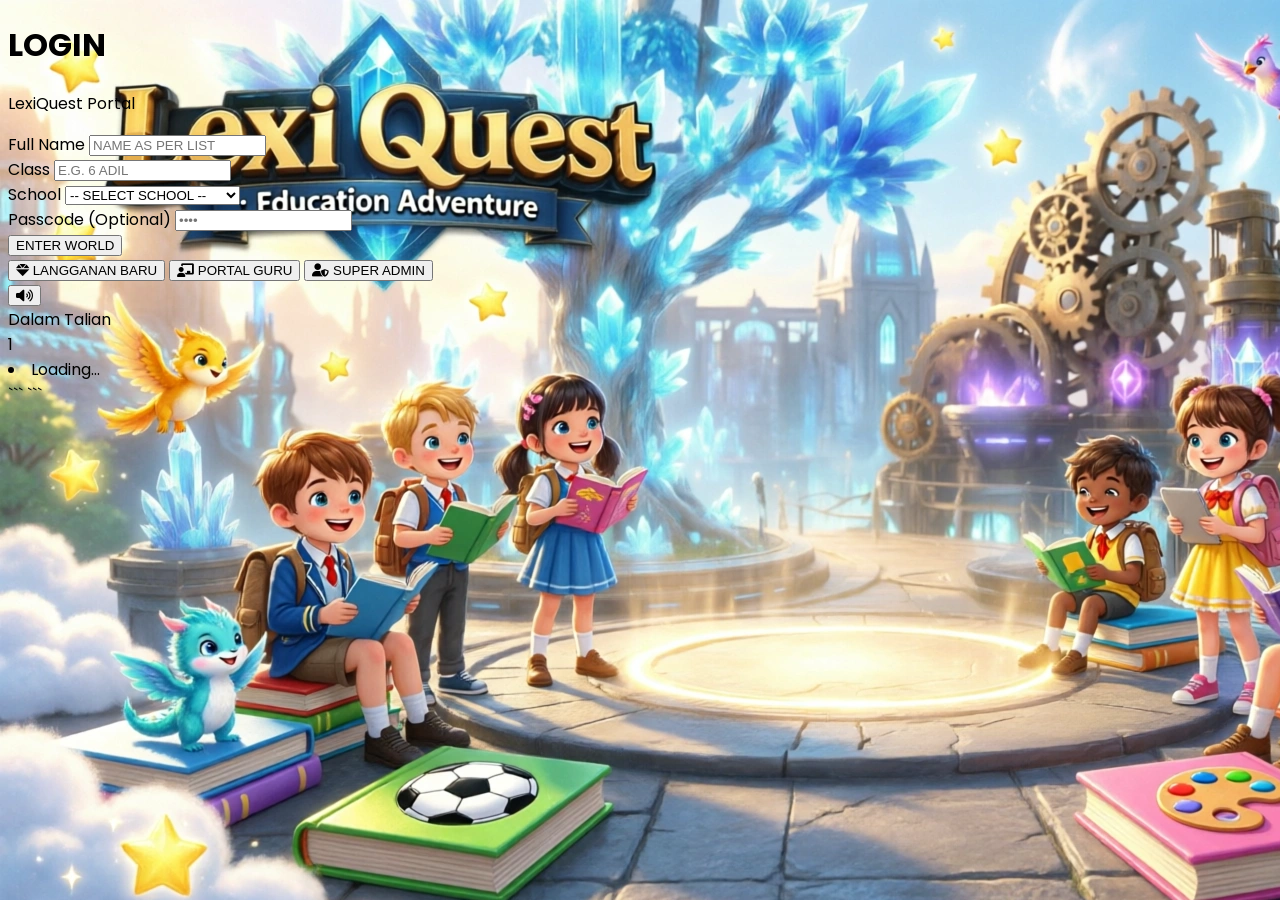
==== commit 0905fd3a: "Update index.html" ====
--- a/index.html
+++ b/index.html
@@ -1303,7 +1303,7 @@
                 </button>
 
             </div>
-        </div>
+        </div></div></div></div>
 
 <div id="english-categories" class="hidden">
             <div class="flex items-center justify-between mb-6 border-b-2 border-indigo-100 pb-4">
@@ -2360,7 +2360,90 @@
     </div>
 </div>
 
-		<div id="floating-chat-box" class="hidden fixed bottom-0 right-4 md:right-8 w-80 bg-white/10 backdrop-blur-lg rounded-t-2xl shadow-[0_8px_32px_0_rgba(31,38,135,0.2)] border border-white/30 z-50 flex-col transition-all duration-300">
+
+
+<div id="boss-arena" class="hidden animate-fade-in fixed inset-0 z-[100] flex items-center justify-center p-4 bg-black/50 backdrop-blur-sm">
+    
+    <div class="glass rounded-3xl p-4 max-w-5xl w-full mx-auto relative flex flex-col md:flex-row gap-4 shadow-[0_0_40px_rgba(0,0,0,0.3)] max-h-[98vh] overflow-y-auto">
+        
+        <div id="arena-flash-overlay" class="absolute inset-0 z-40 pointer-events-none opacity-0 transition-opacity duration-200 rounded-3xl"></div>
+
+        <div class="flex-1 relative z-10 flex flex-col">
+            
+            <div id="damage-indicator" class="hidden absolute top-1/3 left-1/2 transform -translate-x-1/2 text-red-600 font-black text-6xl drop-shadow-[0_0_10px_rgba(255,255,255,1)] z-50 pointer-events-none">
+                -15
+            </div>
+
+            <div class="flex justify-between items-center mb-3 border-b-2 border-gray-200/50 pb-2">
+                <button onclick="leaveBossFight()" class="text-gray-600 hover:text-red-600 font-bold bg-white/30 px-3 py-1.5 rounded-xl transition-all text-sm">
+                    <i class="fas fa-arrow-left"></i> Lari
+                </button>
+                
+                <div class="flex flex-col items-center">
+                    <h2 class="text-xl font-black text-red-700 animate-pulse hidden md:block leading-none">BOSS BATTLE</h2>
+                    <div class="text-sm font-bold text-red-600 bg-red-100 px-4 py-0.5 rounded-full mt-1 border border-red-200 shadow-sm flex items-center gap-1">
+                        <i class="fas fa-clock"></i> <span id="global-battle-timer">05:00</span>
+                    </div>
+                </div>
+
+                <div class="text-green-700 font-bold text-sm bg-white/50 px-3 py-1.5 rounded-xl shadow-sm border border-green-200">
+                    <i class="fas fa-heart text-red-500 animate-pulse mr-1"></i> HP Anda: <span id="player-hp-text">100</span>
+                </div>
+            </div>
+
+            <div class="bg-black/5 p-4 rounded-3xl border border-red-200/50 flex flex-col items-center mb-3 shadow-inner relative">
+                
+                <div id="streak-indicator" class="absolute top-2 left-0 w-full h-8 flex items-center justify-center z-50 pointer-events-none"></div>
+
+                <h3 id="boss-name-ui" class="text-xl font-black text-red-700 mb-1 uppercase tracking-widest drop-shadow-md text-center mt-2">
+                    Mencari Boss...
+                </h3>
+
+                <div class="relative w-full max-w-sm h-32 md:h-40 mb-3 flex justify-center items-center">
+                    <img id="battle-boss-avatar" src="" alt="Boss" class="w-full h-full object-contain drop-shadow-[0_10px_10px_rgba(220,38,38,0.3)] animate-bounce-slow transform scale-105">
+                </div>
+
+                <div class="w-full bg-white h-6 rounded-full overflow-hidden border-2 border-gray-300 relative shadow-md mb-2">
+                    <div id="arena-boss-hp-bar" class="bg-gradient-to-r from-red-600 to-red-400 h-full transition-all duration-300 w-full"></div>
+                    <div id="arena-boss-hp-text" class="absolute inset-0 flex items-center justify-center text-gray-900 font-black text-xs">
+                        Memuatkan HP...
+                    </div>
+                </div>
+
+                <div id="active-boosters-container" class="flex flex-wrap justify-center gap-2 w-full min-h-[24px]">
+                </div>
+            </div>
+
+            <div class="bg-white/70 backdrop-blur-md p-4 rounded-3xl shadow-xl border border-white flex flex-col items-center text-center flex-1 justify-center min-h-[150px]">
+                <div class="w-full bg-gray-200 h-2 rounded-full mb-2 overflow-hidden shadow-inner">
+                    <div id="boss-timer-bar" class="bg-blue-500 h-full w-full"></div>
+                </div>
+                <div class="text-gray-600 font-bold mb-3 text-xs">
+                    
+                </div>
+
+                <h2 id="boss-question-text" class="text-lg md:text-2xl font-black text-gray-800 mb-4 leading-tight">
+                    Menjana serangan...
+                </h2>
+
+                <div id="boss-answer-zone" class="w-full max-w-lg">
+                </div>
+            </div>
+        </div>
+
+        <div class="w-full md:w-72 bg-white/80 backdrop-blur-md rounded-3xl p-4 border-2 border-orange-300 shadow-[0_0_15px_rgba(251,146,60,0.3)] flex flex-col z-10">
+            <h3 class="text-base font-black text-orange-600 mb-3 text-center border-b-2 border-orange-200 pb-2 flex items-center justify-center gap-2">
+                <i class="fas fa-fire animate-pulse"></i> LIVE TOP 10 
+            </h3>
+            
+            <div id="live-ranking-list" class="flex-1 overflow-y-auto flex flex-col gap-2 pr-1 max-h-[200px] md:max-h-[400px]">
+                <div id="boss-radar-text" class="text-center text-sm text-gray-500 mt-10 animate-pulse">Memuatkan radar pertarungan...</div>
+            </div>
+        </div>
+
+    </div> </div> ```
+
+				<div id="floating-chat-box" class="hidden fixed bottom-0 right-4 md:right-8 w-80 bg-white/10 backdrop-blur-lg rounded-t-2xl shadow-[0_8px_32px_0_rgba(31,38,135,0.2)] border border-white/30 z-50 flex-col transition-all duration-300">
     
     <div class="bg-indigo-600/80 backdrop-blur-md text-white px-4 py-3 rounded-t-2xl flex justify-between items-center cursor-pointer border-b border-white/20" onclick="toggleChatMinimize()">
         <div class="flex items-center gap-2">
@@ -2417,86 +2500,5 @@
         </div>
     </div>
 </div>
-
-<div id="boss-arena" class="hidden animate-fade-in fixed inset-0 z-[100] flex items-center justify-center p-4 bg-black/50 backdrop-blur-sm">
-    
-    <div class="glass rounded-3xl p-4 max-w-5xl w-full mx-auto relative flex flex-col md:flex-row gap-4 shadow-[0_0_40px_rgba(0,0,0,0.3)] max-h-[98vh] overflow-y-auto">
-        
-        <div id="arena-flash-overlay" class="absolute inset-0 z-40 pointer-events-none opacity-0 transition-opacity duration-200 rounded-3xl"></div>
-
-        <div class="flex-1 relative z-10 flex flex-col">
-            
-            <div id="damage-indicator" class="hidden absolute top-1/3 left-1/2 transform -translate-x-1/2 text-red-600 font-black text-6xl drop-shadow-[0_0_10px_rgba(255,255,255,1)] z-50 pointer-events-none">
-                -15
-            </div>
-
-            <div class="flex justify-between items-center mb-3 border-b-2 border-gray-200/50 pb-2">
-                <button onclick="leaveBossFight()" class="text-gray-600 hover:text-red-600 font-bold bg-white/30 px-3 py-1.5 rounded-xl transition-all text-sm">
-                    <i class="fas fa-arrow-left"></i> Lari
-                </button>
-                
-                <div class="flex flex-col items-center">
-                    <h2 class="text-xl font-black text-red-700 animate-pulse hidden md:block leading-none">BOSS BATTLE</h2>
-                    <div class="text-sm font-bold text-red-600 bg-red-100 px-4 py-0.5 rounded-full mt-1 border border-red-200 shadow-sm flex items-center gap-1">
-                        <i class="fas fa-clock"></i> <span id="global-battle-timer">05:00</span>
-                    </div>
-                </div>
-
-                <div class="text-green-700 font-bold text-sm bg-white/50 px-3 py-1.5 rounded-xl shadow-sm border border-green-200">
-                    <i class="fas fa-heart text-red-500 animate-pulse mr-1"></i> HP Anda: <span id="player-hp-text">100</span>
-                </div>
-            </div>
-
-            <div class="bg-black/5 p-4 rounded-3xl border border-red-200/50 flex flex-col items-center mb-3 shadow-inner relative">
-                
-                <div id="streak-indicator" class="absolute top-2 left-0 w-full h-8 flex items-center justify-center z-50 pointer-events-none"></div>
-
-                <h3 id="boss-name-ui" class="text-xl font-black text-red-700 mb-1 uppercase tracking-widest drop-shadow-md text-center mt-2">
-                    Mencari Boss...
-                </h3>
-
-                <div class="relative w-full max-w-sm h-32 md:h-40 mb-3 flex justify-center items-center">
-                    <img id="battle-boss-avatar" src="" alt="Boss" class="w-full h-full object-contain drop-shadow-[0_10px_10px_rgba(220,38,38,0.3)] animate-bounce-slow transform scale-105">
-                </div>
-
-                <div class="w-full bg-white h-6 rounded-full overflow-hidden border-2 border-gray-300 relative shadow-md mb-2">
-                    <div id="arena-boss-hp-bar" class="bg-gradient-to-r from-red-600 to-red-400 h-full transition-all duration-300 w-full"></div>
-                    <div id="arena-boss-hp-text" class="absolute inset-0 flex items-center justify-center text-gray-900 font-black text-xs">
-                        Memuatkan HP...
-                    </div>
-                </div>
-
-                <div id="active-boosters-container" class="flex flex-wrap justify-center gap-2 w-full min-h-[24px]">
-                </div>
-            </div>
-
-            <div class="bg-white/70 backdrop-blur-md p-4 rounded-3xl shadow-xl border border-white flex flex-col items-center text-center flex-1 justify-center min-h-[150px]">
-                <div class="w-full bg-gray-200 h-2 rounded-full mb-2 overflow-hidden shadow-inner">
-                    <div id="boss-timer-bar" class="bg-blue-500 h-full w-full"></div>
-                </div>
-                <div class="text-gray-600 font-bold mb-3 text-xs">
-                    
-                </div>
-
-                <h2 id="boss-question-text" class="text-lg md:text-2xl font-black text-gray-800 mb-4 leading-tight">
-                    Menjana serangan...
-                </h2>
-
-                <div id="boss-answer-zone" class="w-full max-w-lg">
-                </div>
-            </div>
-        </div>
-
-        <div class="w-full md:w-72 bg-white/80 backdrop-blur-md rounded-3xl p-4 border-2 border-orange-300 shadow-[0_0_15px_rgba(251,146,60,0.3)] flex flex-col z-10">
-            <h3 class="text-base font-black text-orange-600 mb-3 text-center border-b-2 border-orange-200 pb-2 flex items-center justify-center gap-2">
-                <i class="fas fa-fire animate-pulse"></i> LIVE TOP 10 
-            </h3>
-            
-            <div id="live-ranking-list" class="flex-1 overflow-y-auto flex flex-col gap-2 pr-1 max-h-[200px] md:max-h-[400px]">
-                <div id="boss-radar-text" class="text-center text-sm text-gray-500 mt-10 animate-pulse">Memuatkan radar pertarungan...</div>
-            </div>
-        </div>
-
-    </div> </div> ```
 </body>
 </html>
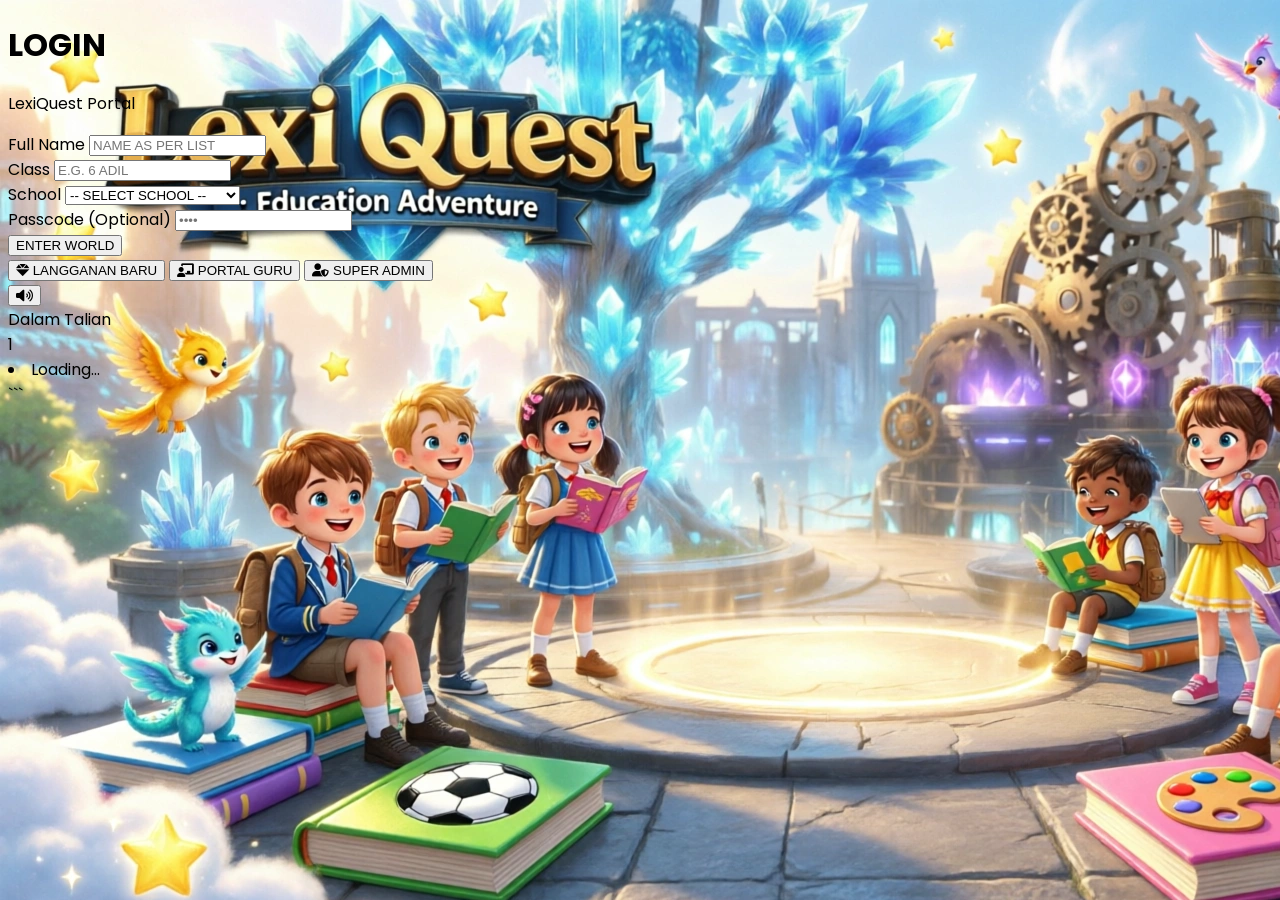
==== commit 807c2901: "Update index.html" ====
--- a/index.html
+++ b/index.html
@@ -1303,7 +1303,7 @@
                 </button>
 
             </div>
-        </div></div></div></div>
+        </div></div>
 
 <div id="english-categories" class="hidden">
             <div class="flex items-center justify-between mb-6 border-b-2 border-indigo-100 pb-4">
@@ -2441,7 +2441,7 @@
             </div>
         </div>
 
-    </div> </div> ```
+    </div> </div></div></div>
 
 				<div id="floating-chat-box" class="hidden fixed bottom-0 right-4 md:right-8 w-80 bg-white/10 backdrop-blur-lg rounded-t-2xl shadow-[0_8px_32px_0_rgba(31,38,135,0.2)] border border-white/30 z-50 flex-col transition-all duration-300">
     
